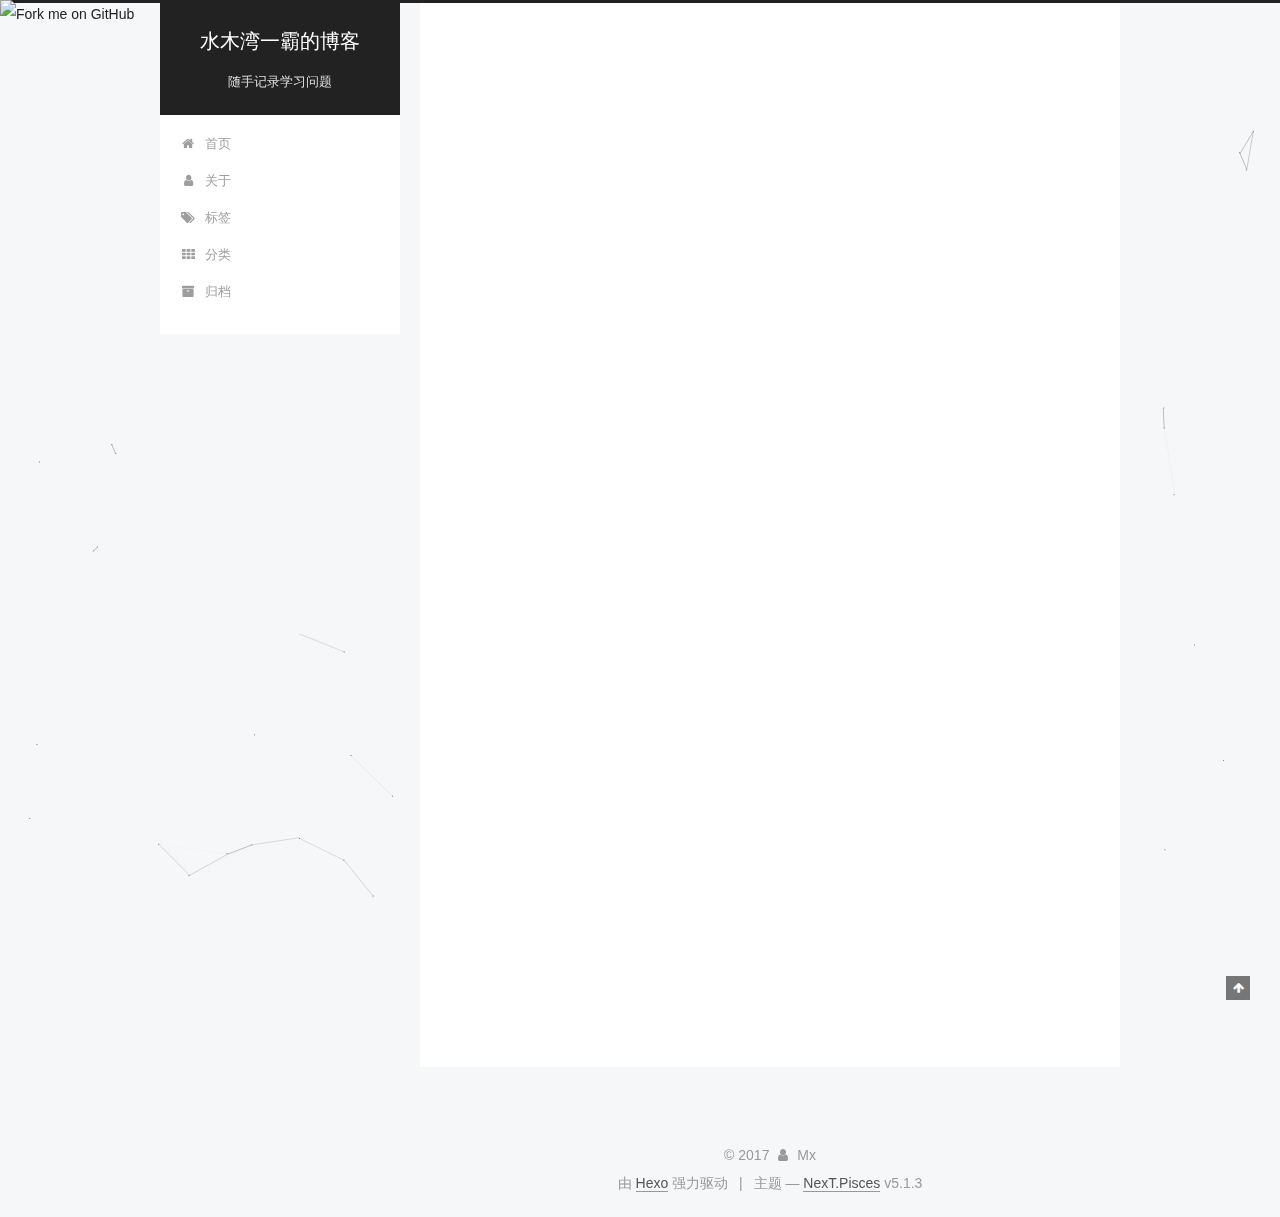
==== index.html @ 84d8e72b "Site updated: 2017-10-18 23:03:13" ====
<!DOCTYPE html>



  


<html class="theme-next pisces use-motion" lang="zh-Hans">
<head>
  <meta charset="UTF-8"/>
<meta http-equiv="X-UA-Compatible" content="IE=edge" />
<meta name="viewport" content="width=device-width, initial-scale=1, maximum-scale=1"/>
<meta name="theme-color" content="#222">









<meta http-equiv="Cache-Control" content="no-transform" />
<meta http-equiv="Cache-Control" content="no-siteapp" />
















  
  
  <link href="/lib/fancybox/source/jquery.fancybox.css?v=2.1.5" rel="stylesheet" type="text/css" />







<link href="/lib/font-awesome/css/font-awesome.min.css?v=4.6.2" rel="stylesheet" type="text/css" />

<link href="/css/main.css?v=5.1.3" rel="stylesheet" type="text/css" />


  <link rel="apple-touch-icon" sizes="180x180" href="/images/apple-touch-icon-next.png?v=5.1.3">


  <link rel="icon" type="image/png" sizes="32x32" href="/images/favicon-32x32-next.png?v=5.1.3">


  <link rel="icon" type="image/png" sizes="16x16" href="/images/favicon-16x16-next.png?v=5.1.3">


  <link rel="mask-icon" href="/images/logo.svg?v=5.1.3" color="#222">





  <meta name="keywords" content="Hexo, NexT" />










<meta name="description" content="这不是一个普通的博客。">
<meta property="og:type" content="website">
<meta property="og:title" content="水木湾一霸的博客">
<meta property="og:url" content="http://yoursite.com/index.html">
<meta property="og:site_name" content="水木湾一霸的博客">
<meta property="og:description" content="这不是一个普通的博客。">
<meta property="og:locale" content="zh-Hans">
<meta name="twitter:card" content="summary">
<meta name="twitter:title" content="水木湾一霸的博客">
<meta name="twitter:description" content="这不是一个普通的博客。">



<script type="text/javascript" id="hexo.configurations">
  var NexT = window.NexT || {};
  var CONFIG = {
    root: '/',
    scheme: 'Pisces',
    version: '5.1.3',
    sidebar: {"position":"left","display":"post","offset":12,"b2t":false,"scrollpercent":false,"onmobile":false},
    fancybox: true,
    tabs: true,
    motion: {"enable":true,"async":false,"transition":{"post_block":"fadeIn","post_header":"slideDownIn","post_body":"slideDownIn","coll_header":"slideLeftIn","sidebar":"slideUpIn"}},
    duoshuo: {
      userId: '0',
      author: '博主'
    },
    algolia: {
      applicationID: '',
      apiKey: '',
      indexName: '',
      hits: {"per_page":10},
      labels: {"input_placeholder":"Search for Posts","hits_empty":"We didn't find any results for the search: ${query}","hits_stats":"${hits} results found in ${time} ms"}
    }
  };
</script>



  <link rel="canonical" href="http://yoursite.com/"/>





  <title>水木湾一霸的博客</title>
  








</head>

<body itemscope itemtype="http://schema.org/WebPage" lang="zh-Hans">

  
  
    
  

  <div class="container sidebar-position-left 
  page-home">
    <div class="headband">
    <a href="https://github.com/mingxiaoxu"><img style="position: absolute; top: 0; left: 0; border: 0;" src="https://camo.githubusercontent.com/82b228a3648bf44fc1163ef44c62fcc60081495e/68747470733a2f2f73332e616d617a6f6e6177732e636f6d2f6769746875622f726962626f6e732f666f726b6d655f6c6566745f7265645f6161303030302e706e67" alt="Fork me on GitHub" data-canonical-src="https://s3.amazonaws.com/github/ribbons/forkme_left_red_aa0000.png"></a>
    </div>
    

    <header id="header" class="header" itemscope itemtype="http://schema.org/WPHeader">
      <div class="header-inner"><div class="site-brand-wrapper">
  <div class="site-meta ">
    

    <div class="custom-logo-site-title">
      <a href="/"  class="brand" rel="start">
        <span class="logo-line-before"><i></i></span>
        <span class="site-title">水木湾一霸的博客</span>
        <span class="logo-line-after"><i></i></span>
      </a>
    </div>
      
        <p class="site-subtitle">随手记录学习问题</p>
      
  </div>

  <div class="site-nav-toggle">
    <button>
      <span class="btn-bar"></span>
      <span class="btn-bar"></span>
      <span class="btn-bar"></span>
    </button>
  </div>
</div>

<nav class="site-nav">
  

  
    <ul id="menu" class="menu">
      
        
        <li class="menu-item menu-item-home">
          <a href="/" rel="section">
            
              <i class="menu-item-icon fa fa-fw fa-home"></i> <br />
            
            首页
          </a>
        </li>
      
        
        <li class="menu-item menu-item-about">
          <a href="/about/" rel="section">
            
              <i class="menu-item-icon fa fa-fw fa-user"></i> <br />
            
            关于
          </a>
        </li>
      
        
        <li class="menu-item menu-item-tags">
          <a href="/tags/" rel="section">
            
              <i class="menu-item-icon fa fa-fw fa-tags"></i> <br />
            
            标签
          </a>
        </li>
      
        
        <li class="menu-item menu-item-categories">
          <a href="/categories/" rel="section">
            
              <i class="menu-item-icon fa fa-fw fa-th"></i> <br />
            
            分类
          </a>
        </li>
      
        
        <li class="menu-item menu-item-archives">
          <a href="/archives/" rel="section">
            
              <i class="menu-item-icon fa fa-fw fa-archive"></i> <br />
            
            归档
          </a>
        </li>
      

      
    </ul>
  

  
</nav>



 </div>
    </header>

    <main id="main" class="main">
      <div class="main-inner">
        <div class="content-wrap">
          <div id="content" class="content">
            
  <section id="posts" class="posts-expand">
    
      

  

  
  
  

  <article class="post post-type-normal" itemscope itemtype="http://schema.org/Article">
  
  
  
  <div class="post-block">
    <link itemprop="mainEntityOfPage" href="http://yoursite.com/2017/10/17/hello-world/">

    <span hidden itemprop="author" itemscope itemtype="http://schema.org/Person">
      <meta itemprop="name" content="Mx">
      <meta itemprop="description" content="">
      <meta itemprop="image" content="/images/avatar.gif">
    </span>

    <span hidden itemprop="publisher" itemscope itemtype="http://schema.org/Organization">
      <meta itemprop="name" content="水木湾一霸的博客">
    </span>

    
      <header class="post-header">

        
        
          <h1 class="post-title" itemprop="name headline">
                
                <a class="post-title-link" href="/2017/10/17/hello-world/" itemprop="url">Hello World</a></h1>
        

        <div class="post-meta">
          <span class="post-time">
            
              <span class="post-meta-item-icon">
                <i class="fa fa-calendar-o"></i>
              </span>
              
                <span class="post-meta-item-text">发表于</span>
              
              <time title="创建于" itemprop="dateCreated datePublished" datetime="2017-10-17T18:55:17+08:00">
                2017-10-17
              </time>
            

            

            
          </span>

          

          
            
          

          
          

          

          

          

        </div>
      </header>
    

    
    
    
    <div class="post-body" itemprop="articleBody">

      
      

      
        
          
            <p>Welcome to <a href="https://hexo.io/" target="_blank" rel="external">Hexo</a>! This is your very first post. Check <a href="https://hexo.io/docs/" target="_blank" rel="external">documentation</a> for more info. If you get any problems when using Hexo, you can find the answer in <a href="https://hexo.io/docs/troubleshooting.html" target="_blank" rel="external">troubleshooting</a> or you can ask me on <a href="https://github.com/hexojs/hexo/issues" target="_blank" rel="external">GitHub</a>.</p>
<h2 id="Quick-Start"><a href="#Quick-Start" class="headerlink" title="Quick Start"></a>Quick Start</h2><h3 id="Create-a-new-post"><a href="#Create-a-new-post" class="headerlink" title="Create a new post"></a>Create a new post</h3><figure class="highlight bash"><table><tr><td class="gutter"><pre><div class="line">1</div></pre></td><td class="code"><pre><div class="line">$ hexo new <span class="string">"My New Post"</span></div></pre></td></tr></table></figure>
<p>More info: <a href="https://hexo.io/docs/writing.html" target="_blank" rel="external">Writing</a></p>
<h3 id="Run-server"><a href="#Run-server" class="headerlink" title="Run server"></a>Run server</h3><figure class="highlight bash"><table><tr><td class="gutter"><pre><div class="line">1</div></pre></td><td class="code"><pre><div class="line">$ hexo server</div></pre></td></tr></table></figure>
<p>More info: <a href="https://hexo.io/docs/server.html" target="_blank" rel="external">Server</a></p>
<h3 id="Generate-static-files"><a href="#Generate-static-files" class="headerlink" title="Generate static files"></a>Generate static files</h3><figure class="highlight bash"><table><tr><td class="gutter"><pre><div class="line">1</div></pre></td><td class="code"><pre><div class="line">$ hexo generate</div></pre></td></tr></table></figure>
<p>More info: <a href="https://hexo.io/docs/generating.html" target="_blank" rel="external">Generating</a></p>
<h3 id="Deploy-to-remote-sites"><a href="#Deploy-to-remote-sites" class="headerlink" title="Deploy to remote sites"></a>Deploy to remote sites</h3><figure class="highlight bash"><table><tr><td class="gutter"><pre><div class="line">1</div></pre></td><td class="code"><pre><div class="line">$ hexo deploy</div></pre></td></tr></table></figure>
<p>More info: <a href="https://hexo.io/docs/deployment.html" target="_blank" rel="external">Deployment</a></p>

          
        
      
    </div>
    
    
    

    

    

    

    <footer class="post-footer">
      

      

      

      
      
        <div class="post-eof"></div>
      
    </footer>
  </div>
  
  
  
  </article>


    
  </section>

  


          </div>
          


          

        </div>
        
          
  
  <div class="sidebar-toggle">
    <div class="sidebar-toggle-line-wrap">
      <span class="sidebar-toggle-line sidebar-toggle-line-first"></span>
      <span class="sidebar-toggle-line sidebar-toggle-line-middle"></span>
      <span class="sidebar-toggle-line sidebar-toggle-line-last"></span>
    </div>
  </div>

  <aside id="sidebar" class="sidebar">
    
    <div class="sidebar-inner">

      

      

      <section class="site-overview-wrap sidebar-panel sidebar-panel-active">
        <div class="site-overview">
          <div class="site-author motion-element" itemprop="author" itemscope itemtype="http://schema.org/Person">
            
              <img class="site-author-image" itemprop="image"
                src="/images/avatar.gif"
                alt="Mx" />
            
              <p class="site-author-name" itemprop="name">Mx</p>
              <p class="site-description motion-element" itemprop="description">这不是一个普通的博客。</p>
          </div>

          <nav class="site-state motion-element">

            
              <div class="site-state-item site-state-posts">
              
                <a href="/archives/">
              
                  <span class="site-state-item-count">1</span>
                  <span class="site-state-item-name">日志</span>
                </a>
              </div>
            

            

            

          </nav>

          

          <div class="links-of-author motion-element">
            
              
                <span class="links-of-author-item">
                  <a href="https://github.com/mingxiaoxu" target="_blank" title="GitHub">
                    
                      <i class="fa fa-fw fa-github"></i>GitHub</a>
                </span>
              
            
          </div>

          
          

          
          

          

        </div>
      </section>

      

      

    </div>
  </aside>


        
      </div>
    </main>

    <footer id="footer" class="footer">
      <div class="footer-inner">
        <div class="copyright">&copy; <span itemprop="copyrightYear">2017</span>
  <span class="with-love">
    <i class="fa fa-user"></i>
  </span>
  <span class="author" itemprop="copyrightHolder">Mx</span>

  
</div>


  <div class="powered-by">由 <a class="theme-link" target="_blank" href="https://hexo.io">Hexo</a> 强力驱动</div>



  <span class="post-meta-divider">|</span>



  <div class="theme-info">主题 &mdash; <a class="theme-link" target="_blank" href="https://github.com/iissnan/hexo-theme-next">NexT.Pisces</a> v5.1.3</div>




        







        
      </div>
    </footer>

    
      <div class="back-to-top">
        <i class="fa fa-arrow-up"></i>
        
      </div>
    

    

  </div>

  

<script type="text/javascript">
  if (Object.prototype.toString.call(window.Promise) !== '[object Function]') {
    window.Promise = null;
  }
</script>









  


  











  
  
    <script type="text/javascript" src="/lib/jquery/index.js?v=2.1.3"></script>
  

  
  
    <script type="text/javascript" src="/lib/fastclick/lib/fastclick.min.js?v=1.0.6"></script>
  

  
  
    <script type="text/javascript" src="/lib/jquery_lazyload/jquery.lazyload.js?v=1.9.7"></script>
  

  
  
    <script type="text/javascript" src="/lib/velocity/velocity.min.js?v=1.2.1"></script>
  

  
  
    <script type="text/javascript" src="/lib/velocity/velocity.ui.min.js?v=1.2.1"></script>
  

  
  
    <script type="text/javascript" src="/lib/fancybox/source/jquery.fancybox.pack.js?v=2.1.5"></script>
  

  
  
    <script type="text/javascript" src="/lib/canvas-nest/canvas-nest.min.js"></script>
  


  


  <script type="text/javascript" src="/js/src/utils.js?v=5.1.3"></script>

  <script type="text/javascript" src="/js/src/motion.js?v=5.1.3"></script>





  
  


  <script type="text/javascript" src="/js/src/affix.js?v=5.1.3"></script>

  <script type="text/javascript" src="/js/src/schemes/pisces.js?v=5.1.3"></script>



  

  


  <script type="text/javascript" src="/js/src/bootstrap.js?v=5.1.3"></script>



  


  




	





  
    

    
  





  












  





  

  

  
  

  

  

  

</body>
</html>
---- css/main.css ----
/* normalize.css v3.0.2 | MIT License | git.io/normalize */
html {
  font-family: sans-serif; /* 1 */
  -ms-text-size-adjust: 100%; /* 2 */
  -webkit-text-size-adjust: 100%; /* 2 */
}
body {
  margin: 0;
}
article,
aside,
details,
figcaption,
figure,
footer,
header,
hgroup,
main,
menu,
nav,
section,
summary {
  display: block;
}
audio,
canvas,
progress,
video {
  display: inline-block; /* 1 */
  vertical-align: baseline; /* 2 */
}
audio:not([controls]) {
  display: none;
  height: 0;
}
[hidden],
template {
  display: none;
}
a {
  background-color: transparent;
}
a:active,
a:hover {
  outline: 0;
}
abbr[title] {
  border-bottom: 1px dotted;
}
b,
strong {
  font-weight: bold;
}
dfn {
  font-style: italic;
}
h1 {
  font-size: 2em;
  margin: 0.67em 0;
}
mark {
  background: #ff0;
  color: #000;
}
small {
  font-size: 80%;
}
sub,
sup {
  font-size: 75%;
  line-height: 0;
  position: relative;
  vertical-align: baseline;
}
sup {
  top: -0.5em;
}
sub {
  bottom: -0.25em;
}
img {
  border: 0;
}
svg:not(:root) {
  overflow: hidden;
}
figure {
  margin: 1em 40px;
}
hr {
  -moz-box-sizing: content-box;
  box-sizing: content-box;
  height: 0;
}
pre {
  overflow: auto;
}
code,
kbd,
pre,
samp {
  font-family: monospace, monospace;
  font-size: 1em;
}
button,
input,
optgroup,
select,
textarea {
  color: inherit; /* 1 */
  font: inherit; /* 2 */
  margin: 0; /* 3 */
}
button {
  overflow: visible;
}
button,
select {
  text-transform: none;
}
button,
html input[type="button"],
input[type="reset"],
input[type="submit"] {
  -webkit-appearance: button; /* 2 */
  cursor: pointer; /* 3 */
}
button[disabled],
html input[disabled] {
  cursor: default;
}
button::-moz-focus-inner,
input::-moz-focus-inner {
  border: 0;
  padding: 0;
}
input {
  line-height: normal;
}
input[type="checkbox"],
input[type="radio"] {
  box-sizing: border-box; /* 1 */
  padding: 0; /* 2 */
}
input[type="number"]::-webkit-inner-spin-button,
input[type="number"]::-webkit-outer-spin-button {
  height: auto;
}
input[type="search"] {
  -webkit-appearance: textfield; /* 1 */
  -moz-box-sizing: content-box;
  -webkit-box-sizing: content-box; /* 2 */
  box-sizing: content-box;
}
input[type="search"]::-webkit-search-cancel-button,
input[type="search"]::-webkit-search-decoration {
  -webkit-appearance: none;
}
fieldset {
  border: 1px solid #c0c0c0;
  margin: 0 2px;
  padding: 0.35em 0.625em 0.75em;
}
legend {
  border: 0; /* 1 */
  padding: 0; /* 2 */
}
textarea {
  overflow: auto;
}
optgroup {
  font-weight: bold;
}
table {
  border-collapse: collapse;
  border-spacing: 0;
}
td,
th {
  padding: 0;
}
::selection {
  background: #262a30;
  color: #fff;
}
body {
  position: relative;
  font-family: 'Lato', "PingFang SC", "Microsoft YaHei", sans-serif;
  font-size: 14px;
  line-height: 2;
  color: #555;
  background: #f5f7f9;
}
@media (max-width: 767px) {
  body {
    padding-right: 0 !important;
  }
}
@media (min-width: 768px) and (max-width: 991px) {
  body {
    padding-right: 0 !important;
  }
}
@media (min-width: 1600px) {
  body {
    font-size: 16px;
  }
}
h1,
h2,
h3,
h4,
h5,
h6 {
  margin: 0;
  padding: 0;
  font-weight: bold;
  line-height: 1.5;
  font-family: 'Lato', "PingFang SC", "Microsoft YaHei", sans-serif;
}
h2,
h3,
h4,
h5,
h6 {
  margin: 20px 0 15px;
}
h1 {
  font-size: 22px;
}
@media (max-width: 767px) {
  h1 {
    font-size: 18px;
  }
}
h2 {
  font-size: 20px;
}
@media (max-width: 767px) {
  h2 {
    font-size: 16px;
  }
}
h3 {
  font-size: 18px;
}
@media (max-width: 767px) {
  h3 {
    font-size: 14px;
  }
}
h4 {
  font-size: 16px;
}
@media (max-width: 767px) {
  h4 {
    font-size: 12px;
  }
}
h5 {
  font-size: 14px;
}
@media (max-width: 767px) {
  h5 {
    font-size: 10px;
  }
}
h6 {
  font-size: 12px;
}
@media (max-width: 767px) {
  h6 {
    font-size: 8px;
  }
}
p {
  margin: 0 0 20px 0;
}
a {
  color: #555;
  text-decoration: none;
  outline: none;
  border-bottom: 1px solid #999;
  word-wrap: break-word;
}
a:hover {
  color: #222;
  border-bottom-color: #222;
}
blockquote {
  margin: 0;
  padding: 0;
}
img {
  display: block;
  margin: auto;
  max-width: 100%;
  height: auto;
}
hr {
  margin: 40px 0;
  height: 3px;
  border: none;
  background-color: #ddd;
  background-image: repeating-linear-gradient(-45deg, #fff, #fff 4px, transparent 4px, transparent 8px);
}
blockquote {
  padding: 0 15px;
  color: #666;
  border-left: 4px solid #ddd;
}
blockquote cite::before {
  content: "-";
  padding: 0 5px;
}
dt {
  font-weight: 700;
}
dd {
  margin: 0;
  padding: 0;
}
kbd {
  border: 1px solid #ccc;
  border-radius: 0.2em;
  box-shadow: 0.1em 0.1em 0.2em rgba(0,0,0,0.1);
  background-color: #f9f9f9;
  font-family: inherit;
  background-image: -webkit-linear-gradient(top, #eee, #fff, #eee);
  padding: 0.1em 0.3em;
  white-space: nowrap;
}
.text-left {
  text-align: left;
}
.text-center {
  text-align: center;
}
.text-right {
  text-align: right;
}
.text-justify {
  text-align: justify;
}
.text-nowrap {
  white-space: nowrap;
}
.text-lowercase {
  text-transform: lowercase;
}
.text-uppercase {
  text-transform: uppercase;
}
.text-capitalize {
  text-transform: capitalize;
}
.center-block {
  display: block;
  margin-left: auto;
  margin-right: auto;
}
.clearfix:before,
.clearfix:after {
  content: " ";
  display: table;
}
.clearfix:after {
  clear: both;
}
.pullquote {
  width: 45%;
}
.pullquote.left {
  float: left;
  margin-left: 5px;
  margin-right: 10px;
}
.pullquote.right {
  float: right;
  margin-left: 10px;
  margin-right: 5px;
}
.affix.affix.affix {
  position: fixed;
}
.translation {
  margin-top: -20px;
  font-size: 14px;
  color: #999;
}
.scrollbar-measure {
  width: 100px;
  height: 100px;
  overflow: scroll;
  position: absolute;
  top: -9999px;
}
.use-motion .motion-element {
  opacity: 0;
}
table {
  margin: 20px 0;
  width: 100%;
  border-collapse: collapse;
  border-spacing: 0;
  border: 1px solid #ddd;
  font-size: 14px;
  table-layout: fixed;
  word-wrap: break-all;
}
table>tbody>tr:nth-of-type(odd) {
  background-color: #f9f9f9;
}
table>tbody>tr:hover {
  background-color: #f5f5f5;
}
caption,
th,
td {
  padding: 8px;
  text-align: left;
  vertical-align: middle;
  font-weight: normal;
}
th,
td {
  border-bottom: 3px solid #ddd;
  border-right: 1px solid #eee;
}
th {
  padding-bottom: 10px;
  font-weight: 700;
}
td {
  border-bottom-width: 1px;
}
html,
body {
  height: 100%;
}
.container {
  position: relative;
  min-height: 100%;
}
.header-inner {
  margin: 0 auto;
  padding: 100px 0 70px;
  width: 700px;
}
@media (min-width: 1600px) {
  .container .header-inner {
    width: 900px;
  }
}
.main {
  padding-bottom: 150px;
}
.main-inner {
  margin: 0 auto;
  width: 700px;
}
@media (min-width: 1600px) {
  .container .main-inner {
    width: 900px;
  }
}
.footer {
  position: absolute;
  left: 0;
  bottom: 0;
  width: 100%;
  min-height: 50px;
}
.footer-inner {
  box-sizing: border-box;
  margin: 20px auto;
  width: 700px;
}
@media (min-width: 1600px) {
  .container .footer-inner {
    width: 900px;
  }
}
pre,
.highlight {
  overflow: auto;
  margin: 20px 0;
  padding: 0;
  font-size: 13px;
  color: #c5c8c6;
  background: #1d1f21;
  line-height: 1.6;
}
pre,
code {
  font-family: consolas, Menlo, "PingFang SC", "Microsoft YaHei", monospace;
}
code {
  padding: 2px 4px;
  word-wrap: break-word;
  color: #555;
  background: #eee;
  border-radius: 3px;
  font-size: 13px;
}
pre {
  padding: 10px;
}
pre code {
  padding: 0;
  color: #c5c8c6;
  background: none;
  text-shadow: none;
}
.highlight {
  border-radius: 1px;
}
.highlight pre {
  border: none;
  margin: 0;
  padding: 10px 0;
}
.highlight table {
  margin: 0;
  width: auto;
  border: none;
}
.highlight td {
  border: none;
  padding: 0;
}
.highlight figcaption {
  font-size: 1em;
  color: #c5c8c6;
  line-height: 1em;
  margin-bottom: 1em;
}
.highlight figcaption:before,
.highlight figcaption:after {
  content: " ";
  display: table;
}
.highlight figcaption:after {
  clear: both;
}
.highlight figcaption a {
  float: right;
  color: #c5c8c6;
}
.highlight figcaption a:hover {
  border-bottom-color: #c5c8c6;
}
.highlight .gutter pre {
  padding-left: 10px;
  padding-right: 10px;
  color: #888f96;
  text-align: right;
  background-color: #000;
}
.highlight .code pre {
  width: 100%;
  padding-left: 10px;
  padding-right: 10px;
  background-color: #1d1f21;
}
.highlight .line {
  height: 20px;
}
.gutter {
  -webkit-user-select: none;
  -moz-user-select: none;
  -ms-user-select: none;
  user-select: none;
}
.gist table {
  width: auto;
}
.gist table td {
  border: none;
}
pre .deletion {
  background: #008000;
}
pre .addition {
  background: #800000;
}
pre .meta {
  color: #b294bb;
}
pre .comment {
  color: #969896;
}
pre .variable,
pre .attribute,
pre .tag,
pre .regexp,
pre .ruby .constant,
pre .xml .tag .title,
pre .xml .pi,
pre .xml .doctype,
pre .html .doctype,
pre .css .id,
pre .css .class,
pre .css .pseudo {
  color: #c66;
}
pre .number,
pre .preprocessor,
pre .built_in,
pre .literal,
pre .params,
pre .constant,
pre .command {
  color: #de935f;
}
pre .ruby .class .title,
pre .css .rules .attribute,
pre .string,
pre .value,
pre .inheritance,
pre .header,
pre .ruby .symbol,
pre .xml .cdata,
pre .special,
pre .number,
pre .formula {
  color: #b5bd68;
}
pre .title,
pre .css .hexcolor {
  color: #8abeb7;
}
pre .function,
pre .python .decorator,
pre .python .title,
pre .ruby .function .title,
pre .ruby .title .keyword,
pre .perl .sub,
pre .javascript .title,
pre .coffeescript .title {
  color: #81a2be;
}
pre .keyword,
pre .javascript .function {
  color: #b294bb;
}
.full-image.full-image.full-image {
  border: none;
  max-width: 100%;
  width: auto;
  margin: 20px auto;
}
@media (min-width: 992px) {
  .full-image.full-image.full-image {
    max-width: none;
    width: 118%;
    margin: 0 -9%;
  }
}
.blockquote-center,
.page-home .post-type-quote blockquote,
.page-post-detail .post-type-quote blockquote {
  position: relative;
  margin: 40px 0;
  padding: 0;
  border-left: none;
  text-align: center;
}
.blockquote-center::before,
.page-home .post-type-quote blockquote::before,
.page-post-detail .post-type-quote blockquote::before,
.blockquote-center::after,
.page-home .post-type-quote blockquote::after,
.page-post-detail .post-type-quote blockquote::after {
  position: absolute;
  content: ' ';
  display: block;
  width: 100%;
  height: 24px;
  opacity: 0.2;
  background-repeat: no-repeat;
  background-position: 0 -6px;
  background-size: 22px 22px;
}
.blockquote-center::before,
.page-home .post-type-quote blockquote::before,
.page-post-detail .post-type-quote blockquote::before {
  top: -20px;
  background-image: url("../images/quote-l.svg");
  border-top: 1px solid #ccc;
}
.blockquote-center::after,
.page-home .post-type-quote blockquote::after,
.page-post-detail .post-type-quote blockquote::after {
  bottom: -20px;
  background-image: url("../images/quote-r.svg");
  border-bottom: 1px solid #ccc;
  background-position: 100% 8px;
}
.blockquote-center p,
.page-home .post-type-quote blockquote p,
.page-post-detail .post-type-quote blockquote p,
.blockquote-center div,
.page-home .post-type-quote blockquote div,
.page-post-detail .post-type-quote blockquote div {
  text-align: center;
}
.post .post-body .group-picture img {
  box-sizing: border-box;
  padding: 0 3px;
  border: none;
}
.post .group-picture-row {
  overflow: hidden;
  margin-top: 6px;
}
.post .group-picture-row:first-child {
  margin-top: 0;
}
.post .group-picture-column {
  float: left;
}
.page-post-detail .post-body .group-picture-column {
  float: none;
  margin-top: 10px;
  width: auto !important;
}
.page-post-detail .post-body .group-picture-column img {
  margin: 0 auto;
}
.page-archive .group-picture-container {
  overflow: hidden;
}
.page-archive .group-picture-row {
  float: left;
}
.page-archive .group-picture-row:first-child {
  margin-top: 6px;
}
.page-archive .group-picture-column {
  max-width: 150px;
  max-height: 150px;
}
.post-body .note {
  position: relative;
  padding: 15px;
  margin-bottom: 20px;
  border: 1px solid #eee;
  border-left-width: 5px;
  border-radius: 3px;
}
.post-body .note h2,
.post-body .note h3,
.post-body .note h4,
.post-body .note h5,
.post-body .note h6 {
  margin-top: 0;
  margin-bottom: 0;
  border-bottom: initial;
  padding-top: 0 !important;
}
.post-body .note p:first-child,
.post-body .note ul:first-child,
.post-body .note ol:first-child,
.post-body .note table:first-child,
.post-body .note pre:first-child,
.post-body .note blockquote:first-child {
  margin-top: 0;
}
.post-body .note p:last-child,
.post-body .note ul:last-child,
.post-body .note ol:last-child,
.post-body .note table:last-child,
.post-body .note pre:last-child,
.post-body .note blockquote:last-child {
  margin-bottom: 0;
}
.post-body .note.default {
  border-left-color: #777;
}
.post-body .note.default h2,
.post-body .note.default h3,
.post-body .note.default h4,
.post-body .note.default h5,
.post-body .note.default h6 {
  color: #777;
}
.post-body .note.primary {
  border-left-color: #6f42c1;
}
.post-body .note.primary h2,
.post-body .note.primary h3,
.post-body .note.primary h4,
.post-body .note.primary h5,
.post-body .note.primary h6 {
  color: #6f42c1;
}
.post-body .note.info {
  border-left-color: #428bca;
}
.post-body .note.info h2,
.post-body .note.info h3,
.post-body .note.info h4,
.post-body .note.info h5,
.post-body .note.info h6 {
  color: #428bca;
}
.post-body .note.success {
  border-left-color: #5cb85c;
}
.post-body .note.success h2,
.post-body .note.success h3,
.post-body .note.success h4,
.post-body .note.success h5,
.post-body .note.success h6 {
  color: #5cb85c;
}
.post-body .note.warning {
  border-left-color: #f0ad4e;
}
.post-body .note.warning h2,
.post-body .note.warning h3,
.post-body .note.warning h4,
.post-body .note.warning h5,
.post-body .note.warning h6 {
  color: #f0ad4e;
}
.post-body .note.danger {
  border-left-color: #d9534f;
}
.post-body .note.danger h2,
.post-body .note.danger h3,
.post-body .note.danger h4,
.post-body .note.danger h5,
.post-body .note.danger h6 {
  color: #d9534f;
}
.post-body .label {
  display: inline;
  padding: 0 2px;
  white-space: nowrap;
}
.post-body .label.default {
  background-color: #f0f0f0;
}
.post-body .label.primary {
  background-color: #efe6f7;
}
.post-body .label.info {
  background-color: #e5f2f8;
}
.post-body .label.success {
  background-color: #e7f4e9;
}
.post-body .label.warning {
  background-color: #fcf6e1;
}
.post-body .label.danger {
  background-color: #fae8eb;
}
.post-body .tabs {
  position: relative;
  display: block;
  margin-bottom: 20px;
  padding-top: 10px;
}
.post-body .tabs ul.nav-tabs {
  margin: 0;
  padding: 0;
  display: flex;
  margin-bottom: -1px;
}
@media (max-width: 413px) {
  .post-body .tabs ul.nav-tabs {
    display: block;
    margin-bottom: 5px;
  }
}
.post-body .tabs ul.nav-tabs li.tab {
  list-style-type: none !important;
  margin: 0 0.25em 0 0;
  border-top: 3px solid transparent;
  border-left: 1px solid transparent;
  border-right: 1px solid transparent;
}
@media (max-width: 413px) {
  .post-body .tabs ul.nav-tabs li.tab {
    margin: initial;
    border-top: 1px solid transparent;
    border-left: 3px solid transparent;
    border-right: 1px solid transparent;
    border-bottom: 1px solid transparent;
  }
}
.post-body .tabs ul.nav-tabs li.tab a {
  outline: 0;
  border-bottom: initial;
  display: block;
  line-height: 1.8em;
  padding: 0.25em 0.75em;
  transition-duration: 0.2s;
  transition-timing-function: ease-out;
  transition-delay: 0s;
}
.post-body .tabs ul.nav-tabs li.tab a i {
  width: 1.285714285714286em;
}
.post-body .tabs ul.nav-tabs li.tab.active {
  border-top: 3px solid #fc6423;
  border-left: 1px solid #ddd;
  border-right: 1px solid #ddd;
  background-color: #fff;
}
@media (max-width: 413px) {
  .post-body .tabs ul.nav-tabs li.tab.active {
    border-top: 1px solid #ddd;
    border-left: 3px solid #fc6423;
    border-right: 1px solid #ddd;
    border-bottom: 1px solid #ddd;
  }
}
.post-body .tabs ul.nav-tabs li.tab.active a {
  cursor: default;
  color: #555;
}
.post-body .tabs .tab-content {
  background-color: #fff;
}
.post-body .tabs .tab-content .tab-pane {
  border: 1px solid #ddd;
  padding: 20px 20px 0 20px;
}
.post-body .tabs .tab-content .tab-pane:not(.active) {
  display: none !important;
}
.post-body .tabs .tab-content .tab-pane.active {
  display: block !important;
}
.btn {
  display: inline-block;
  padding: 0 20px;
  font-size: 14px;
  color: #555;
  background: #fff;
  border: 2px solid #555;
  text-decoration: none;
  border-radius: 2px;
  transition-property: background-color;
  transition-duration: 0.2s;
  transition-timing-function: ease-in-out;
  transition-delay: 0s;
  line-height: 2;
}
.btn:hover {
  border-color: #222;
  color: #fff;
  background: #222;
}
.btn +.btn {
  margin: 0 0 8px 8px;
}
.btn .fa-fw {
  width: 1.285714285714286em;
  text-align: left;
}
.btn-bar {
  display: block;
  width: 22px;
  height: 2px;
  background: #555;
  border-radius: 1px;
}
.btn-bar+.btn-bar {
  margin-top: 4px;
}
.pagination {
  margin: 120px 0 40px;
  text-align: center;
  border-top: 1px solid #eee;
}
.page-number-basic,
.pagination .prev,
.pagination .next,
.pagination .page-number,
.pagination .space {
  display: inline-block;
  position: relative;
  top: -1px;
  margin: 0 10px;
  padding: 0 11px;
}
@media (max-width: 767px) {
  .page-number-basic,
  .pagination .prev,
  .pagination .next,
  .pagination .page-number,
  .pagination .space {
    margin: 0 5px;
  }
}
.pagination .prev,
.pagination .next,
.pagination .page-number {
  border-bottom: 0;
  border-top: 1px solid #eee;
  transition-property: border-color;
  transition-duration: 0.2s;
  transition-timing-function: ease-in-out;
  transition-delay: 0s;
}
.pagination .prev:hover,
.pagination .next:hover,
.pagination .page-number:hover {
  border-top-color: #222;
}
.pagination .space {
  padding: 0;
  margin: 0;
}
.pagination .prev {
  margin-left: 0;
}
.pagination .next {
  margin-right: 0;
}
.pagination .page-number.current {
  color: #fff;
  background: #ccc;
  border-top-color: #ccc;
}
@media (max-width: 767px) {
  .pagination {
    border-top: none;
  }
  .pagination .prev,
  .pagination .next,
  .pagination .page-number {
    margin-bottom: 10px;
    border-top: 0;
    border-bottom: 1px solid #eee;
    padding: 0 10px;
  }
  .pagination .prev:hover,
  .pagination .next:hover,
  .pagination .page-number:hover {
    border-bottom-color: #222;
  }
}
.comments {
  margin: 60px 20px 0;
}
.tag-cloud {
  text-align: center;
}
.tag-cloud a {
  display: inline-block;
  margin: 10px;
}
.back-to-top {
  box-sizing: border-box;
  position: fixed;
  bottom: -100px;
  right: 30px;
  z-index: 1050;
  padding: 0 6px;
  width: 24px;
  background: #222;
  font-size: 12px;
  opacity: 0.6;
  color: #fff;
  cursor: pointer;
  text-align: center;
  -webkit-transform: translateZ(0);
  transition-property: bottom;
  transition-duration: 0.2s;
  transition-timing-function: ease-in-out;
  transition-delay: 0s;
}
@media (min-width: 768px) and (max-width: 991px) {
  .back-to-top {
    display: none !important;
  }
}
@media (max-width: 767px) {
  .back-to-top {
    display: none !important;
  }
}
.back-to-top.back-to-top-on {
  bottom: 30px;
}
.header {
  background: transparent;
}
.header-inner {
  position: relative;
}
.headband {
  height: 3px;
  background: #222;
}
.site-meta {
  margin: 0;
  text-align: center;
}
@media (max-width: 767px) {
  .site-meta {
    text-align: center;
  }
}
.brand {
  position: relative;
  display: inline-block;
  padding: 0 40px;
  color: #fff;
  background: #222;
  border-bottom: none;
}
.brand:hover {
  color: #fff;
}
.logo {
  display: inline-block;
  margin-right: 5px;
  line-height: 36px;
  vertical-align: top;
}
.site-title {
  display: inline-block;
  vertical-align: top;
  line-height: 36px;
  font-size: 20px;
  font-weight: normal;
  font-family: 'Lato', "PingFang SC", "Microsoft YaHei", sans-serif;
}
.site-subtitle {
  margin-top: 10px;
  font-size: 13px;
  color: #ddd;
}
.use-motion .brand {
  opacity: 0;
}
.use-motion .logo,
.use-motion .site-title,
.use-motion .site-subtitle {
  opacity: 0;
  position: relative;
  top: -10px;
}
.site-nav-toggle {
  display: none;
  position: absolute;
  top: 10px;
  left: 10px;
}
@media (max-width: 767px) {
  .site-nav-toggle {
    display: block;
  }
}
.site-nav-toggle button {
  margin-top: 2px;
  padding: 9px 10px;
  background: transparent;
  border: none;
}
@media (max-width: 767px) {
  .site-nav {
    display: none;
    margin: 0 -10px;
    padding: 0 10px;
    clear: both;
    border-top: 1px solid #ddd;
  }
}
@media (min-width: 768px) and (max-width: 991px) {
  .site-nav {
    display: block !important;
  }
}
@media (min-width: 992px) {
  .site-nav {
    display: block !important;
  }
}
.menu {
  margin-top: 20px;
  padding-left: 0;
  text-align: center;
}
.menu .menu-item {
  display: inline-block;
  margin: 0 10px;
  list-style: none;
}
@media screen and (max-width: 767px) {
  .menu .menu-item {
    margin-top: 10px;
  }
}
.menu .menu-item a {
  display: block;
  font-size: 13px;
  line-height: inherit;
  border-bottom: 1px solid transparent;
  transition-property: border-color;
  transition-duration: 0.2s;
  transition-timing-function: ease-in-out;
  transition-delay: 0s;
}
.menu .menu-item a:hover,
.menu-item-active a {
  border-bottom-color: #222;
}
.menu .menu-item .fa {
  margin-right: 5px;
}
.use-motion .menu-item {
  opacity: 0;
}
.post-body {
  font-family: 'Lato', "PingFang SC", "Microsoft YaHei", sans-serif;
}
@media (max-width: 767px) {
  .post-body {
    word-break: break-word;
  }
}
.post-body .fancybox img {
  display: block !important;
  margin: 0 auto;
  cursor: pointer;
  cursor: zoom-in;
  cursor: -webkit-zoom-in;
}
.post-body .image-caption,
.post-body .figure .caption {
  margin: -20px auto 15px;
  text-align: center;
  font-size: 14px;
  color: #999;
  font-weight: bold;
  line-height: 1;
}
.post-sticky-flag {
  display: inline-block;
  font-size: 16px;
  -ms-transform: rotate(30deg);
  -webkit-transform: rotate(30deg);
  -moz-transform: rotate(30deg);
  -ms-transform: rotate(30deg);
  -o-transform: rotate(30deg);
  transform: rotate(30deg);
}
.use-motion .post-block,
.use-motion .pagination,
.use-motion .comments {
  opacity: 0;
}
.use-motion .post-header {
  opacity: 0;
}
.use-motion .post-body {
  opacity: 0;
}
.use-motion .collection-title {
  opacity: 0;
}
.posts-expand {
  padding-top: 40px;
}
@media (max-width: 767px) {
  .posts-expand {
    margin: 0 20px;
  }
  .post-body pre .gutter pre {
    padding-right: 10px;
  }
  .post-body .highlight {
    margin-left: 0px;
    margin-right: 0px;
    padding: 0;
  }
  .post-body .highlight .gutter pre {
    padding-right: 10px;
  }
}
@media (min-width: 992px) {
  .posts-expand .post-body {
    text-align: justify;
  }
}
.posts-expand .post-body h2,
.posts-expand .post-body h3,
.posts-expand .post-body h4,
.posts-expand .post-body h5,
.posts-expand .post-body h6 {
  padding-top: 10px;
}
.posts-expand .post-body h2 .header-anchor,
.posts-expand .post-body h3 .header-anchor,
.posts-expand .post-body h4 .header-anchor,
.posts-expand .post-body h5 .header-anchor,
.posts-expand .post-body h6 .header-anchor {
  float: right;
  margin-left: 10px;
  color: #ccc;
  border-bottom-style: none;
  visibility: hidden;
}
.posts-expand .post-body h2 .header-anchor:hover,
.posts-expand .post-body h3 .header-anchor:hover,
.posts-expand .post-body h4 .header-anchor:hover,
.posts-expand .post-body h5 .header-anchor:hover,
.posts-expand .post-body h6 .header-anchor:hover {
  color: inherit;
}
.posts-expand .post-body h2:hover .header-anchor,
.posts-expand .post-body h3:hover .header-anchor,
.posts-expand .post-body h4:hover .header-anchor,
.posts-expand .post-body h5:hover .header-anchor,
.posts-expand .post-body h6:hover .header-anchor {
  visibility: visible;
}
.posts-expand .post-body ul li {
  list-style: circle;
}
.posts-expand .post-body img {
  box-sizing: border-box;
  margin: auto;
  padding: 3px;
  border: 1px solid #ddd;
}
.posts-expand .post-body .fancybox img {
  margin: 0 auto 25px;
}
@media (max-width: 767px) {
  .posts-collapse {
    margin: 0 20px;
  }
  .posts-collapse .post-title,
  .posts-collapse .post-meta {
    display: block;
    width: auto;
    text-align: left;
  }
}
.posts-collapse {
  position: relative;
  z-index: 1010;
  margin-left: 55px;
}
.posts-collapse::after {
  content: " ";
  position: absolute;
  top: 20px;
  left: 0;
  margin-left: -2px;
  width: 4px;
  height: 100%;
  background: #f5f5f5;
  z-index: -1;
}
@media (max-width: 767px) {
  .posts-collapse {
    margin: 0 20px;
  }
}
.posts-collapse .collection-title {
  position: relative;
  margin: 60px 0;
}
.posts-collapse .collection-title h1,
.posts-collapse .collection-title h2 {
  margin-left: 20px;
}
.posts-collapse .collection-title small {
  color: #bbb;
  margin-left: 5px;
}
.posts-collapse .collection-title::before {
  content: " ";
  position: absolute;
  left: 0;
  top: 50%;
  margin-left: -4px;
  margin-top: -4px;
  width: 8px;
  height: 8px;
  background: #bbb;
  border-radius: 50%;
}
.posts-collapse .post {
  margin: 30px 0;
}
.posts-collapse .post-header {
  position: relative;
  transition-duration: 0.2s;
  transition-timing-function: ease-in-out;
  transition-delay: 0s;
  transition-property: border;
  border-bottom: 1px dashed #ccc;
}
.posts-collapse .post-header::before {
  content: " ";
  position: absolute;
  left: 0;
  top: 12px;
  width: 6px;
  height: 6px;
  margin-left: -4px;
  background: #bbb;
  border-radius: 50%;
  border: 1px solid #fff;
  transition-duration: 0.2s;
  transition-timing-function: ease-in-out;
  transition-delay: 0s;
  transition-property: background;
}
.posts-collapse .post-header:hover {
  border-bottom-color: #666;
}
.posts-collapse .post-header:hover::before {
  background: #222;
}
.posts-collapse .post-meta {
  position: absolute;
  font-size: 12px;
  left: 20px;
  top: 5px;
}
.posts-collapse .post-comments-count {
  display: none;
}
.posts-collapse .post-title {
  margin-left: 60px;
  font-size: 16px;
  font-weight: normal;
  line-height: inherit;
}
.posts-collapse .post-title::after {
  margin-left: 3px;
  opacity: 0.6;
}
.posts-collapse .post-title a {
  color: #666;
  border-bottom: none;
}
.page-home .post-type-quote .post-header,
.page-post-detail .post-type-quote .post-header,
.page-home .post-type-quote .post-tags,
.page-post-detail .post-type-quote .post-tags {
  display: none;
}
.posts-expand .post-title {
  text-align: center;
  word-break: break-word;
  font-weight: 400;
}
.posts-expand .post-title-link {
  display: inline-block;
  position: relative;
  color: #555;
  border-bottom: none;
  line-height: 1.2;
  vertical-align: top;
}
.posts-expand .post-title-link::before {
  content: "";
  position: absolute;
  width: 100%;
  height: 2px;
  bottom: 0;
  left: 0;
  background-color: #000;
  visibility: hidden;
  -webkit-transform: scaleX(0);
  -moz-transform: scaleX(0);
  -ms-transform: scaleX(0);
  -o-transform: scaleX(0);
  transform: scaleX(0);
  transition-duration: 0.2s;
  transition-timing-function: ease-in-out;
  transition-delay: 0s;
}
.posts-expand .post-title-link:hover::before {
  visibility: visible;
  -webkit-transform: scaleX(1);
  -moz-transform: scaleX(1);
  -ms-transform: scaleX(1);
  -o-transform: scaleX(1);
  transform: scaleX(1);
}
.posts-expand .post-title-link .fa {
  font-size: 16px;
}
.posts-expand .post-meta {
  margin: 3px 0 60px 0;
  color: #999;
  font-family: 'Lato', "PingFang SC", "Microsoft YaHei", sans-serif;
  font-size: 12px;
  text-align: center;
}
.posts-expand .post-meta .post-category-list {
  display: inline-block;
  margin: 0;
  padding: 3px;
}
.posts-expand .post-meta .post-category-list-link {
  color: #999;
}
.posts-expand .post-meta .post-description {
  font-size: 14px;
  margin-top: 2px;
}
.post-meta-divider {
  margin: 0 0.5em;
}
.post-meta-item-icon {
  margin-right: 3px;
}
@media (min-width: 768px) and (max-width: 991px) {
  .post-meta-item-icon {
    display: inline-block;
  }
}
@media (max-width: 767px) {
  .post-meta-item-icon {
    display: inline-block;
  }
}
@media (min-width: 768px) and (max-width: 991px) {
  .post-meta-item-text {
    display: none;
  }
}
@media (max-width: 767px) {
  .post-meta-item-text {
    display: none;
  }
}
@media (max-width: 767px) {
  .posts-expand .post-comments-count {
    display: none;
  }
}
.post-button {
  margin-top: 40px;
}
.posts-expand .post-tags {
  margin-top: 40px;
  text-align: center;
}
.posts-expand .post-tags a {
  display: inline-block;
  margin-right: 10px;
  font-size: 13px;
}
.post-nav {
  display: table;
  margin-top: 15px;
  width: 100%;
  border-top: 1px solid #eee;
}
.post-nav-divider {
  display: table-cell;
  width: 10%;
}
.post-nav-item {
  display: table-cell;
  padding: 10px 0 0 0;
  width: 45%;
  vertical-align: top;
}
.post-nav-item a {
  position: relative;
  display: block;
  line-height: 25px;
  font-size: 14px;
  color: #555;
  border-bottom: none;
}
.post-nav-item a:hover {
  color: #222;
  border-bottom: none;
}
.post-nav-item a:active {
  top: 2px;
}
.post-nav-item .fa {
  position: absolute;
  top: 8px;
  left: 0;
  font-size: 12px;
}
.post-nav-next a {
  padding-left: 15px;
}
.post-nav-prev {
  text-align: right;
}
.post-nav-prev a {
  padding-right: 15px;
}
.post-nav-prev .fa {
  right: 0;
  left: auto;
}
.posts-expand .post-eof {
  display: block;
  margin: 80px auto 60px;
  width: 8%;
  height: 1px;
  background: #ccc;
  text-align: center;
}
.post:last-child .post-eof.post-eof.post-eof {
  display: none;
}
.post-gallery {
  display: table;
  table-layout: fixed;
  width: 100%;
  border-collapse: separate;
}
.post-gallery-row {
  display: table-row;
}
.post-gallery .post-gallery-img {
  display: table-cell;
  text-align: center;
  vertical-align: middle;
  border: none;
}
.post-gallery .post-gallery-img img {
  max-width: 100%;
  max-height: 100%;
  border: none;
}
.fancybox-close,
.fancybox-close:hover {
  border: none;
}
.rtl.post-body p,
.rtl.post-body a,
.rtl.post-body h1,
.rtl.post-body h2,
.rtl.post-body h3,
.rtl.post-body h4,
.rtl.post-body h5,
.rtl.post-body h6,
.rtl.post-body li,
.rtl.post-body ul,
.rtl.post-body ol {
  direction: rtl;
  font-family: UKIJ Ekran;
}
.rtl.post-title {
  font-family: UKIJ Ekran;
}
.sidebar {
  position: fixed;
  right: 0;
  top: 0;
  bottom: 0;
  width: 0;
  z-index: 1040;
  box-shadow: inset 0 2px 6px #000;
  background: #222;
  -webkit-transform: translateZ(0);
}
.sidebar a {
  color: #999;
  border-bottom-color: #555;
}
.sidebar a:hover {
  color: #eee;
}
@media (min-width: 768px) and (max-width: 991px) {
  .sidebar {
    display: none !important;
  }
}
@media (max-width: 767px) {
  .sidebar {
    display: none !important;
  }
}
.sidebar-inner {
  position: relative;
  padding: 20px 10px;
  color: #999;
  text-align: center;
}
.site-overview-wrap {
  overflow: hidden;
}
.site-overview {
  overflow-y: auto;
  overflow-x: hidden;
}
.sidebar-toggle {
  position: fixed;
  right: 30px;
  bottom: 45px;
  width: 14px;
  height: 14px;
  padding: 5px;
  background: #222;
  line-height: 0;
  z-index: 1050;
  cursor: pointer;
  -webkit-transform: translateZ(0);
}
@media (min-width: 768px) and (max-width: 991px) {
  .sidebar-toggle {
    display: none !important;
  }
}
@media (max-width: 767px) {
  .sidebar-toggle {
    display: none !important;
  }
}
.sidebar-toggle-line {
  position: relative;
  display: inline-block;
  vertical-align: top;
  height: 2px;
  width: 100%;
  background: #fff;
  margin-top: 3px;
}
.sidebar-toggle-line:first-child {
  margin-top: 0;
}
.site-author-image {
  display: block;
  margin: 0 auto;
  padding: 2px;
  max-width: 120px;
  height: auto;
  border: 1px solid #eee;
}
.site-author-name {
  margin: 0;
  text-align: center;
  color: #222;
  font-weight: 600;
}
.site-description {
  margin-top: 0;
  text-align: center;
  font-size: 13px;
  color: #999;
}
.site-state {
  overflow: hidden;
  line-height: 1.4;
  white-space: nowrap;
  text-align: center;
}
.site-state-item {
  display: inline-block;
  padding: 0 15px;
  border-left: 1px solid #eee;
}
.site-state-item:first-child {
  border-left: none;
}
.site-state-item a {
  border-bottom: none;
}
.site-state-item-count {
  display: block;
  text-align: center;
  color: inherit;
  font-weight: 600;
  font-size: 16px;
}
.site-state-item-name {
  font-size: 13px;
  color: #999;
}
.feed-link {
  margin-top: 20px;
}
.feed-link a {
  display: inline-block;
  padding: 0 15px;
  color: #fc6423;
  border: 1px solid #fc6423;
  border-radius: 4px;
}
.feed-link a i {
  color: #fc6423;
  font-size: 14px;
}
.feed-link a:hover {
  color: #fff;
  background: #fc6423;
}
.feed-link a:hover i {
  color: #fff;
}
.links-of-author {
  margin-top: 20px;
}
.links-of-author a {
  display: inline-block;
  vertical-align: middle;
  margin-right: 10px;
  margin-bottom: 10px;
  border-bottom-color: #555;
  font-size: 13px;
}
.links-of-author a:before {
  display: inline-block;
  vertical-align: middle;
  margin-right: 3px;
  content: " ";
  width: 4px;
  height: 4px;
  border-radius: 50%;
  background: #24093e;
}
.links-of-blogroll {
  font-size: 13px;
}
.links-of-blogroll-title {
  margin-top: 20px;
  font-size: 14px;
  font-weight: 600;
}
.links-of-blogroll-list {
  margin: 0;
  padding: 0;
  list-style: none;
}
.links-of-blogroll-item {
  padding: 2px 10px;
}
.links-of-blogroll-item a {
  max-width: 280px;
  box-sizing: border-box;
  display: inline-block;
  overflow: hidden;
  white-space: nowrap;
  text-overflow: ellipsis;
}
.sidebar-nav {
  margin: 0 0 20px;
  padding-left: 0;
}
.sidebar-nav li {
  display: inline-block;
  cursor: pointer;
  border-bottom: 1px solid transparent;
  font-size: 14px;
  color: #555;
}
.sidebar-nav li:hover {
  color: #fc6423;
}
.page-post-detail .sidebar-nav-toc {
  padding: 0 5px;
}
.page-post-detail .sidebar-nav-overview {
  margin-left: 10px;
}
.sidebar-nav .sidebar-nav-active {
  color: #fc6423;
  border-bottom-color: #fc6423;
}
.sidebar-nav .sidebar-nav-active:hover {
  color: #fc6423;
}
.sidebar-panel {
  display: none;
}
.sidebar-panel-active {
  display: block;
}
.post-toc-empty {
  font-size: 14px;
  color: #666;
}
.post-toc-wrap {
  overflow: hidden;
}
.post-toc {
  overflow: auto;
}
.post-toc ol {
  margin: 0;
  padding: 0 2px 5px 10px;
  text-align: left;
  list-style: none;
  font-size: 14px;
}
.post-toc ol > ol {
  padding-left: 0;
}
.post-toc ol a {
  transition-duration: 0.2s;
  transition-timing-function: ease-in-out;
  transition-delay: 0s;
  transition-property: all;
  color: #666;
  border-bottom-color: #ccc;
}
.post-toc ol a:hover {
  color: #000;
  border-bottom-color: #000;
}
.post-toc .nav-item {
  overflow: hidden;
  text-overflow: ellipsis;
  white-space: nowrap;
  line-height: 1.8;
}
.post-toc .nav .nav-child {
  display: none;
}
.post-toc .nav .active > .nav-child {
  display: block;
}
.post-toc .nav .active-current > .nav-child {
  display: block;
}
.post-toc .nav .active-current > .nav-child > .nav-item {
  display: block;
}
.post-toc .nav .active > a {
  color: #fc6423;
  border-bottom-color: #fc6423;
}
.post-toc .nav .active-current > a {
  color: #fc6423;
}
.post-toc .nav .active-current > a:hover {
  color: #fc6423;
}
.footer {
  font-size: 14px;
  color: #999;
}
.footer img {
  border: none;
}
.footer-inner {
  text-align: center;
}
.with-love {
  display: inline-block;
  margin: 0 5px;
}
.powered-by,
.theme-info {
  display: inline-block;
}
.cc-license {
  margin-top: 10px;
  text-align: center;
}
.cc-license .cc-opacity {
  opacity: 0.7;
  border-bottom: none;
}
.cc-license .cc-opacity:hover {
  opacity: 0.9;
}
.cc-license img {
  display: inline-block;
}
.theme-next #ds-thread #ds-reset {
  color: #555;
}
.theme-next #ds-thread #ds-reset .ds-replybox {
  margin-bottom: 30px;
}
.theme-next #ds-thread #ds-reset .ds-replybox .ds-avatar,
.theme-next #ds-reset .ds-avatar img {
  box-shadow: none;
}
.theme-next #ds-thread #ds-reset .ds-textarea-wrapper {
  border-color: #c7d4e1;
  background: none;
  border-top-right-radius: 3px;
  border-top-left-radius: 3px;
}
.theme-next #ds-thread #ds-reset .ds-textarea-wrapper textarea {
  height: 60px;
}
.theme-next #ds-reset .ds-rounded-top {
  border-radius: 0;
}
.theme-next #ds-thread #ds-reset .ds-post-toolbar {
  box-sizing: border-box;
  border: 1px solid #c7d4e1;
  background: #f6f8fa;
}
.theme-next #ds-thread #ds-reset .ds-post-options {
  height: 40px;
  border: none;
  background: none;
}
.theme-next #ds-thread #ds-reset .ds-toolbar-buttons {
  top: 11px;
}
.theme-next #ds-thread #ds-reset .ds-sync {
  top: 5px;
}
.theme-next #ds-thread #ds-reset .ds-post-button {
  top: 4px;
  right: 5px;
  width: 90px;
  height: 30px;
  border: 1px solid #c5ced7;
  border-radius: 3px;
  background-image: linear-gradient(#fbfbfc, #f5f7f9);
  color: #60676d;
}
.theme-next #ds-thread #ds-reset .ds-post-button:hover {
  background-position: 0 -30px;
  color: #60676d;
}
.theme-next #ds-thread #ds-reset .ds-comments-info {
  padding: 10px 0;
}
.theme-next #ds-thread #ds-reset .ds-sort {
  display: none;
}
.theme-next #ds-thread #ds-reset li.ds-tab a.ds-current {
  border: none;
  background: #f6f8fa;
  color: #60676d;
}
.theme-next #ds-thread #ds-reset li.ds-tab a.ds-current:hover {
  background-color: #e9f0f7;
  color: #60676d;
}
.theme-next #ds-thread #ds-reset li.ds-tab a {
  border-radius: 2px;
  padding: 5px;
}
.theme-next #ds-thread #ds-reset .ds-login-buttons p {
  color: #999;
  line-height: 36px;
}
.theme-next #ds-thread #ds-reset .ds-login-buttons .ds-service-list li {
  height: 28px;
}
.theme-next #ds-thread #ds-reset .ds-service-list a {
  background: none;
  padding: 5px;
  border: 1px solid;
  border-radius: 3px;
  text-align: center;
}
.theme-next #ds-thread #ds-reset .ds-service-list a:hover {
  color: #fff;
  background: #666;
}
.theme-next #ds-thread #ds-reset .ds-service-list .ds-weibo {
  color: #fc9b00;
  border-color: #fc9b00;
}
.theme-next #ds-thread #ds-reset .ds-service-list .ds-weibo:hover {
  background: #fc9b00;
}
.theme-next #ds-thread #ds-reset .ds-service-list .ds-qq {
  color: #60a3ec;
  border-color: #60a3ec;
}
.theme-next #ds-thread #ds-reset .ds-service-list .ds-qq:hover {
  background: #60a3ec;
}
.theme-next #ds-thread #ds-reset .ds-service-list .ds-renren {
  color: #2e7ac4;
  border-color: #2e7ac4;
}
.theme-next #ds-thread #ds-reset .ds-service-list .ds-renren:hover {
  background: #2e7ac4;
}
.theme-next #ds-thread #ds-reset .ds-service-list .ds-douban {
  color: #37994c;
  border-color: #37994c;
}
.theme-next #ds-thread #ds-reset .ds-service-list .ds-douban:hover {
  background: #37994c;
}
.theme-next #ds-thread #ds-reset .ds-service-list .ds-kaixin {
  color: #fef20d;
  border-color: #fef20d;
}
.theme-next #ds-thread #ds-reset .ds-service-list .ds-kaixin:hover {
  background: #fef20d;
}
.theme-next #ds-thread #ds-reset .ds-service-list .ds-netease {
  color: #f00;
  border-color: #f00;
}
.theme-next #ds-thread #ds-reset .ds-service-list .ds-netease:hover {
  background: #f00;
}
.theme-next #ds-thread #ds-reset .ds-service-list .ds-sohu {
  color: #ffcb05;
  border-color: #ffcb05;
}
.theme-next #ds-thread #ds-reset .ds-service-list .ds-sohu:hover {
  background: #ffcb05;
}
.theme-next #ds-thread #ds-reset .ds-service-list .ds-baidu {
  color: #2831e0;
  border-color: #2831e0;
}
.theme-next #ds-thread #ds-reset .ds-service-list .ds-baidu:hover {
  background: #2831e0;
}
.theme-next #ds-thread #ds-reset .ds-service-list .ds-google {
  color: #166bec;
  border-color: #166bec;
}
.theme-next #ds-thread #ds-reset .ds-service-list .ds-google:hover {
  background: #166bec;
}
.theme-next #ds-thread #ds-reset .ds-service-list .ds-weixin {
  color: #00ce0d;
  border-color: #00ce0d;
}
.theme-next #ds-thread #ds-reset .ds-service-list .ds-weixin:hover {
  background: #00ce0d;
}
.theme-next #ds-thread #ds-reset .ds-service-list .ds-more-services {
  border: none;
}
.theme-next #ds-thread #ds-reset .ds-service-list .ds-more-services:hover {
  background: none;
}
.theme-next #ds-reset .duoshuo-ua-admin {
  display: inline-block;
  color: #f00;
}
.theme-next #ds-reset .duoshuo-ua-platform,
.theme-next #ds-reset .duoshuo-ua-browser {
  color: #ccc;
}
.theme-next #ds-reset .duoshuo-ua-platform .fa,
.theme-next #ds-reset .duoshuo-ua-browser .fa {
  display: inline-block;
  margin-right: 3px;
}
.theme-next #ds-reset .duoshuo-ua-separator {
  display: inline-block;
  margin-left: 5px;
}
.theme-next .this_ua {
  background-color: #ccc !important;
  border-radius: 4px;
  padding: 0 5px !important;
  margin: 1px 1px !important;
  border: 1px solid #bbb !important;
  color: #fff;
  display: inline-block !important;
}
.theme-next .this_ua.admin {
  background-color: #d9534f !important;
  border-color: #d9534f !important;
}
.theme-next .this_ua.platform.iOS,
.theme-next .this_ua.platform.Mac,
.theme-next .this_ua.platform.Windows {
  background-color: #39b3d7 !important;
  border-color: #46b8da !important;
}
.theme-next .this_ua.platform.Linux {
  background-color: #3a3a3a !important;
  border-color: #1f1f1f !important;
}
.theme-next .this_ua.platform.Android {
  background-color: #00c47d !important;
  border-color: #01b171 !important;
}
.theme-next .this_ua.browser.Mobile,
.theme-next .this_ua.browser.Chrome {
  background-color: #5cb85c !important;
  border-color: #4cae4c !important;
}
.theme-next .this_ua.browser.Firefox {
  background-color: #f0ad4e !important;
  border-color: #eea236 !important;
}
.theme-next .this_ua.browser.Maxthon,
.theme-next .this_ua.browser.IE {
  background-color: #428bca !important;
  border-color: #357ebd !important;
}
.theme-next .this_ua.browser.baidu,
.theme-next .this_ua.browser.UCBrowser,
.theme-next .this_ua.browser.Opera {
  background-color: #d9534f !important;
  border-color: #d43f3a !important;
}
.theme-next .this_ua.browser.Android,
.theme-next .this_ua.browser.QQBrowser {
  background-color: #78ace9 !important;
  border-color: #4cae4c !important;
}
.post-spread {
  margin-top: 20px;
  text-align: center;
}
.jiathis_style {
  display: inline-block;
}
.jiathis_style a {
  border: none;
}
.fa {
  font-family: FontAwesome !important;
}
.post-spread {
  margin-top: 20px;
  text-align: center;
}
.bdshare-slide-button-box a {
  border: none;
}
.bdsharebuttonbox {
  display: inline-block;
}
.bdsharebuttonbox a {
  border: none;
}
.local-search-pop-overlay {
  position: fixed;
  width: 100%;
  height: 100%;
  top: 0;
  left: 0;
  z-index: 2080;
  background-color: rgba(0,0,0,0.3);
}
.local-search-popup {
  display: none;
  position: fixed;
  top: 10%;
  left: 50%;
  margin-left: -350px;
  width: 700px;
  height: 80%;
  padding: 0;
  background: #fff;
  color: #333;
  z-index: 9999;
  border-radius: 5px;
}
@media (max-width: 767px) {
  .local-search-popup {
    padding: 0;
    top: 0;
    left: 0;
    margin: 0;
    width: 100%;
    height: 100%;
    border-radius: 0;
  }
}
.local-search-popup ul.search-result-list {
  padding: 0;
  margin: 0 5px;
}
.local-search-popup p.search-result {
  border-bottom: 1px dashed #ccc;
  padding: 5px 0;
}
.local-search-popup a.search-result-title {
  font-weight: bold;
  font-size: 16px;
}
.local-search-popup .search-keyword {
  border-bottom: 1px dashed #f00;
  font-weight: bold;
  color: #f00;
}
.local-search-popup .local-search-header {
  padding: 5px;
  height: 36px;
  background: #f5f5f5;
  border-top-left-radius: 5px;
  border-top-right-radius: 5px;
}
.local-search-popup #local-search-result {
  overflow: auto;
  position: relative;
  padding: 5px 25px;
  height: calc(100% - 55px);
}
.local-search-popup .local-search-input-wrapper {
  display: inline-block;
  width: calc(100% - 90px);
  height: 36px;
  line-height: 36px;
  padding: 0 5px;
}
.local-search-popup .local-search-input-wrapper input {
  padding: 8px 0;
  height: 20px;
  display: block;
  width: 100%;
  outline: none;
  border: none;
  background: transparent;
  vertical-align: middle;
}
.local-search-popup .search-icon,
.local-search-popup .popup-btn-close {
  display: inline-block;
  font-size: 18px;
  color: #999;
  height: 36px;
  width: 18px;
  padding-left: 10px;
  padding-right: 10px;
}
.local-search-popup .search-icon {
  float: left;
}
.local-search-popup .popup-btn-close {
  border-left: 1px solid #eee;
  float: right;
  cursor: pointer;
}
.local-search-popup #no-result {
  position: absolute;
  left: 50%;
  top: 50%;
  -webkit-transform: translate(-50%, -50%);
  -webkit-transform: translate(-50%, -50%);
  -moz-transform: translate(-50%, -50%);
  -ms-transform: translate(-50%, -50%);
  -o-transform: translate(-50%, -50%);
  transform: translate(-50%, -50%);
  color: #ccc;
}
@media (min-width: 768px) and (max-width: 991px) {
  .busuanzi-count {
    width: auto;
  }
}
@media (max-width: 767px) {
  .busuanzi-count {
    width: auto;
  }
}
.site-uv,
.site-pv,
.page-pv {
  display: inline-block;
}
.site-uv .busuanzi-value,
.site-pv .busuanzi-value,
.page-pv .busuanzi-value {
  margin: 0 5px;
}
.site-uv {
  margin-right: 10px;
}
.site-uv::after {
  content: "|";
  padding-left: 10px;
}
.page-archive .archive-page-counter {
  position: relative;
  top: 3px;
  left: 20px;
}
@media (max-width: 767px) {
  .page-archive .archive-page-counter {
    top: 5px;
  }
}
.page-archive .posts-collapse .archive-move-on {
  position: absolute;
  top: 11px;
  left: 0;
  margin-left: -6px;
  width: 10px;
  height: 10px;
  opacity: 0.5;
  background: #555;
  border: 1px solid #fff;
  border-radius: 50%;
}
.category-all-page .category-all-title {
  text-align: center;
}
.category-all-page .category-all {
  margin-top: 20px;
}
.category-all-page .category-list {
  margin: 0;
  padding: 0;
  list-style: none;
}
.category-all-page .category-list-item {
  margin: 5px 10px;
}
.category-all-page .category-list-count {
  color: #bbb;
}
.category-all-page .category-list-count:before {
  display: inline;
  content: " (";
}
.category-all-page .category-list-count:after {
  display: inline;
  content: ") ";
}
.category-all-page .category-list-child {
  padding-left: 10px;
}
#schedule ul#event-list {
  padding-left: 30px;
}
#schedule ul#event-list hr {
  margin: 20px 0 45px 0 !important;
  background: #222;
}
#schedule ul#event-list hr:after {
  display: inline-block;
  content: 'NOW';
  background: #222;
  color: #fff;
  font-weight: bold;
  text-align: right;
  padding: 0 5px;
}
#schedule ul#event-list li.event {
  margin: 20px 0px;
  background: #f9f9f9;
  padding-left: 10px;
  min-height: 40px;
}
#schedule ul#event-list li.event h2.event-summary {
  margin: 0;
  padding-bottom: 3px;
}
#schedule ul#event-list li.event h2.event-summary:before {
  display: inline-block;
  font-family: FontAwesome;
  font-size: 8px;
  content: '\f111';
  vertical-align: middle;
  margin-right: 25px;
  color: #bbb;
}
#schedule ul#event-list li.event span.event-relative-time {
  display: inline-block;
  font-size: 12px;
  font-weight: 400;
  padding-left: 12px;
  color: #bbb;
}
#schedule ul#event-list li.event span.event-details {
  display: block;
  color: #bbb;
  margin-left: 56px;
  padding-top: 3px;
  padding-bottom: 6px;
  text-indent: -24px;
  line-height: 18px;
}
#schedule ul#event-list li.event span.event-details:before {
  text-indent: 0;
  display: inline-block;
  width: 14px;
  font-family: FontAwesome;
  text-align: center;
  margin-right: 9px;
  color: #bbb;
}
#schedule ul#event-list li.event span.event-details.event-location:before {
  content: '\f041';
}
#schedule ul#event-list li.event span.event-details.event-duration:before {
  content: '\f017';
}
#schedule ul#event-list li.event-past {
  background: #fcfcfc;
}
#schedule ul#event-list li.event-past > * {
  opacity: 0.6;
}
#schedule ul#event-list li.event-past h2.event-summary {
  color: #bbb;
}
#schedule ul#event-list li.event-past h2.event-summary:before {
  color: #dfdfdf;
}
#schedule ul#event-list li.event-now {
  background: #222;
  color: #fff;
  padding: 15px 0 15px 10px;
}
#schedule ul#event-list li.event-now h2.event-summary:before {
  -webkit-transform: scale(1.2);
  -moz-transform: scale(1.2);
  -ms-transform: scale(1.2);
  -o-transform: scale(1.2);
  transform: scale(1.2);
  color: #fff;
  animation: dot-flash 1s alternate infinite ease-in-out;
}
#schedule ul#event-list li.event-now * {
  color: #fff !important;
}
@-moz-keyframes dot-flash {
  from {
    opacity: 1;
    -webkit-transform: scale(1.1);
    -moz-transform: scale(1.1);
    -ms-transform: scale(1.1);
    -o-transform: scale(1.1);
    transform: scale(1.1);
  }
  to {
    opacity: 0;
    -webkit-transform: scale(1);
    -moz-transform: scale(1);
    -ms-transform: scale(1);
    -o-transform: scale(1);
    transform: scale(1);
  }
}
@-webkit-keyframes dot-flash {
  from {
    opacity: 1;
    -webkit-transform: scale(1.1);
    -moz-transform: scale(1.1);
    -ms-transform: scale(1.1);
    -o-transform: scale(1.1);
    transform: scale(1.1);
  }
  to {
    opacity: 0;
    -webkit-transform: scale(1);
    -moz-transform: scale(1);
    -ms-transform: scale(1);
    -o-transform: scale(1);
    transform: scale(1);
  }
}
@-o-keyframes dot-flash {
  from {
    opacity: 1;
    -webkit-transform: scale(1.1);
    -moz-transform: scale(1.1);
    -ms-transform: scale(1.1);
    -o-transform: scale(1.1);
    transform: scale(1.1);
  }
  to {
    opacity: 0;
    -webkit-transform: scale(1);
    -moz-transform: scale(1);
    -ms-transform: scale(1);
    -o-transform: scale(1);
    transform: scale(1);
  }
}
@keyframes dot-flash {
  from {
    opacity: 1;
    -webkit-transform: scale(1.1);
    -moz-transform: scale(1.1);
    -ms-transform: scale(1.1);
    -o-transform: scale(1.1);
    transform: scale(1.1);
  }
  to {
    opacity: 0;
    -webkit-transform: scale(1);
    -moz-transform: scale(1);
    -ms-transform: scale(1);
    -o-transform: scale(1);
    transform: scale(1);
  }
}
.page-post-detail .sidebar-toggle-line {
  background: #fc6423;
}
.page-post-detail .comments {
  overflow: hidden;
}
.header {
  position: relative;
  margin: 0 auto;
  width: 960px;
}
@media (min-width: 768px) and (max-width: 991px) {
  .header {
    width: auto;
  }
}
@media (max-width: 767px) {
  .header {
    width: auto;
  }
}
.header-inner {
  position: absolute;
  top: 0;
  overflow: hidden;
  padding: 0;
  width: 240px;
  background: #fff;
  box-shadow: initial;
  border-radius: initial;
}
@media (min-width: 1600px) {
  .container .header-inner {
    width: 240px;
  }
}
@media (min-width: 768px) and (max-width: 991px) {
  .header-inner {
    position: relative;
    width: auto;
    border-radius: initial;
  }
}
@media (max-width: 767px) {
  .header-inner {
    position: relative;
    width: auto;
    border-radius: initial;
  }
}
.main:before,
.main:after {
  content: " ";
  display: table;
}
.main:after {
  clear: both;
}
@media (min-width: 768px) and (max-width: 991px) {
  .main {
    padding-bottom: 100px;
  }
}
@media (max-width: 767px) {
  .main {
    padding-bottom: 100px;
  }
}
.container .main-inner {
  width: 960px;
}
@media (min-width: 768px) and (max-width: 991px) {
  .container .main-inner {
    width: auto;
  }
}
@media (max-width: 767px) {
  .container .main-inner {
    width: auto;
  }
}
.content-wrap {
  float: right;
  box-sizing: border-box;
  padding: 40px;
  width: 700px;
  background: #fff;
  min-height: 700px;
  box-shadow: initial;
  border-radius: initial;
}
@media (min-width: 768px) and (max-width: 991px) {
  .content-wrap {
    width: 100%;
    padding: 20px;
    border-radius: initial;
  }
}
@media (max-width: 767px) {
  .content-wrap {
    width: 100%;
    padding: 20px;
    min-height: auto;
    border-radius: initial;
  }
}
.sidebar {
  position: static;
  float: left;
  margin-top: 300px;
  width: 240px;
  background: #f5f7f9;
  box-shadow: none;
}
@media (min-width: 768px) and (max-width: 991px) {
  .sidebar {
    display: none;
  }
}
@media (max-width: 767px) {
  .sidebar {
    display: none;
  }
}
.sidebar-toggle {
  display: none;
}
.footer-inner {
  width: 960px;
  padding-left: 260px;
}
@media (min-width: 768px) and (max-width: 991px) {
  .footer-inner {
    width: auto;
    padding-left: 0 !important;
    padding-right: 0 !important;
  }
}
@media (max-width: 767px) {
  .footer-inner {
    width: auto;
    padding-left: 0 !important;
    padding-right: 0 !important;
  }
}
.sidebar-position-right .header-inner {
  right: 0;
}
.sidebar-position-right .content-wrap {
  float: left;
}
.sidebar-position-right .sidebar {
  float: right;
}
.sidebar-position-right .footer-inner {
  padding-left: 0;
  padding-right: 260px;
}
.site-brand-wrapper {
  position: relative;
}
.site-meta {
  padding: 20px 0;
  color: #fff;
  background: #222;
}
@media (min-width: 768px) and (max-width: 991px) {
  .site-meta {
    box-shadow: 0 0 16px rgba(0,0,0,0.5);
  }
}
@media (max-width: 767px) {
  .site-meta {
    box-shadow: 0 0 16px rgba(0,0,0,0.5);
  }
}
.brand {
  padding: 0;
  background: none;
}
.brand:hover {
  color: #fff;
}
.site-subtitle {
  margin: 10px 10px 0;
  font-weight: initial;
}
.site-search form {
  display: none;
}
.site-nav {
  border-top: none;
}
@media (min-width: 768px) and (max-width: 991px) {
  .site-nav {
    display: none !important;
  }
}
@media (min-width: 768px) and (max-width: 991px) {
  .site-nav-on {
    display: block !important;
  }
}
.menu .menu-item {
  display: block;
  margin: 0;
}
.menu .menu-item a {
  position: relative;
  box-sizing: border-box;
  padding: 5px 20px;
  text-align: left;
  line-height: inherit;
  transition-property: background-color;
  transition-duration: 0.2s;
  transition-timing-function: ease-in-out;
  transition-delay: 0s;
}
.menu .menu-item a:hover,
.menu-item-active a {
  background: #f9f9f9;
  border-bottom-color: #fff;
}
.menu .menu-item br {
  display: none;
}
.menu-item-active a:after {
  content: " ";
  position: absolute;
  top: 50%;
  margin-top: -3px;
  right: 15px;
  width: 6px;
  height: 6px;
  border-radius: 50%;
  background-color: #bbb;
}
.btn-bar {
  background-color: #fff;
}
.site-nav-toggle {
  left: 20px;
  top: 50%;
  -webkit-transform: translateY(-50%);
  -webkit-transform: translateY(-50%);
  -moz-transform: translateY(-50%);
  -ms-transform: translateY(-50%);
  -o-transform: translateY(-50%);
  transform: translateY(-50%);
}
@media (min-width: 768px) and (max-width: 991px) {
  .site-nav-toggle {
    display: block;
  }
}
.use-motion .sidebar .motion-element {
  opacity: 1;
}
.sidebar {
  margin-left: -100%;
  right: auto;
  bottom: auto;
  -webkit-transform: none;
}
.sidebar-inner {
  box-sizing: border-box;
  width: 240px;
  color: #555;
  background: #fff;
  box-shadow: initial;
  border-radius: initial;
  opacity: 0;
}
.sidebar-inner.affix {
  position: fixed;
  top: 12px;
}
.sidebar-inner.affix-bottom {
  position: absolute;
}
.site-overview {
  margin: 0 2px;
  text-align: left;
}
.site-author:before,
.site-author:after {
  content: " ";
  display: table;
}
.site-author:after {
  clear: both;
}
.sidebar a {
  color: #555;
}
.sidebar a:hover {
  color: #222;
}
.site-state-item {
  padding: 0 10px;
}
.links-of-author-item a:before {
  display: none;
}
.links-of-author-item a {
  border-bottom: none;
  text-decoration: underline;
}
.feed-link {
  border-top: 1px dotted #ccc;
  border-bottom: 1px dotted #ccc;
  text-align: center;
}
.feed-link a {
  display: block;
  color: #fc6423;
  border: none;
}
.feed-link a:hover {
  background: none;
  color: #e34603;
}
.feed-link a:hover i {
  color: #e34603;
}
.links-of-author {
  display: flex;
  flex-wrap: wrap;
  justify-content: center;
}
.links-of-author-item {
  margin: 5px 0 0;
  width: 50%;
}
.links-of-author-item a {
  max-width: 216px;
  box-sizing: border-box;
  display: inline-block;
  margin-right: 0;
  margin-bottom: 0;
  padding: 0 5px;
  overflow: hidden;
  white-space: nowrap;
  text-overflow: ellipsis;
}
.links-of-author-item a {
  display: block;
  text-decoration: none;
}
.links-of-author-item a:hover {
  border-radius: 4px;
  background: #eee;
}
.links-of-author-item .fa {
  margin-right: 2px;
  font-size: 16px;
}
.links-of-author-item .fa-globe {
  font-size: 15px;
}
.links-of-blogroll {
  text-align: center;
  margin-top: 20px;
  padding: 3px 0 0;
  border-top: 1px dotted #ccc;
}
.links-of-blogroll-title {
  margin-top: 0;
}
.links-of-blogroll-item {
  padding: 0;
}
.links-of-blogroll-inline:before,
.links-of-blogroll-inline:after {
  content: " ";
  display: table;
}
.links-of-blogroll-inline:after {
  clear: both;
}
.links-of-blogroll-inline .links-of-blogroll-item {
  margin: 5px 0 0;
  width: 50%;
  display: inline-block;
  width: unset;
}
.links-of-blogroll-inline .links-of-blogroll-item a {
  max-width: 216px;
  box-sizing: border-box;
  display: inline-block;
  margin-right: 0;
  margin-bottom: 0;
  padding: 0 5px;
  overflow: hidden;
  white-space: nowrap;
  text-overflow: ellipsis;
}
@media (max-width: 767px) {
  .post-body {
    text-align: justify;
  }
}
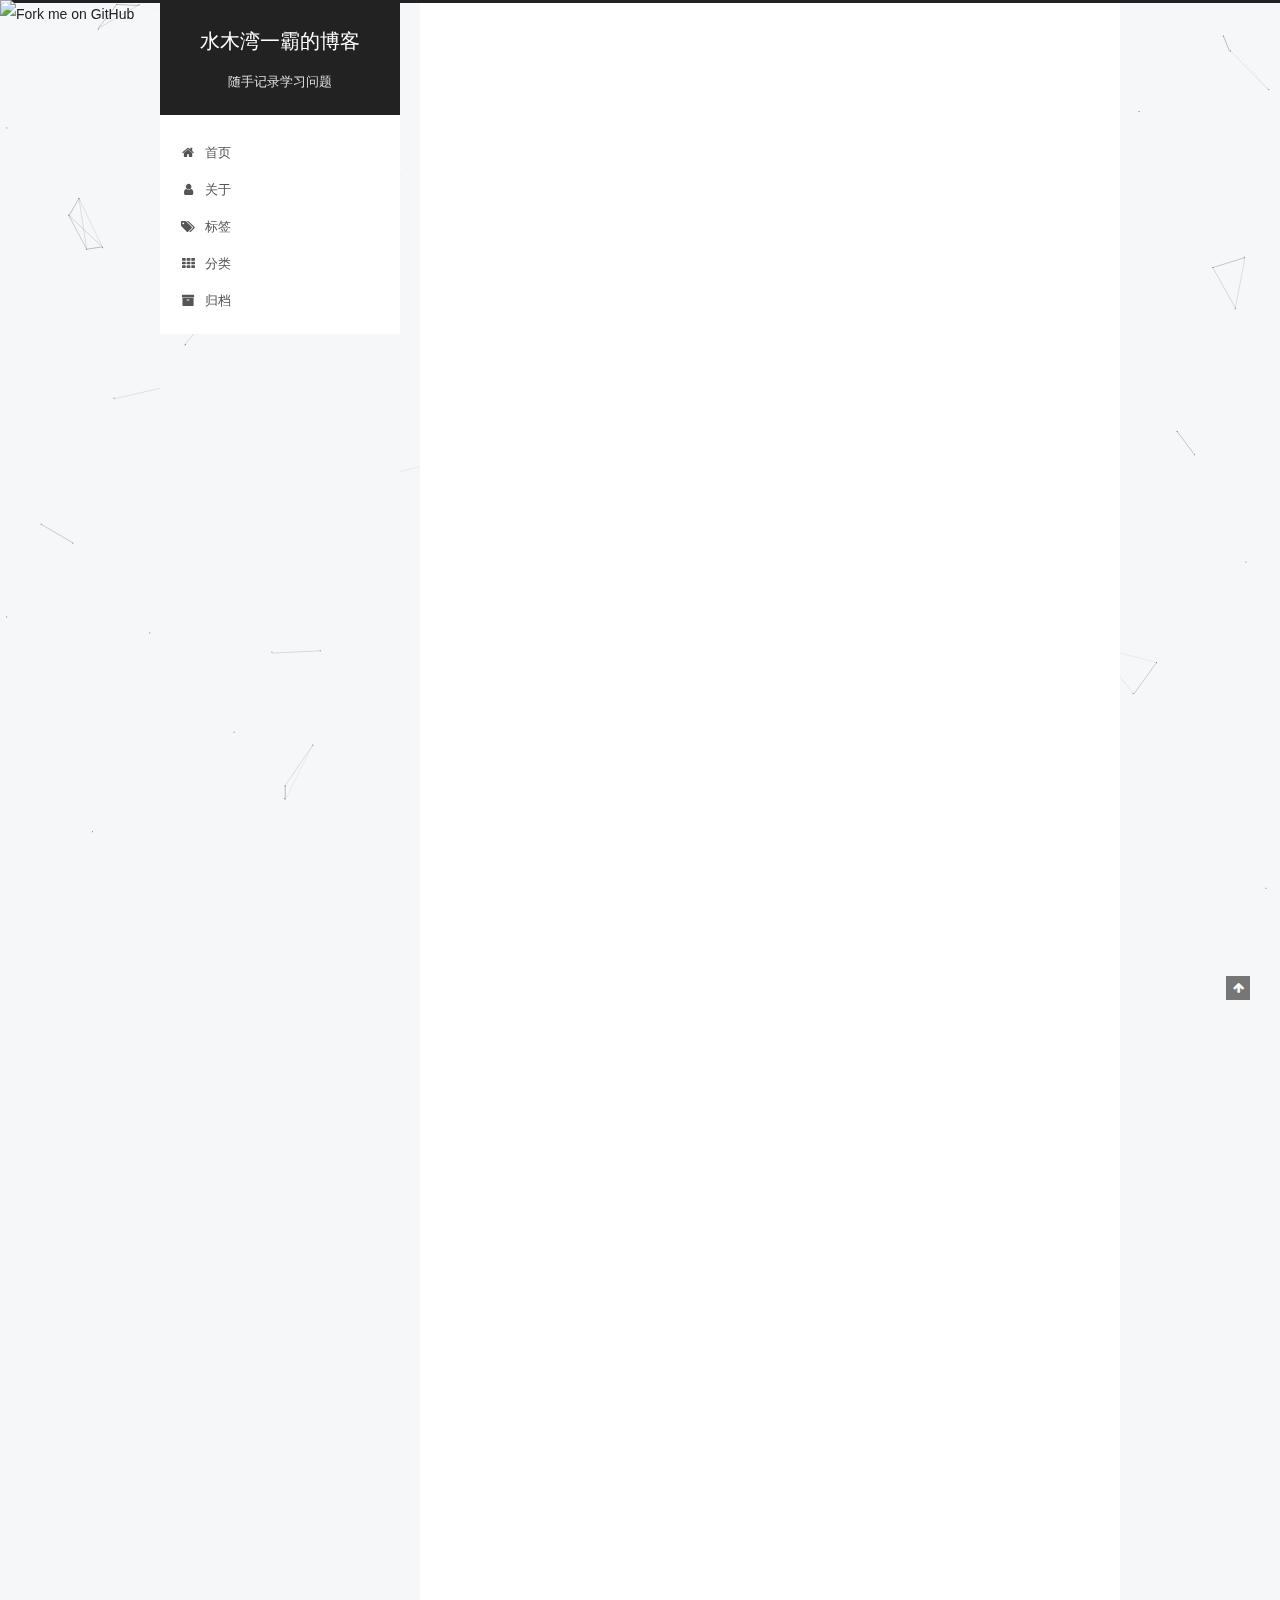
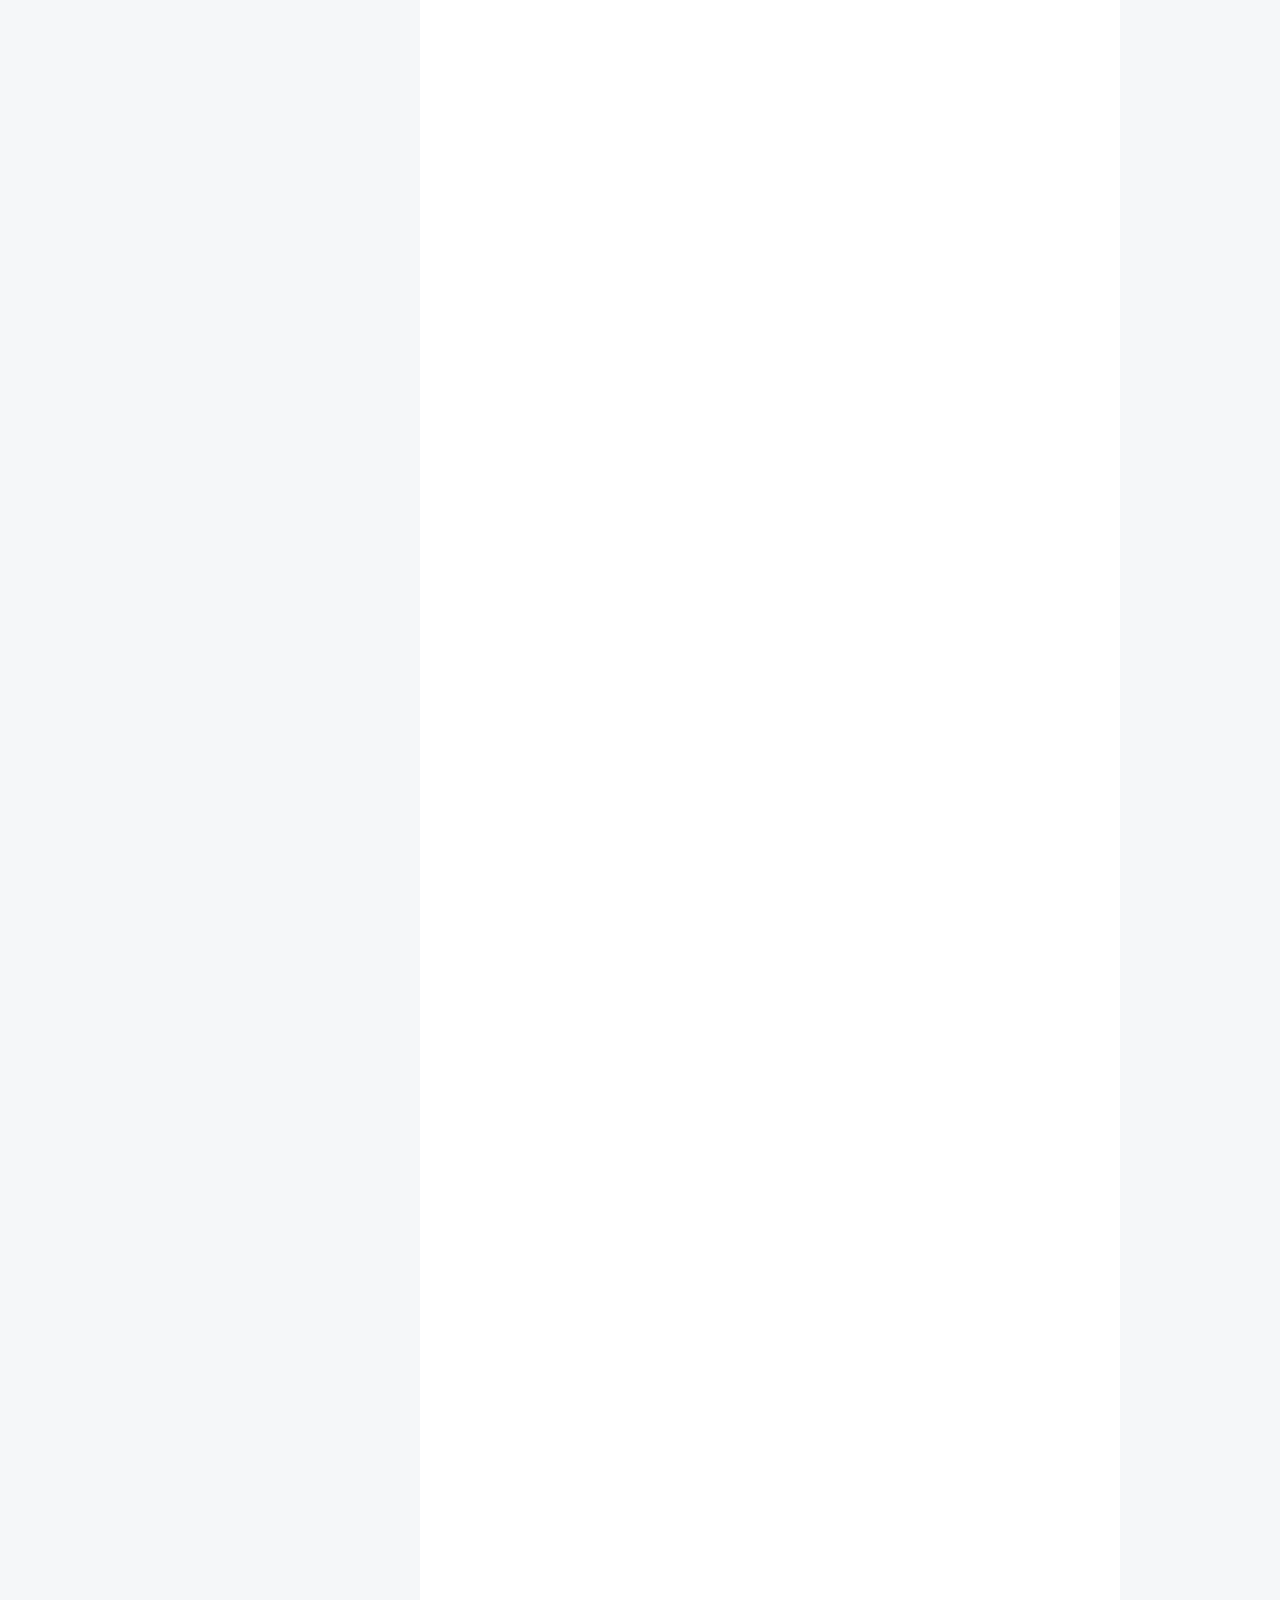
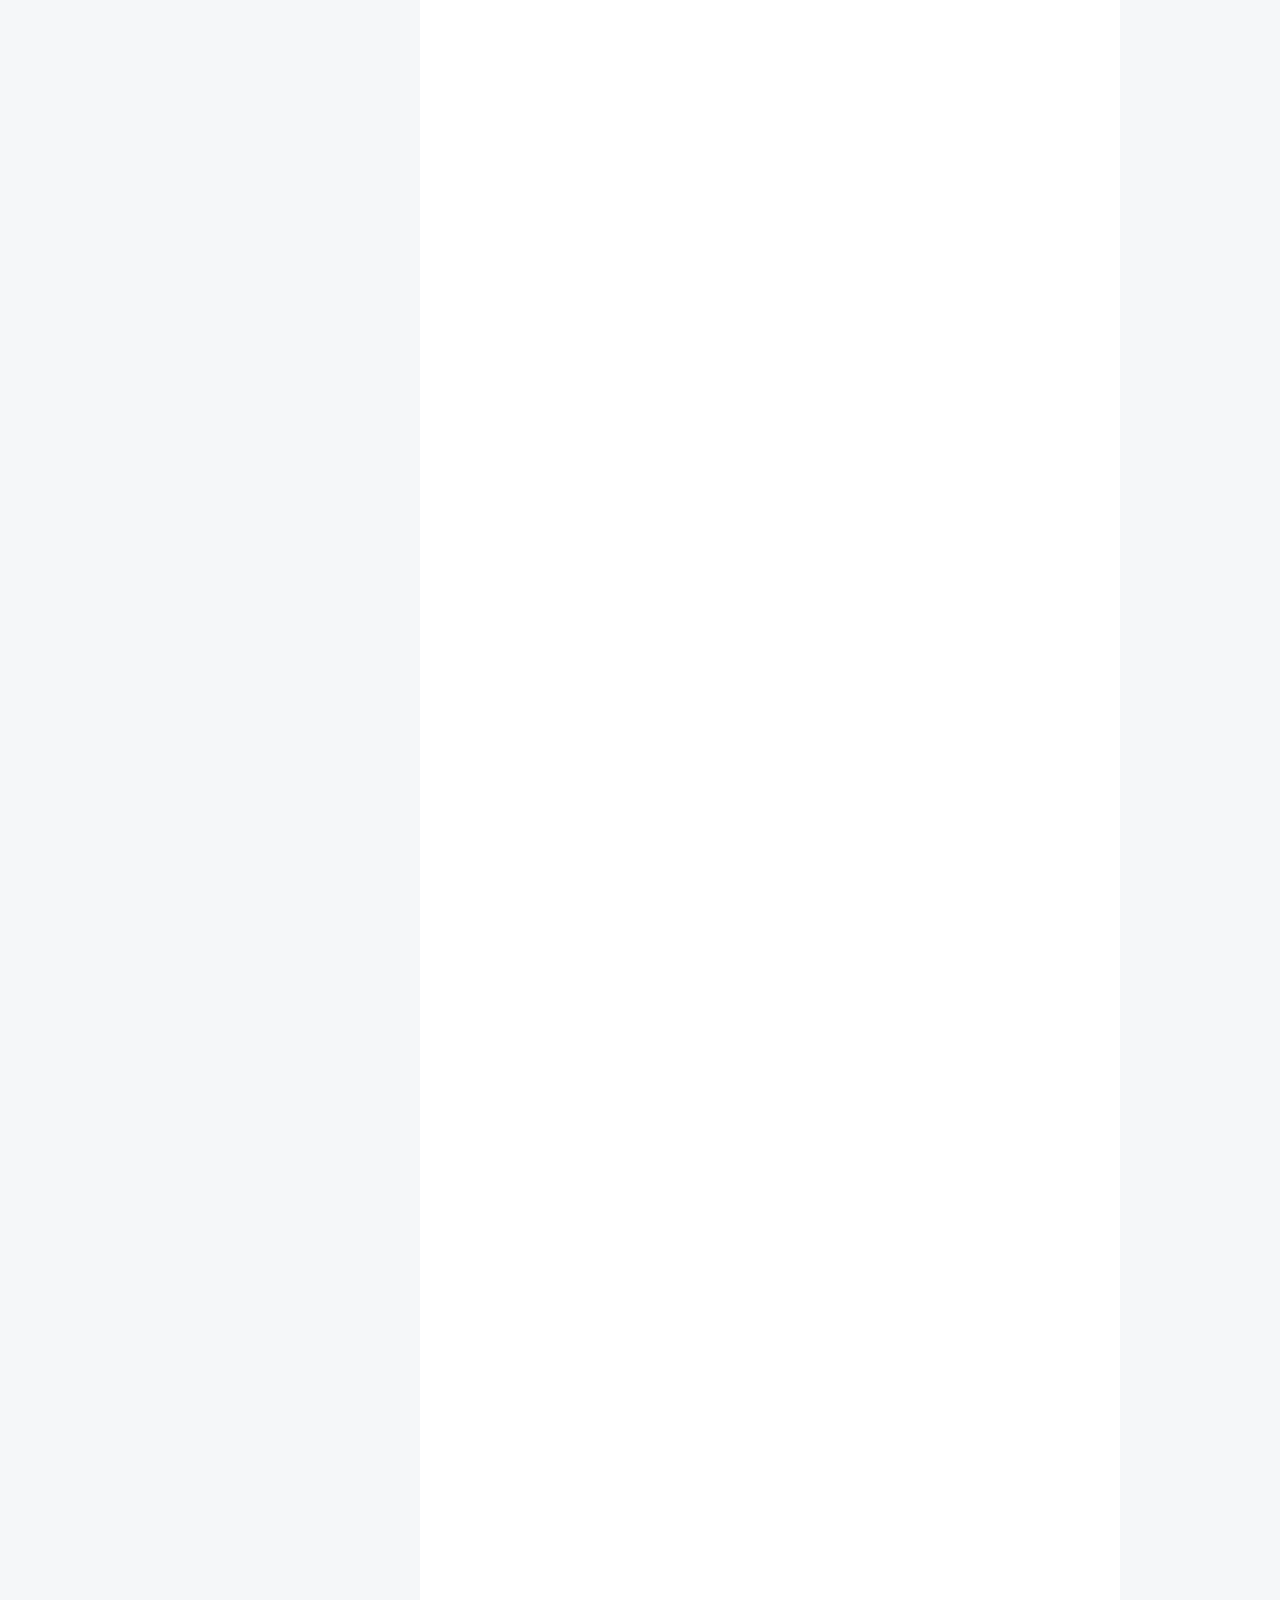
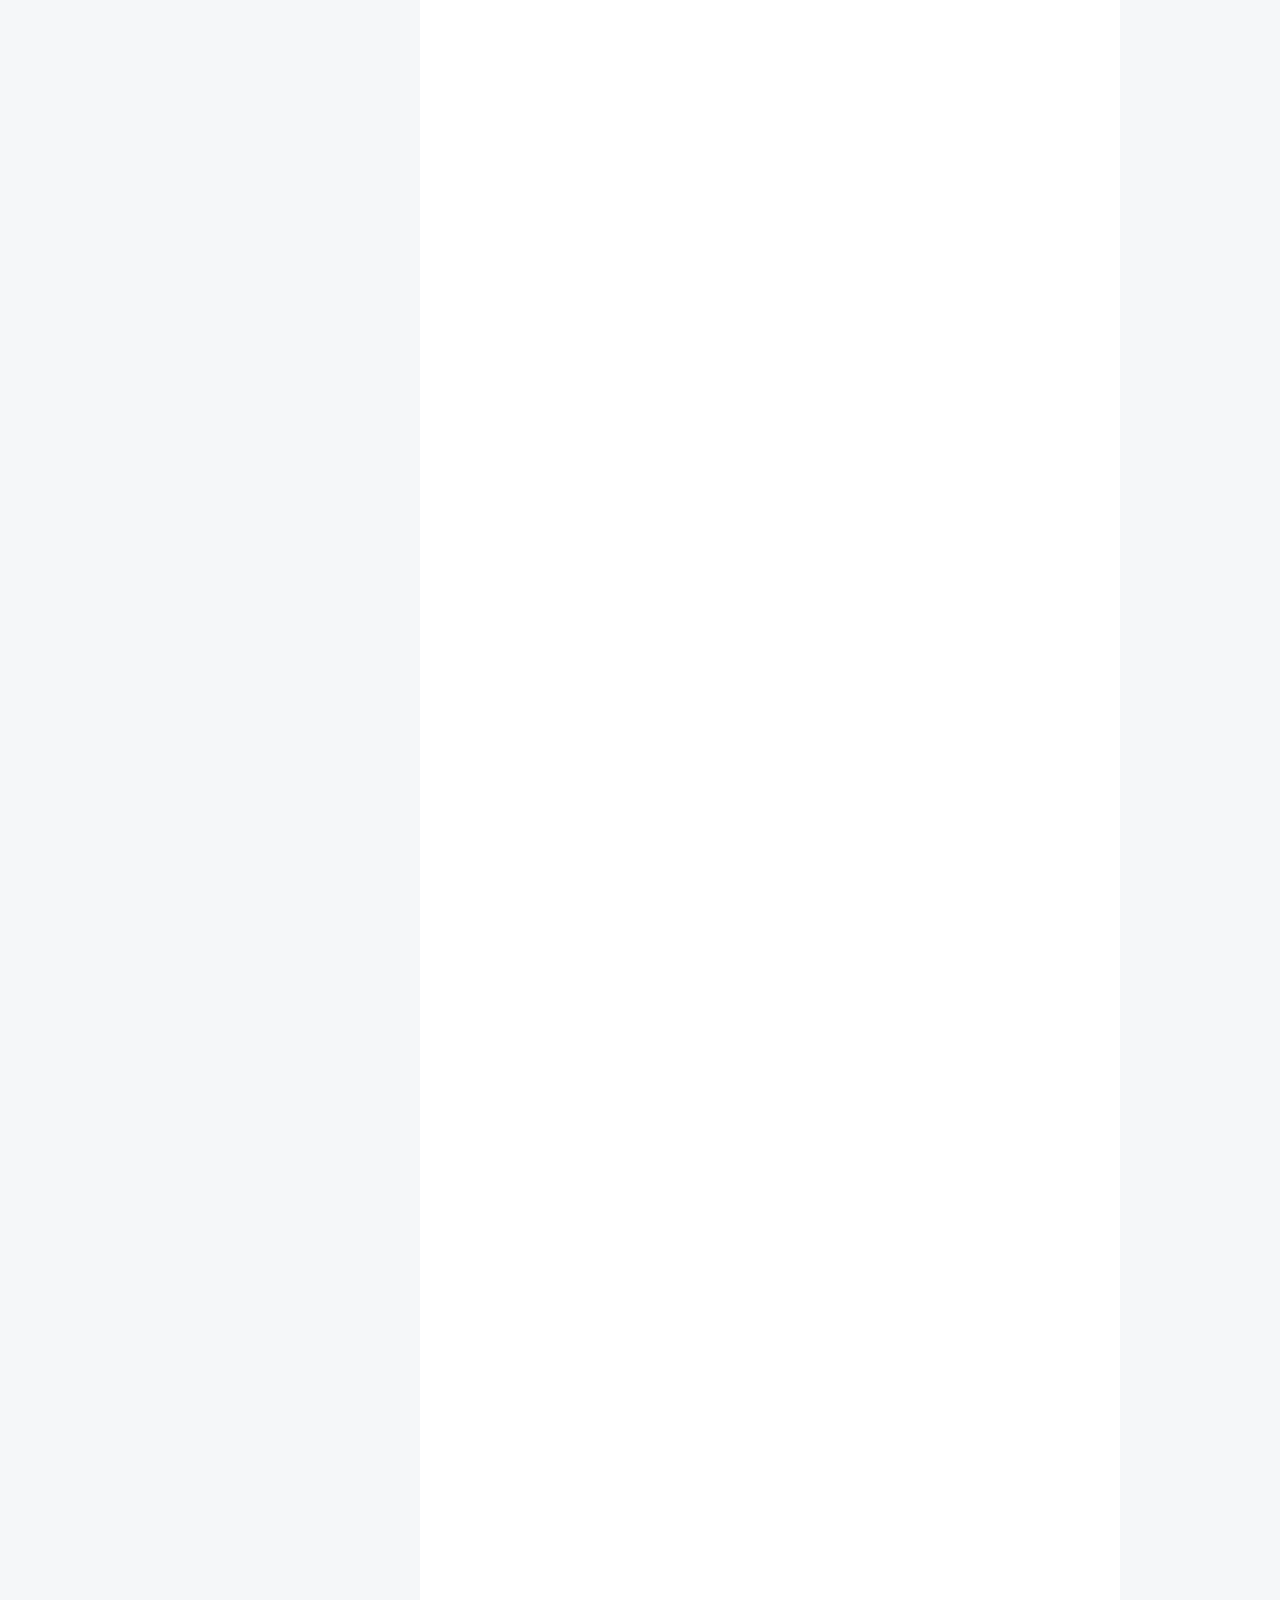
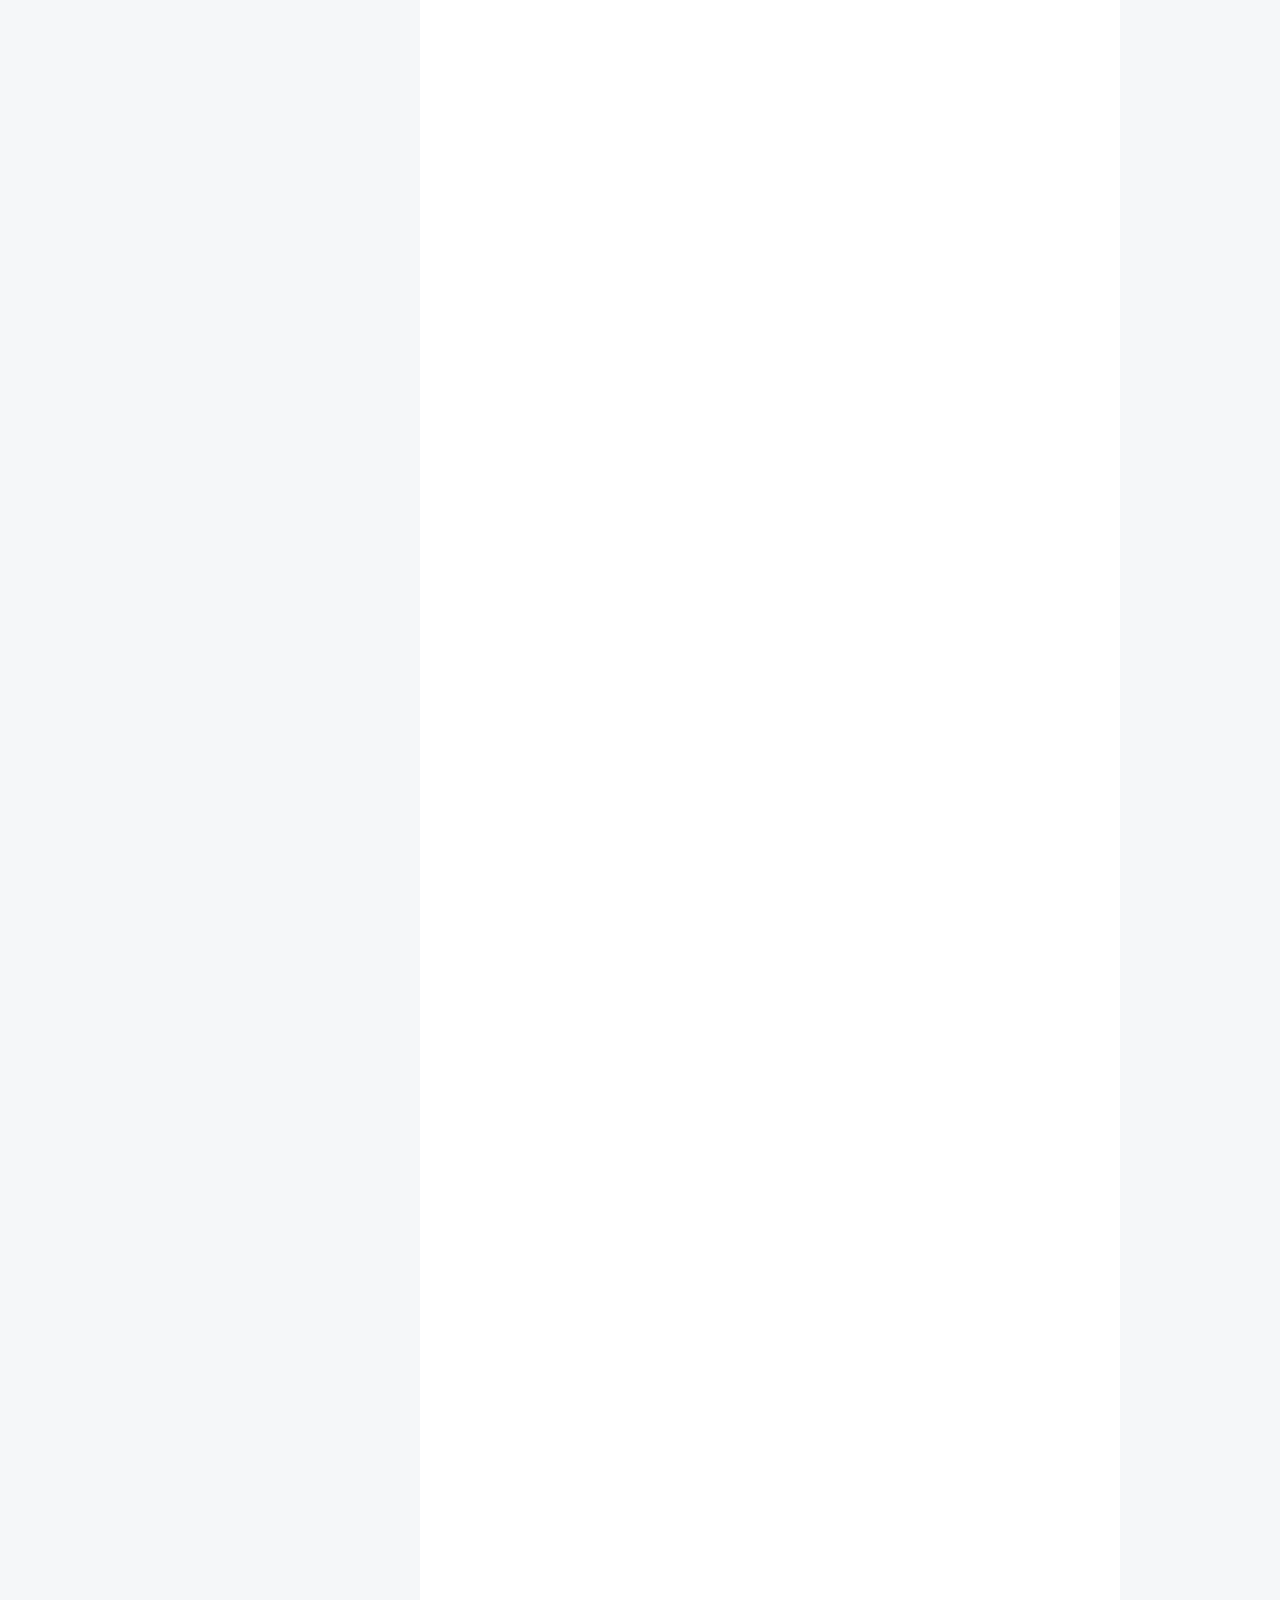
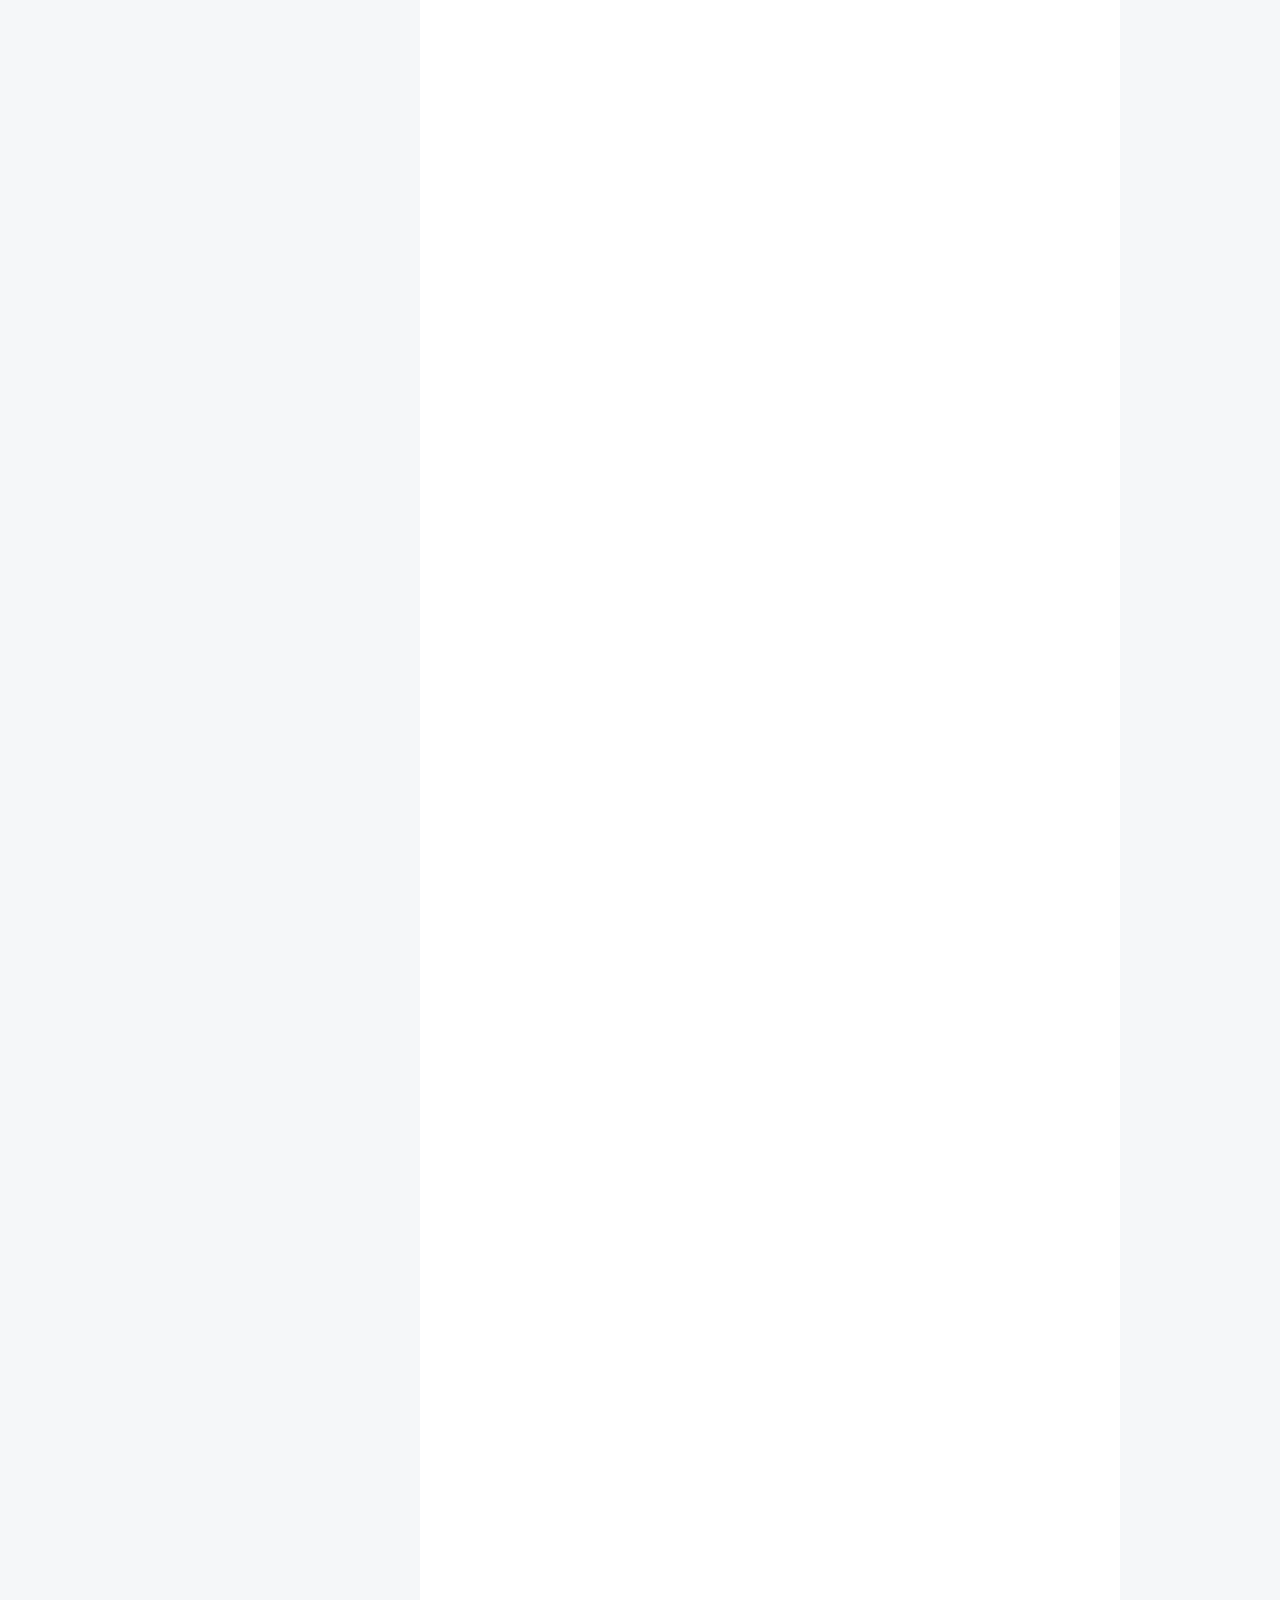
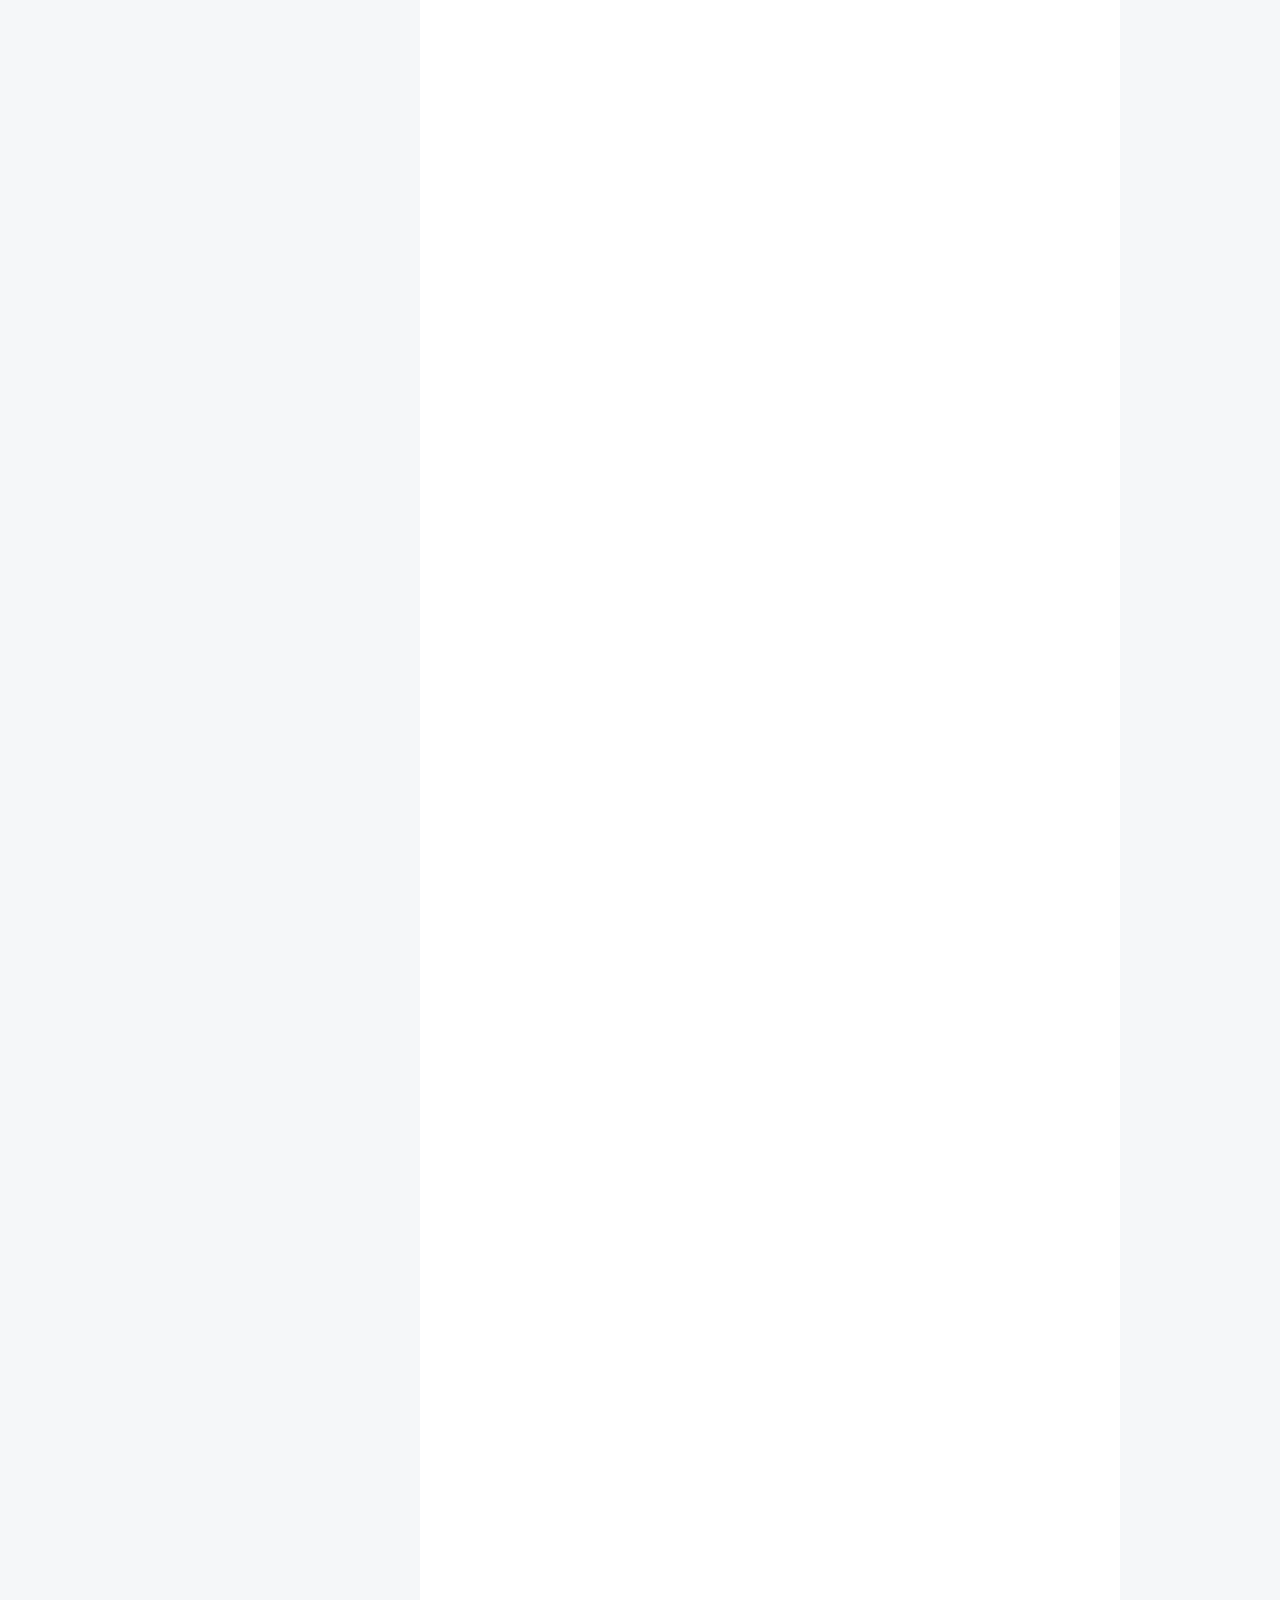
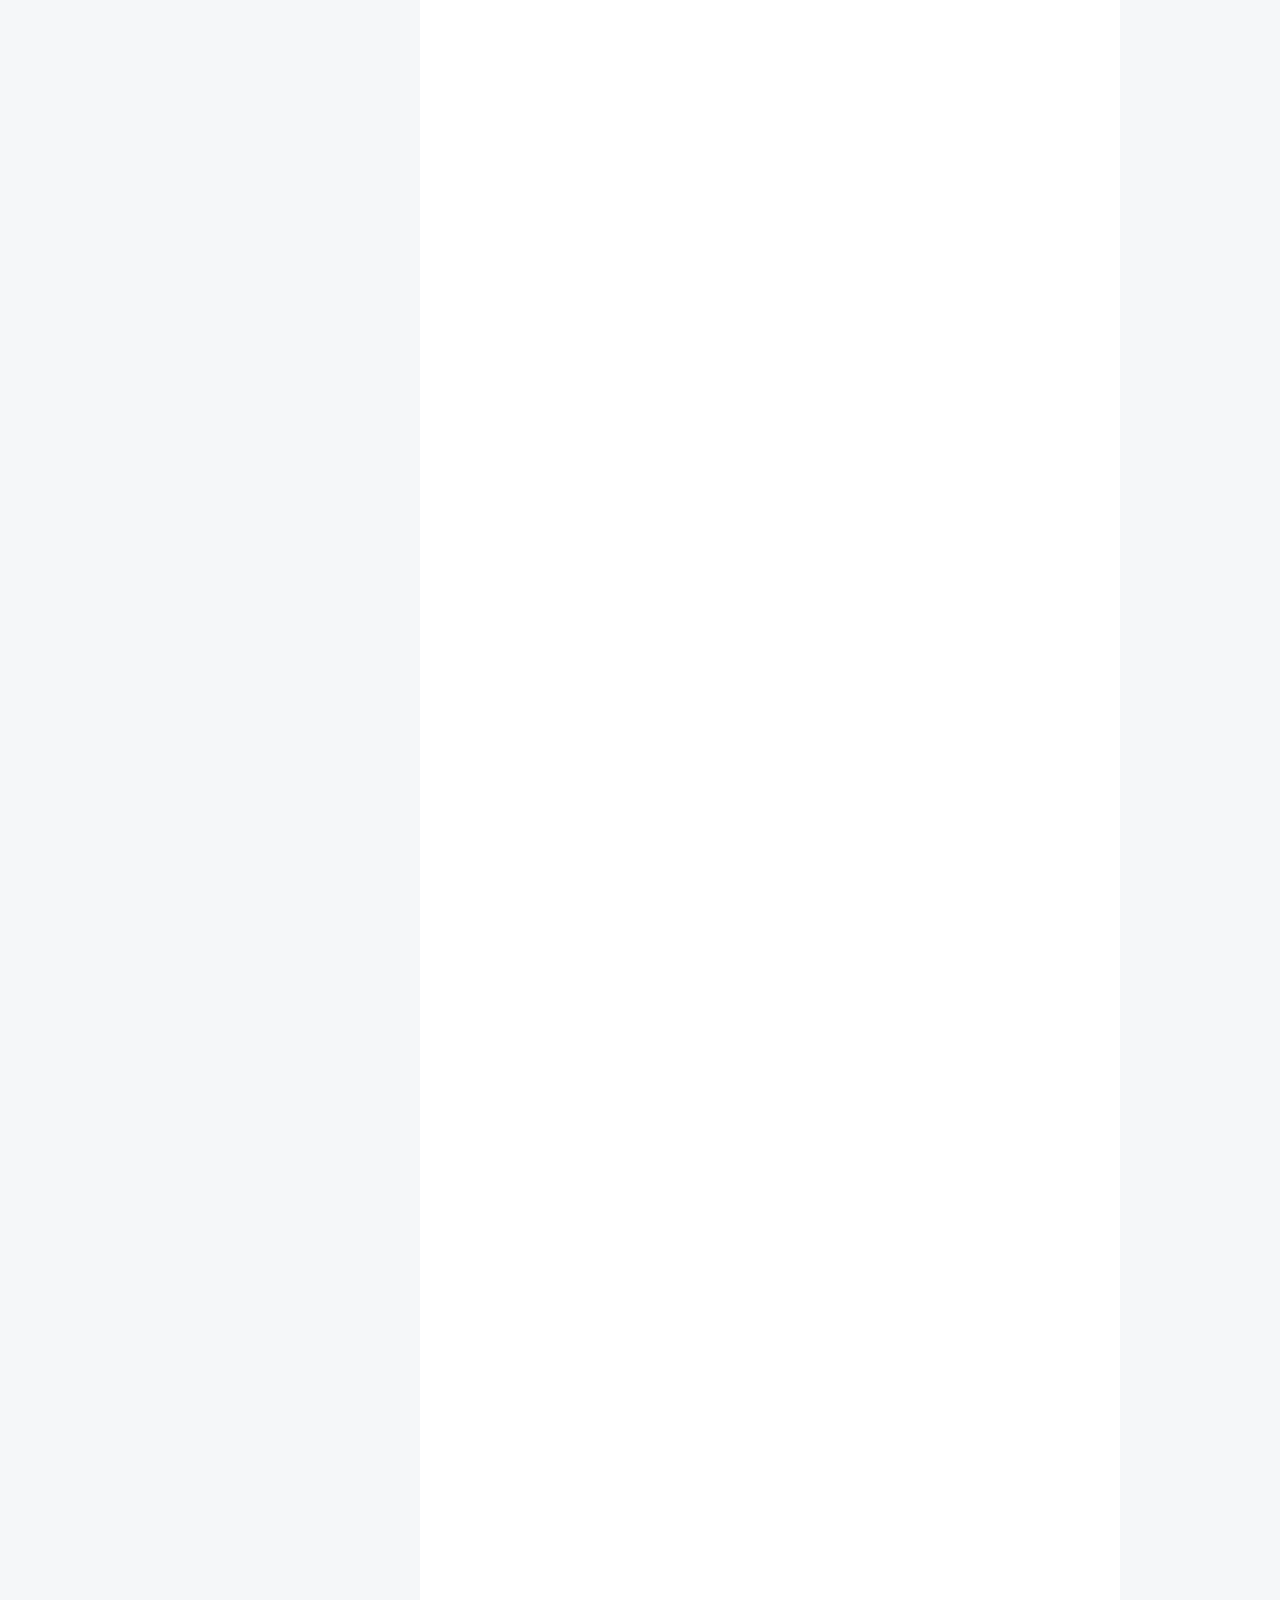
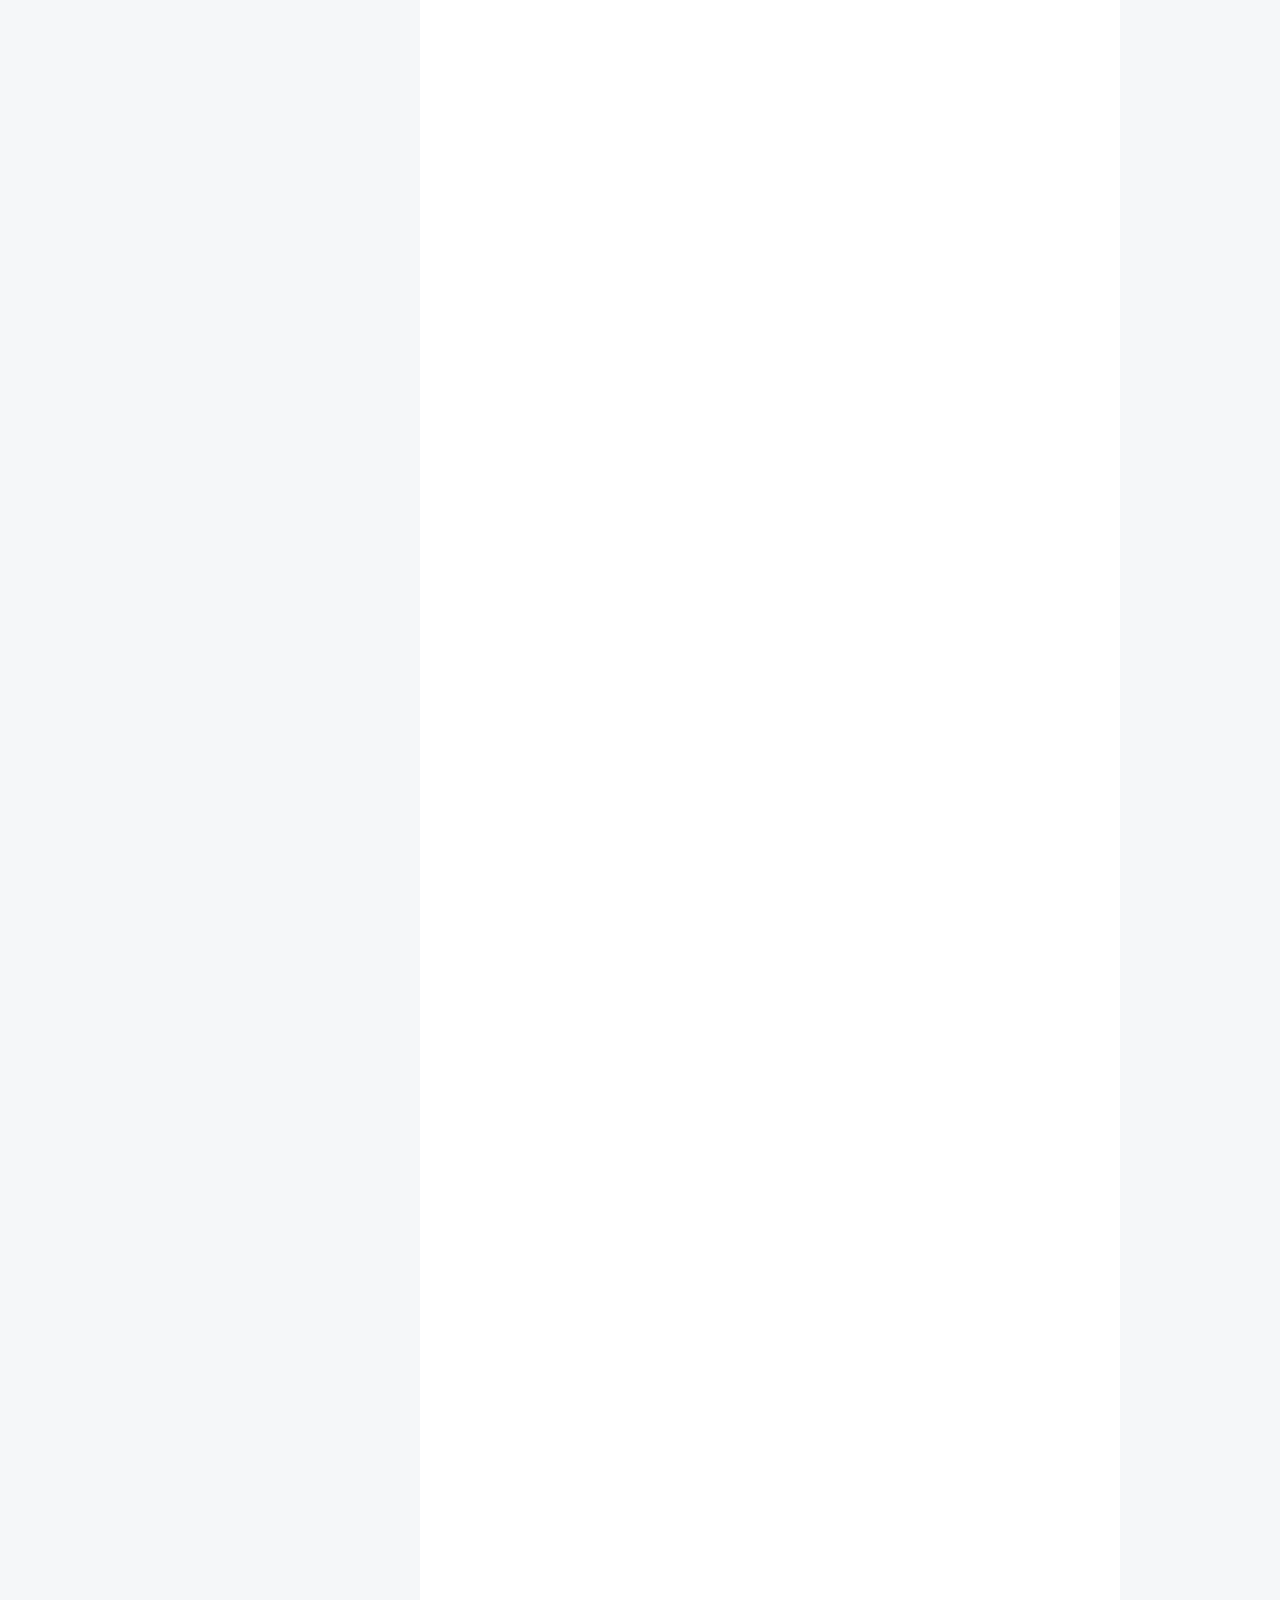
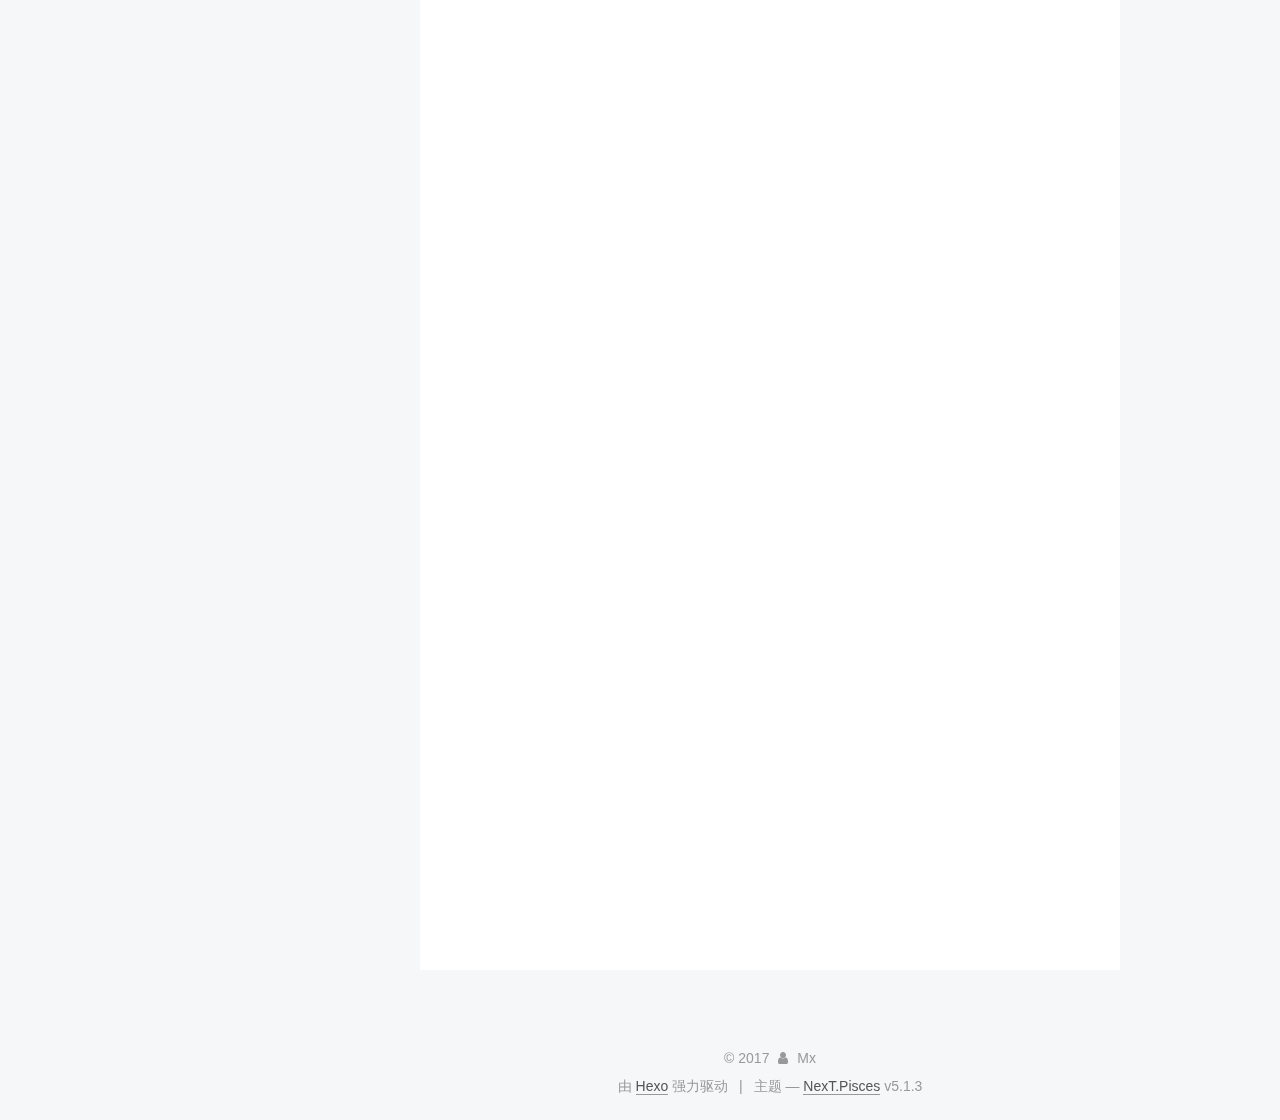
==== commit a466fd08: "Site updated: 2017-10-28 11:14:18" ====
--- a/index.html
+++ b/index.html
@@ -265,6 +265,489 @@
   
   
   <div class="post-block">
+    <link itemprop="mainEntityOfPage" href="http://yoursite.com/2017/10/26/Django第二部分/">
+
+    <span hidden itemprop="author" itemscope itemtype="http://schema.org/Person">
+      <meta itemprop="name" content="Mx">
+      <meta itemprop="description" content="">
+      <meta itemprop="image" content="/images/avatar.gif">
+    </span>
+
+    <span hidden itemprop="publisher" itemscope itemtype="http://schema.org/Organization">
+      <meta itemprop="name" content="水木湾一霸的博客">
+    </span>
+
+    
+      <header class="post-header">
+
+        
+        
+          <h1 class="post-title" itemprop="name headline">
+                
+                <a class="post-title-link" href="/2017/10/26/Django第二部分/" itemprop="url">Django第二部分</a></h1>
+        
+
+        <div class="post-meta">
+          <span class="post-time">
+            
+              <span class="post-meta-item-icon">
+                <i class="fa fa-calendar-o"></i>
+              </span>
+              
+                <span class="post-meta-item-text">发表于</span>
+              
+              <time title="创建于" itemprop="dateCreated datePublished" datetime="2017-10-26T11:24:31+08:00">
+                2017-10-26
+              </time>
+            
+
+            
+
+            
+          </span>
+
+          
+            <span class="post-category" >
+            
+              <span class="post-meta-divider">|</span>
+            
+              <span class="post-meta-item-icon">
+                <i class="fa fa-folder-o"></i>
+              </span>
+              
+                <span class="post-meta-item-text">分类于</span>
+              
+              
+                <span itemprop="about" itemscope itemtype="http://schema.org/Thing">
+                  <a href="/categories/Django/" itemprop="url" rel="index">
+                    <span itemprop="name">Django</span>
+                  </a>
+                </span>
+
+                
+                
+              
+            </span>
+          
+
+          
+            
+          
+
+          
+          
+
+          
+
+          
+
+          
+
+        </div>
+      </header>
+    
+
+    
+    
+    
+    <div class="post-body" itemprop="articleBody">
+
+      
+      
+
+      
+        
+          
+            <h2 id="创建数据库"><a href="#创建数据库" class="headerlink" title="创建数据库"></a>创建数据库</h2><h3 id="数据库的建立"><a href="#数据库的建立" class="headerlink" title="数据库的建立"></a>数据库的建立</h3><p>django框架中自带了一个SQLite数据库，你可以不用安装新的数据库即可进行应用开发，如果你需要使用其他的数据库，你需要先安装数据库，然后再mysite/setting.py中配置相关的数据库连接信息，最后才能在django中使用数据库。</p>
+<p>在mysite/setting 中你还可以配置所在时区，比如中国的时区配置为：<br>time_zone:Shanghai/Asia.</p>
+<p>在INSTALLED_APPS 中配置自己的app应用。在INSTALLED_APPS中，django已经默认配置了很多应用，如果你不需要这些应用，你可以把它删掉。默认包含的应用有：<br><strong>django.contrib.admin</strong> —— 管理站点。你可以快捷地使用它。<br><strong>django.contrib.auth</strong> —— 认证系统。<br><strong>django.contrib.contenttypes</strong> —— 内容类型框架。<br><strong>django.contrib.sessions</strong> —— session 框架。<br><strong>django.contrib.messages</strong> —— 消息框架。<br><strong>django.contrib.staticfiles</strong> —— 静态文件管理框架。<br>这些应用至少使用了一张表，所以在使用这些应用之前，我们首先要在数据库中建立表。<br><figure class="highlight plain"><table><tr><td class="gutter"><pre><div class="line">1</div></pre></td><td class="code"><pre><div class="line">python manage.py migrate</div></pre></td></tr></table></figure></p>
+<p>使用数据库迁移指令，迁移数据库。<br>migrate 命令在 mysite/settings.py 文件的 INSTALLED_APPS 设置中寻找，并根据数据库设置创建一些必要的数据库表和随应用迁移的数据库。</p>
+<h3 id="创建模型"><a href="#创建模型" class="headerlink" title="创建模型"></a>创建模型</h3><p>在polls/model.py中设计自己的模型，django通过migrate指令将模型自动映射在数据库中，并生成相关的表。如果有学过java的Hibernate的同学可能会感觉很类似，但是配置却比hibernate简单。<br>创建model对象,我们的项目是一个投票系统，则需要的模型有两个，一个问卷模型，一个答案模型。具体代码如下：<br><figure class="highlight plain"><table><tr><td class="gutter"><pre><div class="line">1</div><div class="line">2</div><div class="line">3</div><div class="line">4</div><div class="line">5</div><div class="line">6</div><div class="line">7</div><div class="line">8</div><div class="line">9</div><div class="line">10</div><div class="line">11</div></pre></td><td class="code"><pre><div class="line"># polls/models.py</div><div class="line">from django.db import models</div><div class="line"></div><div class="line">Class Question(models.Model):</div><div class="line">　　question_test = models.CharField(max_length = 200)</div><div class="line">　　pub_date = models.DateTimeField(&apos;date published&apos;)</div><div class="line"></div><div class="line">Class Choise(models.Model):</div><div class="line">　　choise_text = models.CharField(max_length = 200)</div><div class="line">　　vote = models.IntegerField(defualt = 0)</div><div class="line">　　question = models.ForeignKey(Question,on_dele te = Models.CASCADE)</div></pre></td></tr></table></figure></p>
+<h3 id="激活模型"><a href="#激活模型" class="headerlink" title="激活模型"></a>激活模型</h3><p>通过上面的模型，Django可以在数据库中生成对应的表结构。<br>首先要在INSTALLED_APPS中添加自己的app应用，这样Django才会生成迁移数据的信息，知道模型发生改变。<br><figure class="highlight plain"><table><tr><td class="gutter"><pre><div class="line">1</div><div class="line">2</div><div class="line">3</div><div class="line">4</div><div class="line">5</div><div class="line">6</div><div class="line">7</div><div class="line">8</div><div class="line">9</div></pre></td><td class="code"><pre><div class="line">INSTALLED_APPS[         </div><div class="line">    &apos;polls.apps.PollsConfig&apos;</div><div class="line">    &apos;django.contrib.admin&apos;,</div><div class="line">    &apos;django.contrib.auth&apos;,</div><div class="line">    &apos;django.contrib.contenttypes&apos;,</div><div class="line">    &apos;django.contrib.sessions&apos;,</div><div class="line">    &apos;django.contrib.messages&apos;,</div><div class="line">    &apos;django.contrib.staticfiles&apos;,</div><div class="line">    ]</div></pre></td></tr></table></figure></p>
+<p>此时Django已经包含了此个app应用。<br>此时运行<br><figure class="highlight plain"><table><tr><td class="gutter"><pre><div class="line">1</div></pre></td><td class="code"><pre><div class="line">python manage.py makemigrations polls</div></pre></td></tr></table></figure></p>
+<p>Django会生成数据迁移的一些数据。这个命令告诉Django你对哪些模型文件做了修改。<br>migrate 命令选中所有还没有执行过的迁移（Django 通过在数据库中创建一个特殊的表 django_migrations 来跟踪执行过哪些迁移）并应用在数据库上 - 也就是将你对模型的更改同步到数据库结构上。<br>此时再执行：<br><figure class="highlight plain"><table><tr><td class="gutter"><pre><div class="line">1</div></pre></td><td class="code"><pre><div class="line">python manage.py migrate</div></pre></td></tr></table></figure></p>
+<p>在数据库里创建模型的数据表。</p>
+<p>迁移是非常强大的功能，它能让你在开发过程中持续的改变数据库结构而不需要重新删除和创建表 - 它专注于使数据库平滑升级而不会丢失数据。我们会在后面的教程中更加深入的学习这部分内容，现在，你只需要记住，改变模型需要这三步：</p>
+<p>编辑 models.py 文件，改变模型。<br>运行 python manage.py makemigrations 为模型的改变生成迁移文件。<br>运行 python manage.py migrate 来应用数据库迁移。</p>
+<h3 id="数据库API"><a href="#数据库API" class="headerlink" title="数据库API"></a>数据库API</h3><p>进入交互模式，可以使用Django为你提供的各种API。<br><figure class="highlight plain"><table><tr><td class="gutter"><pre><div class="line">1</div></pre></td><td class="code"><pre><div class="line">python manage.py shell</div></pre></td></tr></table></figure></p>
+<p>进入交互模式后，就可以测试数据库API啦。<br><figure class="highlight plain"><table><tr><td class="gutter"><pre><div class="line">1</div><div class="line">2</div><div class="line">3</div><div class="line">4</div><div class="line">5</div><div class="line">6</div><div class="line">7</div><div class="line">8</div><div class="line">9</div><div class="line">10</div><div class="line">11</div><div class="line">12</div><div class="line">13</div><div class="line">14</div><div class="line">15</div><div class="line">16</div><div class="line">17</div><div class="line">18</div><div class="line">19</div><div class="line">20</div><div class="line">21</div><div class="line">22</div><div class="line">23</div><div class="line">24</div><div class="line">25</div><div class="line">26</div><div class="line">27</div><div class="line">28</div><div class="line">29</div><div class="line">30</div></pre></td><td class="code"><pre><div class="line">&gt;&gt;&gt;from polls.models import &gt;&gt;&gt;Question,Choice</div><div class="line">&gt;&gt;&gt;Qusetion.objects.all()</div><div class="line">&lt;QuerySet[]&gt;</div><div class="line"></div><div class="line"># 现在系统中没有对象，所以得到一个空的set</div><div class="line"></div><div class="line"># 创建新的Question</div><div class="line">&gt;&gt;&gt;from django.utils import timezone</div><div class="line">&gt;&gt;&gt;q = Question(question_text = &quot;What&apos;s new?&quot;,pub_date = &quot;timezone.now()&quot;)</div><div class="line"></div><div class="line"># 保存对象</div><div class="line">&gt;&gt;&gt;q.save()</div><div class="line"></div><div class="line"># 现在数据库中已经有一个Qusetion实例。</div><div class="line">&gt;&gt;&gt;q.id</div><div class="line">1</div><div class="line"># 通过属性来获取模型字段的值</div><div class="line">&gt;&gt;&gt; q.question_test</div><div class="line">&quot;What&apos;s new&quot;</div><div class="line"></div><div class="line">&gt;&gt;&gt;q.pub_date</div><div class="line"></div><div class="line"># 通过改变属性的值改变模型字段，然后调用save()</div><div class="line"></div><div class="line">&gt;&gt;&gt;q.question_text = &quot;What&apos;s up&quot;</div><div class="line">&gt;&gt;&gt;q.save()</div><div class="line"></div><div class="line"># objects.all() 显示数据库中的所有Question</div><div class="line">&gt;&gt;&gt;Question.objects.all()</div><div class="line">&lt;Queryset [&lt;Question:Question object&gt;]&gt;</div></pre></td></tr></table></figure></p>
+<p>我们发现返回的的<queryset [<question:question="" object="">]&gt;的信息并不是我们所需要的信息。我们可以通过重写Question模型的<strong>str</strong>（）方法来解决这个问题。</queryset></p>
+<figure class="highlight plain"><table><tr><td class="gutter"><pre><div class="line">1</div><div class="line">2</div><div class="line">3</div><div class="line">4</div><div class="line">5</div><div class="line">6</div><div class="line">7</div><div class="line">8</div><div class="line">9</div><div class="line">10</div><div class="line">11</div><div class="line">12</div><div class="line">13</div><div class="line">14</div><div class="line">15</div></pre></td><td class="code"><pre><div class="line"># polls/models.py</div><div class="line">from django.db import models</div><div class="line">from django.utils.encoding import python_2_unicode_compatible、</div><div class="line"></div><div class="line">@python_2_unicode_compatible  # 如果你想支持 Python 2</div><div class="line">class Question(models.Model):</div><div class="line">    # ...</div><div class="line">    def __str__(self):</div><div class="line">        return self.question_text</div><div class="line"></div><div class="line">@python_2_unicode_compatible  # 如果你想支持 Python 2</div><div class="line">class Choice(models.Model):</div><div class="line">    # ...</div><div class="line">    def __str__(self):</div><div class="line">        return self.choice_text</div></pre></td></tr></table></figure>
+<p>保存文件然后通过 python manage.py shell 命令再次打开 Python 交互式命令行：<br><figure class="highlight plain"><table><tr><td class="gutter"><pre><div class="line">1</div><div class="line">2</div><div class="line">3</div><div class="line">4</div><div class="line">5</div><div class="line">6</div><div class="line">7</div><div class="line">8</div><div class="line">9</div><div class="line">10</div><div class="line">11</div><div class="line">12</div><div class="line">13</div><div class="line">14</div><div class="line">15</div><div class="line">16</div><div class="line">17</div><div class="line">18</div><div class="line">19</div><div class="line">20</div><div class="line">21</div><div class="line">22</div><div class="line">23</div><div class="line">24</div><div class="line">25</div><div class="line">26</div><div class="line">27</div><div class="line">28</div><div class="line">29</div><div class="line">30</div><div class="line">31</div><div class="line">32</div><div class="line">33</div><div class="line">34</div><div class="line">35</div><div class="line">36</div><div class="line">37</div><div class="line">38</div><div class="line">39</div><div class="line">40</div><div class="line">41</div><div class="line">42</div><div class="line">43</div><div class="line">44</div><div class="line">45</div><div class="line">46</div><div class="line">47</div><div class="line">48</div><div class="line">49</div><div class="line">50</div><div class="line">51</div><div class="line">52</div><div class="line">53</div><div class="line">54</div><div class="line">55</div><div class="line">56</div><div class="line">57</div><div class="line">58</div><div class="line">59</div><div class="line">60</div><div class="line">61</div><div class="line">62</div><div class="line">63</div><div class="line">64</div><div class="line">65</div><div class="line">66</div><div class="line">67</div><div class="line">68</div><div class="line">69</div><div class="line">70</div><div class="line">71</div><div class="line">72</div><div class="line">73</div><div class="line">74</div><div class="line">75</div><div class="line">76</div></pre></td><td class="code"><pre><div class="line">&gt;&gt;&gt; from polls.models import Question, Choice</div><div class="line"></div><div class="line"># 确认添加的 __str__() 是否正常工作。</div><div class="line">&gt;&gt;&gt; Question.objects.all()</div><div class="line">&lt;QuerySet [&lt;Question: What&apos;s up?&gt;]&gt;</div><div class="line"></div><div class="line"># Django 提供了丰富的数据库查找 API，</div><div class="line"># 通过关键字参数就能轻松使用。</div><div class="line">&gt;&gt;&gt; Question.objects.filter(id=1)</div><div class="line">&lt;QuerySet [&lt;Question: What&apos;s up?&gt;]&gt;</div><div class="line">&gt;&gt;&gt; Question.objects.filter(question_text__startswith=&apos;What&apos;)</div><div class="line">&lt;QuerySet [&lt;Question: What&apos;s up?&gt;]&gt;</div><div class="line"></div><div class="line"># 获取今年发布的问题</div><div class="line">&gt;&gt;&gt; from django.utils import timezone</div><div class="line">&gt;&gt;&gt; current_year = timezone.now().year</div><div class="line">&gt;&gt;&gt; Question.objects.get(pub_date__year=current_year)</div><div class="line">&lt;Question: What&apos;s up?&gt;</div><div class="line"></div><div class="line"># 查找一个不存在的 ID 将会引发异常</div><div class="line">&gt;&gt;&gt; Question.objects.get(id=2)</div><div class="line">Traceback (most recent call last):</div><div class="line">    ...</div><div class="line">DoesNotExist: Question matching query does not exist.</div><div class="line"></div><div class="line"># 通过主键来查找数据是非常常见的需求，所以 Django</div><div class="line"># 为这种需求专门制定了一个参数。</div><div class="line"># 以下代码等同于 Question.objects.get(id=1)。</div><div class="line">&gt;&gt;&gt; Question.objects.get(pk=1)</div><div class="line">&lt;Question: What&apos;s up?&gt;</div><div class="line"></div><div class="line"># 确认我们自定义的方法正常工作。</div><div class="line">&gt;&gt;&gt; q = Question.objects.get(pk=1)</div><div class="line">&gt;&gt;&gt; q.was_published_recently()</div><div class="line">True</div><div class="line"></div><div class="line"># 给这个问题添加几个选项。create 函数会创建一个新的</div><div class="line"># Choice 对象，执行 INSERT 语句，将 Choice 添加到</div><div class="line"># Question 的选项列表中，最后返回刚刚创建的</div><div class="line"># Choice 对象。Django 创建了一个集合 API 来使你可以从</div><div class="line"># 外键关系的另一方管理关联的数据。</div><div class="line"># （例如，可以获取问题的选项列表）</div><div class="line">&gt;&gt;&gt; q = Question.objects.get(pk=1)</div><div class="line"></div><div class="line"># 显示所有和当前问题关联的选项列表，现在是空的。</div><div class="line">&gt;&gt;&gt; q.choice_set.all()</div><div class="line">&lt;QuerySet []&gt;</div><div class="line"></div><div class="line"># 创建三个选项。</div><div class="line">&gt;&gt;&gt; q.choice_set.create(choice_text=&apos;Not much&apos;, votes=0)</div><div class="line">&lt;Choice: Not much&gt;</div><div class="line">&gt;&gt;&gt; q.choice_set.create(choice_text=&apos;The sky&apos;, votes=0)</div><div class="line">&lt;Choice: The sky&gt;</div><div class="line">&gt;&gt;&gt; c = q.choice_set.create(choice_text=&apos;Just hacking again&apos;, votes=0)</div><div class="line"></div><div class="line"># Choice 对象能通过 API 获取关联到的 Question 对象。</div><div class="line">&gt;&gt;&gt; c.question</div><div class="line">&lt;Question: What&apos;s up?&gt;</div><div class="line"></div><div class="line"># 反过来，Question 对象也可以获取 Choice 对象</div><div class="line">&gt;&gt;&gt; q.choice_set.all()</div><div class="line">[&lt;Choice: Not much&gt;, &lt;Choice: The sky&gt;, &lt;Choice: Just hacking again&gt;]</div><div class="line">&gt;&gt;&gt; q.choice_set.count()</div><div class="line">3</div><div class="line"></div><div class="line"># 查找 API 的关键字参数可以自动调用关系函数。</div><div class="line"># 只需使用双下划线来分隔关系函数。</div><div class="line"># 只要你想，这个调用链可以无限长。</div><div class="line"># 例如查找所有「所在问题的发布日期是今年」的选项</div><div class="line"># （重用我们之前创建的 &apos;current_year&apos; 变量）</div><div class="line">&gt;&gt;&gt; Choice.objects.filter(question__pub_date__year=current_year)</div><div class="line">[&lt;Choice: Not much&gt;, &lt;Choice: The sky&gt;, &lt;Choice: Just hacking again&gt;]</div><div class="line"></div><div class="line"># 试试删除一个选项，使用 delete() 函数。</div><div class="line">&gt;&gt;&gt; c = q.choice_set.filter(choice_text__startswith=&apos;Just hacking&apos;)</div><div class="line">&gt;&gt;&gt; c.delete()</div></pre></td></tr></table></figure></p>
+<h3 id="创建管理员账户"><a href="#创建管理员账户" class="headerlink" title="创建管理员账户"></a>创建管理员账户</h3><p>首先，我们得创建一个能登录管理页面的用户。请运行下面的命令：<br><figure class="highlight plain"><table><tr><td class="gutter"><pre><div class="line">1</div></pre></td><td class="code"><pre><div class="line">$ python manage.py createsuperuser</div></pre></td></tr></table></figure></p>
+<p>输入你想使用的用户名，然后回车。<br><figure class="highlight plain"><table><tr><td class="gutter"><pre><div class="line">1</div></pre></td><td class="code"><pre><div class="line">Username: admin</div></pre></td></tr></table></figure></p>
+<p>接着，你会被提示要求输入邮箱：<br><figure class="highlight plain"><table><tr><td class="gutter"><pre><div class="line">1</div></pre></td><td class="code"><pre><div class="line">Email address: admin@example.com</div></pre></td></tr></table></figure></p>
+<p>最后一步是输入密码。你会被要求输入两次密码，第二次的目的是为了确认第一次输入的确实是你想要的密码。<br><figure class="highlight plain"><table><tr><td class="gutter"><pre><div class="line">1</div><div class="line">2</div><div class="line">3</div></pre></td><td class="code"><pre><div class="line">Password: ********</div><div class="line">Password(again): ********</div><div class="line">Superuser created successfully.</div></pre></td></tr></table></figure></p>
+<h3 id="进入管理页面"><a href="#进入管理页面" class="headerlink" title="进入管理页面"></a>进入管理页面</h3><p>现在，试着使用你在上一步中创建的超级用户来登录。</p>
+<h3 id="向管理页面中加入投票应用"><a href="#向管理页面中加入投票应用" class="headerlink" title="向管理页面中加入投票应用"></a>向管理页面中加入投票应用</h3><p>但是我们的投票应用在哪呢？它没在索引页面里显示。</p>
+<p>只需要做一件事：我们得告诉管理页面，Question 对象需要被管理。打开 polls/admin.py 文件，把它编辑成下面这样：<br><figure class="highlight plain"><table><tr><td class="gutter"><pre><div class="line">1</div><div class="line">2</div><div class="line">3</div><div class="line">4</div><div class="line">5</div></pre></td><td class="code"><pre><div class="line"># polls/admin.py</div><div class="line"></div><div class="line">from django.contrib import admin</div><div class="line">from .models import Question</div><div class="line">admin.site.register(Question)</div></pre></td></tr></table></figure></p>
+<p>进入管理页面就可以享受快捷的管理功能了。</p>
+
+          
+        
+      
+    </div>
+    
+    
+    
+
+    
+
+    
+
+    
+
+    <footer class="post-footer">
+      
+
+      
+
+      
+
+      
+      
+        <div class="post-eof"></div>
+      
+    </footer>
+  </div>
+  
+  
+  
+  </article>
+
+
+    
+      
+
+  
+
+  
+  
+  
+
+  <article class="post post-type-normal" itemscope itemtype="http://schema.org/Article">
+  
+  
+  
+  <div class="post-block">
+    <link itemprop="mainEntityOfPage" href="http://yoursite.com/2017/10/25/Django第一部分/">
+
+    <span hidden itemprop="author" itemscope itemtype="http://schema.org/Person">
+      <meta itemprop="name" content="Mx">
+      <meta itemprop="description" content="">
+      <meta itemprop="image" content="/images/avatar.gif">
+    </span>
+
+    <span hidden itemprop="publisher" itemscope itemtype="http://schema.org/Organization">
+      <meta itemprop="name" content="水木湾一霸的博客">
+    </span>
+
+    
+      <header class="post-header">
+
+        
+        
+          <h1 class="post-title" itemprop="name headline">
+                
+                <a class="post-title-link" href="/2017/10/25/Django第一部分/" itemprop="url">Django第一部分</a></h1>
+        
+
+        <div class="post-meta">
+          <span class="post-time">
+            
+              <span class="post-meta-item-icon">
+                <i class="fa fa-calendar-o"></i>
+              </span>
+              
+                <span class="post-meta-item-text">发表于</span>
+              
+              <time title="创建于" itemprop="dateCreated datePublished" datetime="2017-10-25T14:18:03+08:00">
+                2017-10-25
+              </time>
+            
+
+            
+
+            
+          </span>
+
+          
+            <span class="post-category" >
+            
+              <span class="post-meta-divider">|</span>
+            
+              <span class="post-meta-item-icon">
+                <i class="fa fa-folder-o"></i>
+              </span>
+              
+                <span class="post-meta-item-text">分类于</span>
+              
+              
+                <span itemprop="about" itemscope itemtype="http://schema.org/Thing">
+                  <a href="/categories/Django/" itemprop="url" rel="index">
+                    <span itemprop="name">Django</span>
+                  </a>
+                </span>
+
+                
+                
+              
+            </span>
+          
+
+          
+            
+          
+
+          
+          
+
+          
+
+          
+
+          
+
+        </div>
+      </header>
+    
+
+    
+    
+    
+    <div class="post-body" itemprop="articleBody">
+
+      
+      
+
+      
+        
+          
+            <h2 id="开始一个项目"><a href="#开始一个项目" class="headerlink" title="开始一个项目"></a>开始一个项目</h2><h3 id="创建一个新项目"><a href="#创建一个新项目" class="headerlink" title="创建一个新项目"></a>创建一个新项目</h3><figure class="highlight plain"><table><tr><td class="gutter"><pre><div class="line">1</div></pre></td><td class="code"><pre><div class="line">Django-admin startproject projectname</div></pre></td></tr></table></figure>
+<p>生成目录情况如下：<br><figure class="highlight plain"><table><tr><td class="gutter"><pre><div class="line">1</div><div class="line">2</div><div class="line">3</div><div class="line">4</div><div class="line">5</div><div class="line">6</div><div class="line">7</div></pre></td><td class="code"><pre><div class="line">projectname/  </div><div class="line">　　manage.py  #用于管理项目</div><div class="line">　　projectname/  </div><div class="line">　　　　__init__.py #说明此文件夹是一个py包</div><div class="line">       setting.py #配置文件 用于添加相关配置</div><div class="line">       urls.py #url与view的映射文件</div><div class="line">       wsgi.py #当你部署项目到一个兼容 WSGI 的服务器上时所需要的入口点</div></pre></td></tr></table></figure></p>
+<h3 id="创建一个新应用"><a href="#创建一个新应用" class="headerlink" title="创建一个新应用"></a>创建一个新应用</h3><figure class="highlight plain"><table><tr><td class="gutter"><pre><div class="line">1</div></pre></td><td class="code"><pre><div class="line">python manage.py startapp appname</div></pre></td></tr></table></figure>
+<p>生成目录情况如下：<br><figure class="highlight plain"><table><tr><td class="gutter"><pre><div class="line">1</div><div class="line">2</div><div class="line">3</div><div class="line">4</div><div class="line">5</div><div class="line">6</div><div class="line">7</div><div class="line">8</div></pre></td><td class="code"><pre><div class="line">appname/  </div><div class="line">　　__init__.py</div><div class="line">　　admin.py</div><div class="line">　　migrations/  </div><div class="line">    　　__init__.py</div><div class="line">　　model.py   #模型</div><div class="line">　　tests.py   #测试</div><div class="line">　　views.py   #视图</div></pre></td></tr></table></figure></p>
+<h3 id="实战创建一个项目"><a href="#实战创建一个项目" class="headerlink" title="实战创建一个项目"></a>实战创建一个项目</h3><p>现在我们开始我们的第一个网站设计(设计一个简单的投票网站)，首先新建一个项目:<br><figure class="highlight plain"><table><tr><td class="gutter"><pre><div class="line">1</div></pre></td><td class="code"><pre><div class="line">Django-admin startproject mysite</div></pre></td></tr></table></figure></p>
+<p>然后生成项目文件：mysite<br>在mysite文件夹下生成了相关文件和文件夹。<br>实际目录结构为：<br><figure class="highlight plain"><table><tr><td class="gutter"><pre><div class="line">1</div><div class="line">2</div><div class="line">3</div><div class="line">4</div><div class="line">5</div><div class="line">6</div><div class="line">7</div></pre></td><td class="code"><pre><div class="line">mysite/  </div><div class="line">　　manage.py　　</div><div class="line">　　mysite/　　</div><div class="line">　　　　__init__.py</div><div class="line">　　　　urls.py  </div><div class="line">　　　　setting.py</div><div class="line">　　　　wsgi.py</div></pre></td></tr></table></figure></p>
+<h3 id="关于开发服务器"><a href="#关于开发服务器" class="headerlink" title="关于开发服务器"></a>关于开发服务器</h3><p>创建项目过后，可以启动开发服务器。进入项目文件，在manage.py 同层目录下运行命令：<br><figure class="highlight plain"><table><tr><td class="gutter"><pre><div class="line">1</div></pre></td><td class="code"><pre><div class="line">python manage.py runserver</div></pre></td></tr></table></figure></p>
+<p>当看到：Starting development server at <a href="http://127.0.0.1:8000/" target="_blank" rel="external">http://127.0.0.1:8000/</a> 这句日志时，代表服务器已经启动完毕。在浏览器中打开这个url地址，如果显示It worked! 则服务器启动成功。</p>
+<h3 id="创建一个应用"><a href="#创建一个应用" class="headerlink" title="创建一个应用"></a>创建一个应用</h3><p>当项目创建完成过后，就可以开始创建应用了。现在我们开始创建一个polls，用于投票的应用。<br><figure class="highlight plain"><table><tr><td class="gutter"><pre><div class="line">1</div></pre></td><td class="code"><pre><div class="line">python manage.py startapp polls</div></pre></td></tr></table></figure></p>
+<p>生成的目录结构为：<br><figure class="highlight plain"><table><tr><td class="gutter"><pre><div class="line">1</div><div class="line">2</div><div class="line">3</div><div class="line">4</div><div class="line">5</div><div class="line">6</div><div class="line">7</div><div class="line">8</div></pre></td><td class="code"><pre><div class="line">polls/  </div><div class="line">　　__init__.py  </div><div class="line">　　admin.py  </div><div class="line">　　migrations/  </div><div class="line">　　　　__init__.py  </div><div class="line">　　model.py</div><div class="line">　　tests.py</div><div class="line">　　views,py</div></pre></td></tr></table></figure></p>
+<p>总体目录为：<br><figure class="highlight plain"><table><tr><td class="gutter"><pre><div class="line">1</div><div class="line">2</div><div class="line">3</div><div class="line">4</div><div class="line">5</div><div class="line">6</div><div class="line">7</div><div class="line">8</div><div class="line">9</div><div class="line">10</div><div class="line">11</div><div class="line">12</div><div class="line">13</div><div class="line">14</div><div class="line">15</div></pre></td><td class="code"><pre><div class="line">mysite/  </div><div class="line">　　manage.py　　</div><div class="line">　　mysite/　　</div><div class="line">　　　　__init__.py</div><div class="line">　　　　urls.py  </div><div class="line">　　　　setting.py</div><div class="line">　　　　wsgi.py　</div><div class="line">　　polls/  </div><div class="line">　　　　__init__.py  </div><div class="line">　　　　admin.py  </div><div class="line">　　　　migrations/  </div><div class="line">　　　　　　__init__.py  </div><div class="line">　　　　model.py</div><div class="line">　　　　tests.py</div><div class="line">　　　　views,py</div></pre></td></tr></table></figure></p>
+<p>打开你的mysite的文件夹，可以发现里面多了一个polls文件夹，这就是你的应用。</p>
+<h4 id="应用和项目的区别"><a href="#应用和项目的区别" class="headerlink" title="应用和项目的区别"></a>应用和项目的区别</h4><p>项目和应用有什么区别？应用是一个专门做某件事的网络应用程序，比如博客系统、公共记录的数据库、或者简单的投票程序。项目则是一个网站使用的配置和应用的集合。项目可以包含很多个应用；而应用可以被很多个项目使用。　　</p>
+<h3 id="创建视图"><a href="#创建视图" class="headerlink" title="创建视图"></a>创建视图</h3><p>打开polls文件下的views.py文件，开始编写自己的第一个视图函数。<br><figure class="highlight plain"><table><tr><td class="gutter"><pre><div class="line">1</div><div class="line">2</div><div class="line">3</div><div class="line">4</div></pre></td><td class="code"><pre><div class="line">from django.http import Http.Response</div><div class="line"></div><div class="line">def index(request):</div><div class="line">    return HttpResponse(&apos;Hello Worlds,welcome to my polls webapp&apos;)</div></pre></td></tr></table></figure></p>
+<p>在polls文件夹下创建一个urls.py文件。在编写以下代码：<br><figure class="highlight plain"><table><tr><td class="gutter"><pre><div class="line">1</div><div class="line">2</div><div class="line">3</div><div class="line">4</div><div class="line">5</div><div class="line">6</div></pre></td><td class="code"><pre><div class="line">from  django.conf.urls import urls</div><div class="line">from . import views</div><div class="line"></div><div class="line">urlpatterns = [</div><div class="line"> url(r&apos;^$&apos;, views.index, name=&apos;index&apos;),</div><div class="line">]</div></pre></td></tr></table></figure></p>
+<p>然后将mysite目录下的urls.py文件导入polls下的目录文件。<br><figure class="highlight plain"><table><tr><td class="gutter"><pre><div class="line">1</div><div class="line">2</div><div class="line">3</div><div class="line">4</div><div class="line">5</div><div class="line">6</div><div class="line">7</div></pre></td><td class="code"><pre><div class="line">from django.conf.urls import include, url</div><div class="line">from django.contrib import admin</div><div class="line"></div><div class="line">urlpatterns = [</div><div class="line">    url(r&apos;^polls/&apos;, include(&apos;polls.urls&apos;)),</div><div class="line">    url(r&apos;^admin/&apos;, admin.site.urls),</div><div class="line">]</div></pre></td></tr></table></figure></p>
+<p>include()函数用户引用其他urls模块。<br>url参数：regex<br>表示url地址匹配的正则表达式。<br>url参数：view<br>与url地址对应的视图<br>url参数：name</p>
+
+          
+        
+      
+    </div>
+    
+    
+    
+
+    
+
+    
+
+    
+
+    <footer class="post-footer">
+      
+
+      
+
+      
+
+      
+      
+        <div class="post-eof"></div>
+      
+    </footer>
+  </div>
+  
+  
+  
+  </article>
+
+
+    
+      
+
+  
+
+  
+  
+  
+
+  <article class="post post-type-normal" itemscope itemtype="http://schema.org/Article">
+  
+  
+  
+  <div class="post-block">
+    <link itemprop="mainEntityOfPage" href="http://yoursite.com/2017/10/25/Django第三部分/">
+
+    <span hidden itemprop="author" itemscope itemtype="http://schema.org/Person">
+      <meta itemprop="name" content="Mx">
+      <meta itemprop="description" content="">
+      <meta itemprop="image" content="/images/avatar.gif">
+    </span>
+
+    <span hidden itemprop="publisher" itemscope itemtype="http://schema.org/Organization">
+      <meta itemprop="name" content="水木湾一霸的博客">
+    </span>
+
+    
+      <header class="post-header">
+
+        
+        
+          <h1 class="post-title" itemprop="name headline">
+                
+                <a class="post-title-link" href="/2017/10/25/Django第三部分/" itemprop="url">Django第三部分</a></h1>
+        
+
+        <div class="post-meta">
+          <span class="post-time">
+            
+              <span class="post-meta-item-icon">
+                <i class="fa fa-calendar-o"></i>
+              </span>
+              
+                <span class="post-meta-item-text">发表于</span>
+              
+              <time title="创建于" itemprop="dateCreated datePublished" datetime="2017-10-25T14:18:03+08:00">
+                2017-10-25
+              </time>
+            
+
+            
+
+            
+          </span>
+
+          
+            <span class="post-category" >
+            
+              <span class="post-meta-divider">|</span>
+            
+              <span class="post-meta-item-icon">
+                <i class="fa fa-folder-o"></i>
+              </span>
+              
+                <span class="post-meta-item-text">分类于</span>
+              
+              
+                <span itemprop="about" itemscope itemtype="http://schema.org/Thing">
+                  <a href="/categories/Django/" itemprop="url" rel="index">
+                    <span itemprop="name">Django</span>
+                  </a>
+                </span>
+
+                
+                
+              
+            </span>
+          
+
+          
+            
+          
+
+          
+          
+
+          
+
+          
+
+          
+
+        </div>
+      </header>
+    
+
+    
+    
+    
+    <div class="post-body" itemprop="articleBody">
+
+      
+      
+
+      
+        
+          
+            <h2 id="视图总概"><a href="#视图总概" class="headerlink" title="视图总概"></a>视图总概</h2><p>Django中视图的概念是[一类具有相同功能和模板的网页集合]，比如在一个博客应用中，你可能会创建如下几个视图：</p>
+<p>·博客首页–展示最近的一些记录<br>·内容详情页–详细展示某项记录<br>·归档页–根据时间归档<br>·评论页–为博客内容添加评论</p>
+<p>而在我们的投票应用中，我们需要以下几个视图：<br>·问题索引页–展示最近的几个投票问题<br>·问题详情页–展示某个投票的问题和不带结果的选项列表<br>·问题结果页–展示某个投票的结果<br>·投票页–用于响应用户为某个问题的特定选项的投票工作</p>
+<p>在Django中，在urlConfi中绑定url对应的视图的方法，Django会根据URL来判断使用哪个视图。</p>
+<p>在polls/views 中编写我们更多的视图：<br><figure class="highlight plain"><table><tr><td class="gutter"><pre><div class="line">1</div><div class="line">2</div><div class="line">3</div><div class="line">4</div><div class="line">5</div><div class="line">6</div><div class="line">7</div></pre></td><td class="code"><pre><div class="line"># polls/views.py</div><div class="line">def detail(requst.quesiton_id):</div><div class="line">    return HttpRespose(return HttpResponse(&quot;You&apos;re looking at question %s.&quot; % question_id))</div><div class="line">def results(request,question_id):</div><div class="line">    return HttpResponse(&quot;You&apos;re looking at the results of question %s.&quot; % question_id)</div><div class="line">def vote(request,question_id):</div><div class="line">    return HttpResponse(&quot;You&apos;re voting on question %s.&quot;,% question_id)</div></pre></td></tr></table></figure></p>
+<p>在polls/urls.py中将视图与url绑定：<br><figure class="highlight plain"><table><tr><td class="gutter"><pre><div class="line">1</div><div class="line">2</div><div class="line">3</div><div class="line">4</div><div class="line">5</div><div class="line">6</div><div class="line">7</div><div class="line">8</div><div class="line">9</div><div class="line">10</div><div class="line">11</div><div class="line">12</div></pre></td><td class="code"><pre><div class="line"># polls/urls.py</div><div class="line">from django.conf.urls import url</div><div class="line">from . import views</div><div class="line">urlpatterns = [</div><div class="line"># ex:/polls/</div><div class="line">url(r&apos;^$&apos;,views.index,name=&apos;index&apos;)</div><div class="line"># ex:/polls/5/</div><div class="line">url(r&apos;^(?P&lt;question_id&gt;[0-9])$&apos;,views.detail,name=&apos;detail&apos;),</div><div class="line"># ex:/polls/5/results/</div><div class="line">url(r&apos;^()?P&lt;question_id&gt;[0-9]+)/results$&apos;),</div><div class="line">#ex:/polls/5/votes/</div><div class="line">url(r&apos;^(?P&lt;question_id&gt;[0-9]+)/votes$&apos;)</div></pre></td></tr></table></figure></p>
+<p>然后在浏览器中地址中输入：<br>/polls/6/<br>/polls/6/results/<br>/polls/6/votes/<br>可以进入预占的结果网页和投票网页。</p>
+<h3 id="写一个真正有用的视图"><a href="#写一个真正有用的视图" class="headerlink" title="写一个真正有用的视图"></a>写一个真正有用的视图</h3><figure class="highlight plain"><table><tr><td class="gutter"><pre><div class="line">1</div><div class="line">2</div><div class="line">3</div><div class="line">4</div><div class="line">5</div><div class="line">6</div><div class="line">7</div></pre></td><td class="code"><pre><div class="line"># polls/views.py</div><div class="line">from django.http import HttpResponse</div><div class="line">from .models import Question</div><div class="line">def index(request):</div><div class="line">    latest_question_list = Question.objects.order_by(&apos;-pub_date&apos;)[:5]</div><div class="line">    output = &apos;,&apos;.join([q.question_text for q in latest_question_list])</div><div class="line">    return HttpResponse(output)</div></pre></td></tr></table></figure>
+<p>这里有个问题：页面的设计是硬编码在视图函数的代码里的。如果想改变页面的样式，我们需要引入Django的模板系统。引用Django模板系统过后，我们可以将页面设计从代码中分离出来。</p>
+<h3 id="如何创建模板"><a href="#如何创建模板" class="headerlink" title="如何创建模板"></a>如何创建模板</h3><p>首先，在你的polls目录中创建一个templates目录，Django会在这个目录中寻找模板文件。<br>在mysite/setting.py的TEMPLATES中，描述了Django如何查找模板文件，默认的设置文件设置了 DjangoTemplates 后端，并将 APP_DIRS 设置成了 True。这一选项将会让 DjangoTemplates 在每个 INSTALLED_APPS 中激活的应用文件夹中寻找 “templates” 子目录。<br>在templates目录建好过后，在templates文件夹下面在新建一个polls目录，在polls目录下新建index.html，这样Django就会自动搜索模板文件并加载。<br>templates 目录建好后，在里面再创建一个目录 polls，在这个 polls 的目录里再建立一个文件 index.html。换句话说，你的模版路径应该是 polls/templates/polls/index.html。由于 app_directories 模版加载器的工作原理如上所述，所以你使用简单的 polls/index.html 就能引用这模版了。</p>
+<h4 id="模板命名空间"><a href="#模板命名空间" class="headerlink" title="模板命名空间"></a>模板命名空间</h4><p>虽然我们现在可以将模板文件直接放在 polls/templates 文件夹中（而不是再建立一个 polls 子文件夹），但这不是个好办法。Django 将会选择第一个匹配的模板文件，如果你有一个模板文件正好和另一个应用中的某个模板文件重名，Django 没有办法区分它们。我们需要 Django 选择正确的模板，最简单的方法就是把他们放入各自的命名空间中，也就是把这些模板放入一个和自身应用重名的子文件夹里。将下面的代码考入index.html中:<br><figure class="highlight plain"><table><tr><td class="gutter"><pre><div class="line">1</div><div class="line">2</div><div class="line">3</div><div class="line">4</div><div class="line">5</div><div class="line">6</div><div class="line">7</div><div class="line">8</div><div class="line">9</div></pre></td><td class="code"><pre><div class="line">&#123;% if latest_question_list %&#125;</div><div class="line">    &lt;ul&gt;</div><div class="line">    &#123;% for question in latest_question_list %&#125;</div><div class="line">        &lt;li&gt;&lt;a href=&quot;/polls/&#123;&#123; question.id &#125;&#125;/&quot;&gt;&#123;&#123; question.question_text &#125;&#125;&lt;/a&gt;&lt;/li&gt;</div><div class="line">    &#123;% endfor %&#125;</div><div class="line">    &lt;/ul&gt;</div><div class="line">&#123;% else %&#125;</div><div class="line">    &lt;p&gt;No polls are available.&lt;/p&gt;</div><div class="line">&#123;% endif %&#125;</div></pre></td></tr></table></figure></p>
+<p>为了使用模板，我们需要引用render函数。<br><figure class="highlight plain"><table><tr><td class="gutter"><pre><div class="line">1</div><div class="line">2</div><div class="line">3</div><div class="line">4</div><div class="line">5</div><div class="line">6</div><div class="line">7</div><div class="line">8</div><div class="line">9</div><div class="line">10</div><div class="line">11</div></pre></td><td class="code"><pre><div class="line"># polls/views.py</div><div class="line"></div><div class="line">from django.shortcuts import render</div><div class="line"></div><div class="line">from .models import Question</div><div class="line"></div><div class="line"></div><div class="line">def index(request):</div><div class="line">    latest_question_list = Question.objects.order_by(&apos;-pub_date&apos;)[:5]</div><div class="line">    context = &#123;&apos;latest_question_list&apos;: latest_question_list&#125;</div><div class="line">    return render(request, &apos;polls/index.html&apos;, context)</div></pre></td></tr></table></figure></p>
+<h3 id="抛出404错误"><a href="#抛出404错误" class="headerlink" title="抛出404错误"></a>抛出404错误</h3><p>现在，让我们来处理下投票详情视图 —— 它会显示指定投票的问题标题。下面是这个视图的代码：<br><figure class="highlight plain"><table><tr><td class="gutter"><pre><div class="line">1</div><div class="line">2</div><div class="line">3</div><div class="line">4</div><div class="line">5</div><div class="line">6</div><div class="line">7</div><div class="line">8</div><div class="line">9</div><div class="line">10</div><div class="line">11</div><div class="line">12</div><div class="line">13</div></pre></td><td class="code"><pre><div class="line"># polls/views.py</div><div class="line"></div><div class="line">from django.http import Http404</div><div class="line">from django.shortcuts import render</div><div class="line"></div><div class="line">from .models import Question</div><div class="line"># ...</div><div class="line">def detail(request, question_id):</div><div class="line">    try:</div><div class="line">        question = Question.objects.get(pk=question_id)</div><div class="line">    except Question.DoesNotExist:</div><div class="line">        raise Http404(&quot;Question does not exist&quot;)</div><div class="line">    return render(request, &apos;polls/detail.html&apos;, &#123;&apos;question&apos;: question&#125;)</div></pre></td></tr></table></figure></p>
+<p>这里有个新概念：如果指定问题 ID 所对应的问题不存在，这个视图就会抛出一个 Http404 异常。</p>
+<h3 id="一个快捷函数：get-object-of-404"><a href="#一个快捷函数：get-object-of-404" class="headerlink" title="一个快捷函数：get_object_of_404()"></a>一个快捷函数：get_object_of_404()</h3><p>「用 get() 函数获取对象，抛出 Http404错误」也是一个常用流程。Django 也提供了一个快捷函数，下面是重写的 detail() 视图：<br><figure class="highlight plain"><table><tr><td class="gutter"><pre><div class="line">1</div><div class="line">2</div><div class="line">3</div><div class="line">4</div><div class="line">5</div><div class="line">6</div><div class="line">7</div><div class="line">8</div><div class="line">9</div></pre></td><td class="code"><pre><div class="line"># polls/views.py</div><div class="line"></div><div class="line">from django.shortcuts import get_object_or_404, render</div><div class="line"></div><div class="line">from .models import Question</div><div class="line"># ...</div><div class="line">def detail(request, question_id):</div><div class="line">    question = get_object_or_404(Question, pk=question_id)</div><div class="line">    return render(request, &apos;polls/detail.html&apos;, &#123;&apos;question&apos;: question&#125;)</div></pre></td></tr></table></figure></p>
+<p>get_object_of_404() 函数的第一个参数是一个 Django 模型。在此之后可以有任意个的关键字参数，他们会被直接传递给模型的 get() 函数。如果对象并不存在，此快捷函数将会抛出一个 Http404 异常。</p>
+<h3 id="为-URL-名称添加命名空间"><a href="#为-URL-名称添加命名空间" class="headerlink" title="为 URL 名称添加命名空间"></a>为 URL 名称添加命名空间</h3><p>本教程的项目只有一个应用，polls。在一个真实的 Django 项目中，可能会有五个，十个，二十个甚至更多应用。Django 如何分辨重名的 URL 呢？举个例子，polls 应用有 detail 视图，可能另一个博客应用也有同名的视图。Django 如何知道 url 标签到底对应哪一个应用的 URL 呢？</p>
+<p>答案是：在 URLconf 中添加命名空间。在 polls/urls.py 文件中添加 app_name 变量作为应用的命名空间：<br><figure class="highlight plain"><table><tr><td class="gutter"><pre><div class="line">1</div><div class="line">2</div><div class="line">3</div><div class="line">4</div><div class="line">5</div><div class="line">6</div><div class="line">7</div><div class="line">8</div><div class="line">9</div><div class="line">10</div><div class="line">11</div><div class="line">12</div><div class="line">13</div></pre></td><td class="code"><pre><div class="line"># polls/urls.py</div><div class="line"></div><div class="line">from django.conf.urls import url</div><div class="line"></div><div class="line">from . import views</div><div class="line"></div><div class="line">app_name = &apos;polls&apos;</div><div class="line">urlpatterns = [</div><div class="line">    url(r&apos;^$&apos;, views.index, name=&apos;index&apos;),</div><div class="line">    url(r&apos;^(?P&lt;question_id&gt;[0-9]+)/$&apos;, views.detail, name=&apos;detail&apos;),</div><div class="line">    url(r&apos;^(?P&lt;question_id&gt;[0-9]+)/results/$&apos;, views.results, name=&apos;results&apos;),</div><div class="line">    url(r&apos;^(?P&lt;question_id&gt;[0-9]+)/vote/$&apos;, views.vote, name=&apos;vote&apos;),</div><div class="line">]</div></pre></td></tr></table></figure></p>
+<p>现在，修改 polls/index.html 模版文件，从：<br><figure class="highlight plain"><table><tr><td class="gutter"><pre><div class="line">1</div><div class="line">2</div><div class="line">3</div><div class="line">4</div><div class="line">5</div><div class="line">6</div><div class="line">7</div><div class="line">8</div></pre></td><td class="code"><pre><div class="line">&lt;!--- polls/templates/polls/index.html --&gt;</div><div class="line"></div><div class="line">&lt;li&gt;&lt;a href=&quot;&#123;% url &apos;detail&apos; question.id %&#125;&quot;&gt;&#123;&#123; question.question_text &#125;&#125;&lt;/a&gt;&lt;/li&gt;</div><div class="line">修改成：</div><div class="line"></div><div class="line">&lt;!--- polls/templates/polls/index.html --&gt;</div><div class="line"></div><div class="line">&lt;li&gt;&lt;a href=&quot;&#123;% url &apos;polls:detail&apos; question.id %&#125;&quot;&gt;&#123;&#123; question.question_text &#125;&#125;&lt;/a&gt;&lt;/li&gt;</div></pre></td></tr></table></figure></p>
+
+          
+        
+      
+    </div>
+    
+    
+    
+
+    
+
+    
+
+    
+
+    <footer class="post-footer">
+      
+
+      
+
+      
+
+      
+      
+        <div class="post-eof"></div>
+      
+    </footer>
+  </div>
+  
+  
+  
+  </article>
+
+
+    
+      
+
+  
+
+  
+  
+  
+
+  <article class="post post-type-normal" itemscope itemtype="http://schema.org/Article">
+  
+  
+  
+  <div class="post-block">
     <link itemprop="mainEntityOfPage" href="http://yoursite.com/2017/10/17/hello-world/">
 
     <span hidden itemprop="author" itemscope itemtype="http://schema.org/Person">
@@ -430,14 +913,32 @@
               
                 <a href="/archives/">
               
-                  <span class="site-state-item-count">1</span>
+                  <span class="site-state-item-count">4</span>
                   <span class="site-state-item-name">日志</span>
                 </a>
               </div>
             
 
             
-
+              
+              
+              <div class="site-state-item site-state-categories">
+                <a href="/categories/index.html">
+                  <span class="site-state-item-count">1</span>
+                  <span class="site-state-item-name">分类</span>
+                </a>
+              </div>
+            
+
+            
+              
+              
+              <div class="site-state-item site-state-tags">
+                <a href="/tags/index.html">
+                  <span class="site-state-item-count">2</span>
+                  <span class="site-state-item-name">标签</span>
+                </a>
+              </div>
             
 
           </nav>
--- a/css/main.css
+++ b/css/main.css
@@ -935,6 +935,56 @@
 }
 .post-body .tabs .tab-content .tab-pane.active {
   display: block !important;
+}
+.gitment_title:hover {
+  color: #fff;
+  background: #0a9caf;
+  background-image: initial;
+  background-position-x: initial;
+  background-position-y: initial;
+  background-size: initial;
+  background-repeat-x: initial;
+  background-repeat-y: initial;
+  background-attachment: initial;
+  background-origin: initial;
+  background-clip: initial;
+  background-color: #0a9caf;
+}
+.gitment_title {
+  border: 1px solid #0a9caf;
+  border-top-color: #0a9caf;
+  border-top-style: solid;
+  border-top-width: 1px;
+  border-right-color: #0a9caf;
+  border-right-style: solid;
+  border-right-width: 1px;
+  border-bottom-color: #0a9caf;
+  border-bottom-style: solid;
+  border-bottom-width: 1px;
+  border-left-color: #0a9caf;
+  border-left-style: solid;
+  border-left-width: 1px;
+  border-image-source: initial;
+  border-image-slice: initial;
+  border-image-width: initial;
+  border-image-outset: initial;
+  border-image-repeat: initial;
+  border-radius: 4px;
+  border-top-left-radius: 4px;
+  border-top-right-radius: 4px;
+  border-bottom-right-radius: 4px;
+  border-bottom-left-radius: 4px;
+}
+.gitment_title {
+  display: inline-block;
+  padding: 0 15px;
+  padding-top: 0px;
+  padding-right: 15px;
+  padding-bottom: 0px;
+  padding-left: 15px;
+  color: #0a9caf;
+  cursor: pointer;
+  font-size: 14px;
 }
 .btn {
   display: inline-block;
@@ -1823,7 +1873,7 @@
   width: 4px;
   height: 4px;
   border-radius: 50%;
-  background: #24093e;
+  background: #ff8ed1;
 }
 .links-of-blogroll {
   font-size: 13px;
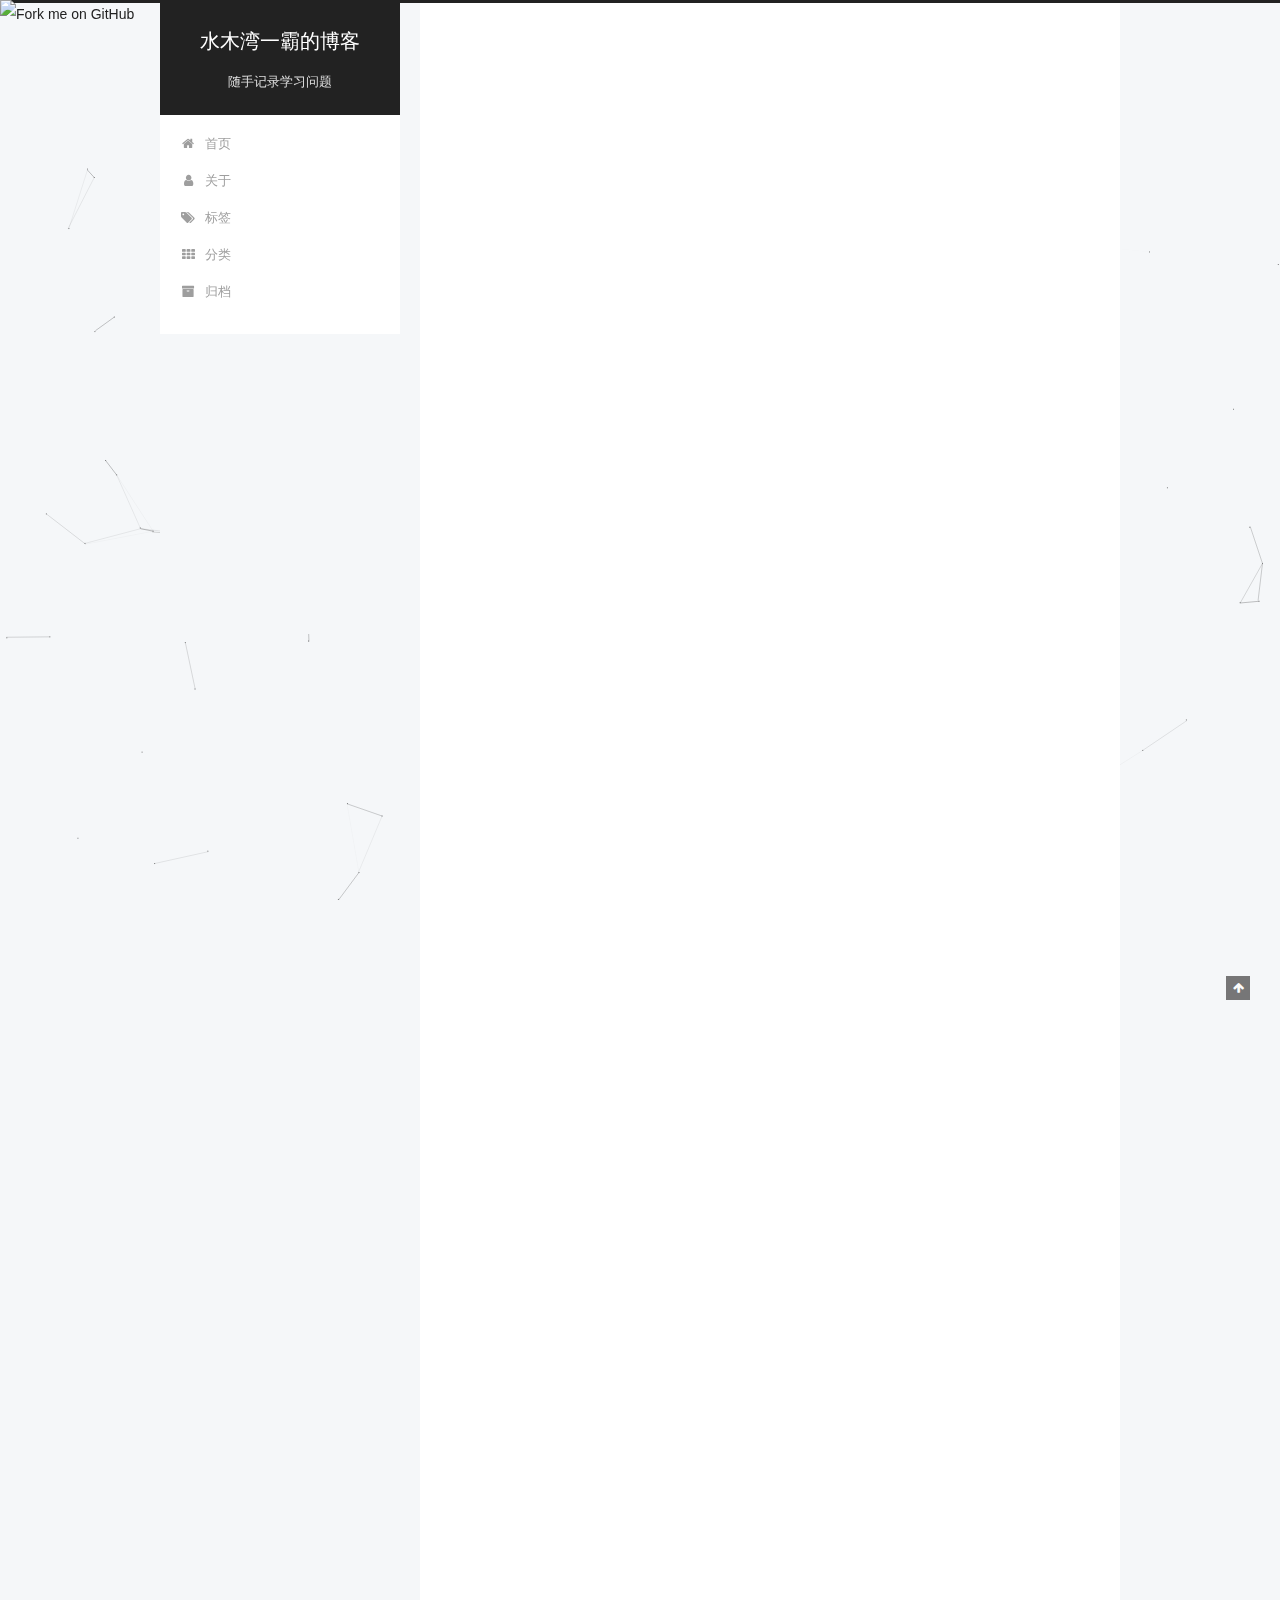
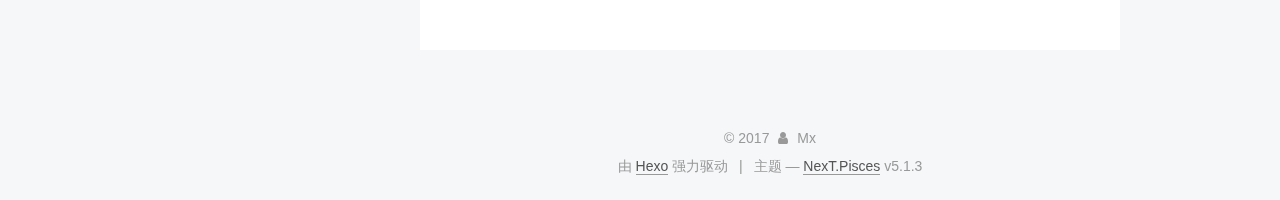
==== commit 9224d66d: "Site updated: 2017-10-28 15:18:02" ====
--- a/index.html
+++ b/index.html
@@ -358,32 +358,16 @@
       
         
           
-            <h2 id="创建数据库"><a href="#创建数据库" class="headerlink" title="创建数据库"></a>创建数据库</h2><h3 id="数据库的建立"><a href="#数据库的建立" class="headerlink" title="数据库的建立"></a>数据库的建立</h3><p>django框架中自带了一个SQLite数据库，你可以不用安装新的数据库即可进行应用开发，如果你需要使用其他的数据库，你需要先安装数据库，然后再mysite/setting.py中配置相关的数据库连接信息，最后才能在django中使用数据库。</p>
-<p>在mysite/setting 中你还可以配置所在时区，比如中国的时区配置为：<br>time_zone:Shanghai/Asia.</p>
-<p>在INSTALLED_APPS 中配置自己的app应用。在INSTALLED_APPS中，django已经默认配置了很多应用，如果你不需要这些应用，你可以把它删掉。默认包含的应用有：<br><strong>django.contrib.admin</strong> —— 管理站点。你可以快捷地使用它。<br><strong>django.contrib.auth</strong> —— 认证系统。<br><strong>django.contrib.contenttypes</strong> —— 内容类型框架。<br><strong>django.contrib.sessions</strong> —— session 框架。<br><strong>django.contrib.messages</strong> —— 消息框架。<br><strong>django.contrib.staticfiles</strong> —— 静态文件管理框架。<br>这些应用至少使用了一张表，所以在使用这些应用之前，我们首先要在数据库中建立表。<br><figure class="highlight plain"><table><tr><td class="gutter"><pre><div class="line">1</div></pre></td><td class="code"><pre><div class="line">python manage.py migrate</div></pre></td></tr></table></figure></p>
-<p>使用数据库迁移指令，迁移数据库。<br>migrate 命令在 mysite/settings.py 文件的 INSTALLED_APPS 设置中寻找，并根据数据库设置创建一些必要的数据库表和随应用迁移的数据库。</p>
-<h3 id="创建模型"><a href="#创建模型" class="headerlink" title="创建模型"></a>创建模型</h3><p>在polls/model.py中设计自己的模型，django通过migrate指令将模型自动映射在数据库中，并生成相关的表。如果有学过java的Hibernate的同学可能会感觉很类似，但是配置却比hibernate简单。<br>创建model对象,我们的项目是一个投票系统，则需要的模型有两个，一个问卷模型，一个答案模型。具体代码如下：<br><figure class="highlight plain"><table><tr><td class="gutter"><pre><div class="line">1</div><div class="line">2</div><div class="line">3</div><div class="line">4</div><div class="line">5</div><div class="line">6</div><div class="line">7</div><div class="line">8</div><div class="line">9</div><div class="line">10</div><div class="line">11</div></pre></td><td class="code"><pre><div class="line"># polls/models.py</div><div class="line">from django.db import models</div><div class="line"></div><div class="line">Class Question(models.Model):</div><div class="line">　　question_test = models.CharField(max_length = 200)</div><div class="line">　　pub_date = models.DateTimeField(&apos;date published&apos;)</div><div class="line"></div><div class="line">Class Choise(models.Model):</div><div class="line">　　choise_text = models.CharField(max_length = 200)</div><div class="line">　　vote = models.IntegerField(defualt = 0)</div><div class="line">　　question = models.ForeignKey(Question,on_dele te = Models.CASCADE)</div></pre></td></tr></table></figure></p>
-<h3 id="激活模型"><a href="#激活模型" class="headerlink" title="激活模型"></a>激活模型</h3><p>通过上面的模型，Django可以在数据库中生成对应的表结构。<br>首先要在INSTALLED_APPS中添加自己的app应用，这样Django才会生成迁移数据的信息，知道模型发生改变。<br><figure class="highlight plain"><table><tr><td class="gutter"><pre><div class="line">1</div><div class="line">2</div><div class="line">3</div><div class="line">4</div><div class="line">5</div><div class="line">6</div><div class="line">7</div><div class="line">8</div><div class="line">9</div></pre></td><td class="code"><pre><div class="line">INSTALLED_APPS[         </div><div class="line">    &apos;polls.apps.PollsConfig&apos;</div><div class="line">    &apos;django.contrib.admin&apos;,</div><div class="line">    &apos;django.contrib.auth&apos;,</div><div class="line">    &apos;django.contrib.contenttypes&apos;,</div><div class="line">    &apos;django.contrib.sessions&apos;,</div><div class="line">    &apos;django.contrib.messages&apos;,</div><div class="line">    &apos;django.contrib.staticfiles&apos;,</div><div class="line">    ]</div></pre></td></tr></table></figure></p>
-<p>此时Django已经包含了此个app应用。<br>此时运行<br><figure class="highlight plain"><table><tr><td class="gutter"><pre><div class="line">1</div></pre></td><td class="code"><pre><div class="line">python manage.py makemigrations polls</div></pre></td></tr></table></figure></p>
-<p>Django会生成数据迁移的一些数据。这个命令告诉Django你对哪些模型文件做了修改。<br>migrate 命令选中所有还没有执行过的迁移（Django 通过在数据库中创建一个特殊的表 django_migrations 来跟踪执行过哪些迁移）并应用在数据库上 - 也就是将你对模型的更改同步到数据库结构上。<br>此时再执行：<br><figure class="highlight plain"><table><tr><td class="gutter"><pre><div class="line">1</div></pre></td><td class="code"><pre><div class="line">python manage.py migrate</div></pre></td></tr></table></figure></p>
-<p>在数据库里创建模型的数据表。</p>
-<p>迁移是非常强大的功能，它能让你在开发过程中持续的改变数据库结构而不需要重新删除和创建表 - 它专注于使数据库平滑升级而不会丢失数据。我们会在后面的教程中更加深入的学习这部分内容，现在，你只需要记住，改变模型需要这三步：</p>
-<p>编辑 models.py 文件，改变模型。<br>运行 python manage.py makemigrations 为模型的改变生成迁移文件。<br>运行 python manage.py migrate 来应用数据库迁移。</p>
-<h3 id="数据库API"><a href="#数据库API" class="headerlink" title="数据库API"></a>数据库API</h3><p>进入交互模式，可以使用Django为你提供的各种API。<br><figure class="highlight plain"><table><tr><td class="gutter"><pre><div class="line">1</div></pre></td><td class="code"><pre><div class="line">python manage.py shell</div></pre></td></tr></table></figure></p>
-<p>进入交互模式后，就可以测试数据库API啦。<br><figure class="highlight plain"><table><tr><td class="gutter"><pre><div class="line">1</div><div class="line">2</div><div class="line">3</div><div class="line">4</div><div class="line">5</div><div class="line">6</div><div class="line">7</div><div class="line">8</div><div class="line">9</div><div class="line">10</div><div class="line">11</div><div class="line">12</div><div class="line">13</div><div class="line">14</div><div class="line">15</div><div class="line">16</div><div class="line">17</div><div class="line">18</div><div class="line">19</div><div class="line">20</div><div class="line">21</div><div class="line">22</div><div class="line">23</div><div class="line">24</div><div class="line">25</div><div class="line">26</div><div class="line">27</div><div class="line">28</div><div class="line">29</div><div class="line">30</div></pre></td><td class="code"><pre><div class="line">&gt;&gt;&gt;from polls.models import &gt;&gt;&gt;Question,Choice</div><div class="line">&gt;&gt;&gt;Qusetion.objects.all()</div><div class="line">&lt;QuerySet[]&gt;</div><div class="line"></div><div class="line"># 现在系统中没有对象，所以得到一个空的set</div><div class="line"></div><div class="line"># 创建新的Question</div><div class="line">&gt;&gt;&gt;from django.utils import timezone</div><div class="line">&gt;&gt;&gt;q = Question(question_text = &quot;What&apos;s new?&quot;,pub_date = &quot;timezone.now()&quot;)</div><div class="line"></div><div class="line"># 保存对象</div><div class="line">&gt;&gt;&gt;q.save()</div><div class="line"></div><div class="line"># 现在数据库中已经有一个Qusetion实例。</div><div class="line">&gt;&gt;&gt;q.id</div><div class="line">1</div><div class="line"># 通过属性来获取模型字段的值</div><div class="line">&gt;&gt;&gt; q.question_test</div><div class="line">&quot;What&apos;s new&quot;</div><div class="line"></div><div class="line">&gt;&gt;&gt;q.pub_date</div><div class="line"></div><div class="line"># 通过改变属性的值改变模型字段，然后调用save()</div><div class="line"></div><div class="line">&gt;&gt;&gt;q.question_text = &quot;What&apos;s up&quot;</div><div class="line">&gt;&gt;&gt;q.save()</div><div class="line"></div><div class="line"># objects.all() 显示数据库中的所有Question</div><div class="line">&gt;&gt;&gt;Question.objects.all()</div><div class="line">&lt;Queryset [&lt;Question:Question object&gt;]&gt;</div></pre></td></tr></table></figure></p>
-<p>我们发现返回的的<queryset [<question:question="" object="">]&gt;的信息并不是我们所需要的信息。我们可以通过重写Question模型的<strong>str</strong>（）方法来解决这个问题。</queryset></p>
-<figure class="highlight plain"><table><tr><td class="gutter"><pre><div class="line">1</div><div class="line">2</div><div class="line">3</div><div class="line">4</div><div class="line">5</div><div class="line">6</div><div class="line">7</div><div class="line">8</div><div class="line">9</div><div class="line">10</div><div class="line">11</div><div class="line">12</div><div class="line">13</div><div class="line">14</div><div class="line">15</div></pre></td><td class="code"><pre><div class="line"># polls/models.py</div><div class="line">from django.db import models</div><div class="line">from django.utils.encoding import python_2_unicode_compatible、</div><div class="line"></div><div class="line">@python_2_unicode_compatible  # 如果你想支持 Python 2</div><div class="line">class Question(models.Model):</div><div class="line">    # ...</div><div class="line">    def __str__(self):</div><div class="line">        return self.question_text</div><div class="line"></div><div class="line">@python_2_unicode_compatible  # 如果你想支持 Python 2</div><div class="line">class Choice(models.Model):</div><div class="line">    # ...</div><div class="line">    def __str__(self):</div><div class="line">        return self.choice_text</div></pre></td></tr></table></figure>
-<p>保存文件然后通过 python manage.py shell 命令再次打开 Python 交互式命令行：<br><figure class="highlight plain"><table><tr><td class="gutter"><pre><div class="line">1</div><div class="line">2</div><div class="line">3</div><div class="line">4</div><div class="line">5</div><div class="line">6</div><div class="line">7</div><div class="line">8</div><div class="line">9</div><div class="line">10</div><div class="line">11</div><div class="line">12</div><div class="line">13</div><div class="line">14</div><div class="line">15</div><div class="line">16</div><div class="line">17</div><div class="line">18</div><div class="line">19</div><div class="line">20</div><div class="line">21</div><div class="line">22</div><div class="line">23</div><div class="line">24</div><div class="line">25</div><div class="line">26</div><div class="line">27</div><div class="line">28</div><div class="line">29</div><div class="line">30</div><div class="line">31</div><div class="line">32</div><div class="line">33</div><div class="line">34</div><div class="line">35</div><div class="line">36</div><div class="line">37</div><div class="line">38</div><div class="line">39</div><div class="line">40</div><div class="line">41</div><div class="line">42</div><div class="line">43</div><div class="line">44</div><div class="line">45</div><div class="line">46</div><div class="line">47</div><div class="line">48</div><div class="line">49</div><div class="line">50</div><div class="line">51</div><div class="line">52</div><div class="line">53</div><div class="line">54</div><div class="line">55</div><div class="line">56</div><div class="line">57</div><div class="line">58</div><div class="line">59</div><div class="line">60</div><div class="line">61</div><div class="line">62</div><div class="line">63</div><div class="line">64</div><div class="line">65</div><div class="line">66</div><div class="line">67</div><div class="line">68</div><div class="line">69</div><div class="line">70</div><div class="line">71</div><div class="line">72</div><div class="line">73</div><div class="line">74</div><div class="line">75</div><div class="line">76</div></pre></td><td class="code"><pre><div class="line">&gt;&gt;&gt; from polls.models import Question, Choice</div><div class="line"></div><div class="line"># 确认添加的 __str__() 是否正常工作。</div><div class="line">&gt;&gt;&gt; Question.objects.all()</div><div class="line">&lt;QuerySet [&lt;Question: What&apos;s up?&gt;]&gt;</div><div class="line"></div><div class="line"># Django 提供了丰富的数据库查找 API，</div><div class="line"># 通过关键字参数就能轻松使用。</div><div class="line">&gt;&gt;&gt; Question.objects.filter(id=1)</div><div class="line">&lt;QuerySet [&lt;Question: What&apos;s up?&gt;]&gt;</div><div class="line">&gt;&gt;&gt; Question.objects.filter(question_text__startswith=&apos;What&apos;)</div><div class="line">&lt;QuerySet [&lt;Question: What&apos;s up?&gt;]&gt;</div><div class="line"></div><div class="line"># 获取今年发布的问题</div><div class="line">&gt;&gt;&gt; from django.utils import timezone</div><div class="line">&gt;&gt;&gt; current_year = timezone.now().year</div><div class="line">&gt;&gt;&gt; Question.objects.get(pub_date__year=current_year)</div><div class="line">&lt;Question: What&apos;s up?&gt;</div><div class="line"></div><div class="line"># 查找一个不存在的 ID 将会引发异常</div><div class="line">&gt;&gt;&gt; Question.objects.get(id=2)</div><div class="line">Traceback (most recent call last):</div><div class="line">    ...</div><div class="line">DoesNotExist: Question matching query does not exist.</div><div class="line"></div><div class="line"># 通过主键来查找数据是非常常见的需求，所以 Django</div><div class="line"># 为这种需求专门制定了一个参数。</div><div class="line"># 以下代码等同于 Question.objects.get(id=1)。</div><div class="line">&gt;&gt;&gt; Question.objects.get(pk=1)</div><div class="line">&lt;Question: What&apos;s up?&gt;</div><div class="line"></div><div class="line"># 确认我们自定义的方法正常工作。</div><div class="line">&gt;&gt;&gt; q = Question.objects.get(pk=1)</div><div class="line">&gt;&gt;&gt; q.was_published_recently()</div><div class="line">True</div><div class="line"></div><div class="line"># 给这个问题添加几个选项。create 函数会创建一个新的</div><div class="line"># Choice 对象，执行 INSERT 语句，将 Choice 添加到</div><div class="line"># Question 的选项列表中，最后返回刚刚创建的</div><div class="line"># Choice 对象。Django 创建了一个集合 API 来使你可以从</div><div class="line"># 外键关系的另一方管理关联的数据。</div><div class="line"># （例如，可以获取问题的选项列表）</div><div class="line">&gt;&gt;&gt; q = Question.objects.get(pk=1)</div><div class="line"></div><div class="line"># 显示所有和当前问题关联的选项列表，现在是空的。</div><div class="line">&gt;&gt;&gt; q.choice_set.all()</div><div class="line">&lt;QuerySet []&gt;</div><div class="line"></div><div class="line"># 创建三个选项。</div><div class="line">&gt;&gt;&gt; q.choice_set.create(choice_text=&apos;Not much&apos;, votes=0)</div><div class="line">&lt;Choice: Not much&gt;</div><div class="line">&gt;&gt;&gt; q.choice_set.create(choice_text=&apos;The sky&apos;, votes=0)</div><div class="line">&lt;Choice: The sky&gt;</div><div class="line">&gt;&gt;&gt; c = q.choice_set.create(choice_text=&apos;Just hacking again&apos;, votes=0)</div><div class="line"></div><div class="line"># Choice 对象能通过 API 获取关联到的 Question 对象。</div><div class="line">&gt;&gt;&gt; c.question</div><div class="line">&lt;Question: What&apos;s up?&gt;</div><div class="line"></div><div class="line"># 反过来，Question 对象也可以获取 Choice 对象</div><div class="line">&gt;&gt;&gt; q.choice_set.all()</div><div class="line">[&lt;Choice: Not much&gt;, &lt;Choice: The sky&gt;, &lt;Choice: Just hacking again&gt;]</div><div class="line">&gt;&gt;&gt; q.choice_set.count()</div><div class="line">3</div><div class="line"></div><div class="line"># 查找 API 的关键字参数可以自动调用关系函数。</div><div class="line"># 只需使用双下划线来分隔关系函数。</div><div class="line"># 只要你想，这个调用链可以无限长。</div><div class="line"># 例如查找所有「所在问题的发布日期是今年」的选项</div><div class="line"># （重用我们之前创建的 &apos;current_year&apos; 变量）</div><div class="line">&gt;&gt;&gt; Choice.objects.filter(question__pub_date__year=current_year)</div><div class="line">[&lt;Choice: Not much&gt;, &lt;Choice: The sky&gt;, &lt;Choice: Just hacking again&gt;]</div><div class="line"></div><div class="line"># 试试删除一个选项，使用 delete() 函数。</div><div class="line">&gt;&gt;&gt; c = q.choice_set.filter(choice_text__startswith=&apos;Just hacking&apos;)</div><div class="line">&gt;&gt;&gt; c.delete()</div></pre></td></tr></table></figure></p>
-<h3 id="创建管理员账户"><a href="#创建管理员账户" class="headerlink" title="创建管理员账户"></a>创建管理员账户</h3><p>首先，我们得创建一个能登录管理页面的用户。请运行下面的命令：<br><figure class="highlight plain"><table><tr><td class="gutter"><pre><div class="line">1</div></pre></td><td class="code"><pre><div class="line">$ python manage.py createsuperuser</div></pre></td></tr></table></figure></p>
-<p>输入你想使用的用户名，然后回车。<br><figure class="highlight plain"><table><tr><td class="gutter"><pre><div class="line">1</div></pre></td><td class="code"><pre><div class="line">Username: admin</div></pre></td></tr></table></figure></p>
-<p>接着，你会被提示要求输入邮箱：<br><figure class="highlight plain"><table><tr><td class="gutter"><pre><div class="line">1</div></pre></td><td class="code"><pre><div class="line">Email address: admin@example.com</div></pre></td></tr></table></figure></p>
-<p>最后一步是输入密码。你会被要求输入两次密码，第二次的目的是为了确认第一次输入的确实是你想要的密码。<br><figure class="highlight plain"><table><tr><td class="gutter"><pre><div class="line">1</div><div class="line">2</div><div class="line">3</div></pre></td><td class="code"><pre><div class="line">Password: ********</div><div class="line">Password(again): ********</div><div class="line">Superuser created successfully.</div></pre></td></tr></table></figure></p>
-<h3 id="进入管理页面"><a href="#进入管理页面" class="headerlink" title="进入管理页面"></a>进入管理页面</h3><p>现在，试着使用你在上一步中创建的超级用户来登录。</p>
-<h3 id="向管理页面中加入投票应用"><a href="#向管理页面中加入投票应用" class="headerlink" title="向管理页面中加入投票应用"></a>向管理页面中加入投票应用</h3><p>但是我们的投票应用在哪呢？它没在索引页面里显示。</p>
-<p>只需要做一件事：我们得告诉管理页面，Question 对象需要被管理。打开 polls/admin.py 文件，把它编辑成下面这样：<br><figure class="highlight plain"><table><tr><td class="gutter"><pre><div class="line">1</div><div class="line">2</div><div class="line">3</div><div class="line">4</div><div class="line">5</div></pre></td><td class="code"><pre><div class="line"># polls/admin.py</div><div class="line"></div><div class="line">from django.contrib import admin</div><div class="line">from .models import Question</div><div class="line">admin.site.register(Question)</div></pre></td></tr></table></figure></p>
-<p>进入管理页面就可以享受快捷的管理功能了。</p>
-
-          
+          创建数据库数据库的建立django框架中自带了一个SQLite数据库，你可以不用安装新的数据库即可进行应用开发，如果你需要使用其他的数据库，你需要先安装数据库，然后再mysite/setting.py中配置相关的数据库连接信息，最后才能在django中使用数据库。
+在mysite/setting 中
+          ...
+          <!--noindex-->
+          <div class="post-button text-center">
+            <a class="btn" href="/2017/10/26/Django第二部分/#more" rel="contents">
+              阅读全文 &raquo;
+            </a>
+          </div>
+          <!--/noindex-->
         
       
     </div>
@@ -523,25 +507,16 @@
       
         
           
-            <h2 id="开始一个项目"><a href="#开始一个项目" class="headerlink" title="开始一个项目"></a>开始一个项目</h2><h3 id="创建一个新项目"><a href="#创建一个新项目" class="headerlink" title="创建一个新项目"></a>创建一个新项目</h3><figure class="highlight plain"><table><tr><td class="gutter"><pre><div class="line">1</div></pre></td><td class="code"><pre><div class="line">Django-admin startproject projectname</div></pre></td></tr></table></figure>
-<p>生成目录情况如下：<br><figure class="highlight plain"><table><tr><td class="gutter"><pre><div class="line">1</div><div class="line">2</div><div class="line">3</div><div class="line">4</div><div class="line">5</div><div class="line">6</div><div class="line">7</div></pre></td><td class="code"><pre><div class="line">projectname/  </div><div class="line">　　manage.py  #用于管理项目</div><div class="line">　　projectname/  </div><div class="line">　　　　__init__.py #说明此文件夹是一个py包</div><div class="line">       setting.py #配置文件 用于添加相关配置</div><div class="line">       urls.py #url与view的映射文件</div><div class="line">       wsgi.py #当你部署项目到一个兼容 WSGI 的服务器上时所需要的入口点</div></pre></td></tr></table></figure></p>
-<h3 id="创建一个新应用"><a href="#创建一个新应用" class="headerlink" title="创建一个新应用"></a>创建一个新应用</h3><figure class="highlight plain"><table><tr><td class="gutter"><pre><div class="line">1</div></pre></td><td class="code"><pre><div class="line">python manage.py startapp appname</div></pre></td></tr></table></figure>
-<p>生成目录情况如下：<br><figure class="highlight plain"><table><tr><td class="gutter"><pre><div class="line">1</div><div class="line">2</div><div class="line">3</div><div class="line">4</div><div class="line">5</div><div class="line">6</div><div class="line">7</div><div class="line">8</div></pre></td><td class="code"><pre><div class="line">appname/  </div><div class="line">　　__init__.py</div><div class="line">　　admin.py</div><div class="line">　　migrations/  </div><div class="line">    　　__init__.py</div><div class="line">　　model.py   #模型</div><div class="line">　　tests.py   #测试</div><div class="line">　　views.py   #视图</div></pre></td></tr></table></figure></p>
-<h3 id="实战创建一个项目"><a href="#实战创建一个项目" class="headerlink" title="实战创建一个项目"></a>实战创建一个项目</h3><p>现在我们开始我们的第一个网站设计(设计一个简单的投票网站)，首先新建一个项目:<br><figure class="highlight plain"><table><tr><td class="gutter"><pre><div class="line">1</div></pre></td><td class="code"><pre><div class="line">Django-admin startproject mysite</div></pre></td></tr></table></figure></p>
-<p>然后生成项目文件：mysite<br>在mysite文件夹下生成了相关文件和文件夹。<br>实际目录结构为：<br><figure class="highlight plain"><table><tr><td class="gutter"><pre><div class="line">1</div><div class="line">2</div><div class="line">3</div><div class="line">4</div><div class="line">5</div><div class="line">6</div><div class="line">7</div></pre></td><td class="code"><pre><div class="line">mysite/  </div><div class="line">　　manage.py　　</div><div class="line">　　mysite/　　</div><div class="line">　　　　__init__.py</div><div class="line">　　　　urls.py  </div><div class="line">　　　　setting.py</div><div class="line">　　　　wsgi.py</div></pre></td></tr></table></figure></p>
-<h3 id="关于开发服务器"><a href="#关于开发服务器" class="headerlink" title="关于开发服务器"></a>关于开发服务器</h3><p>创建项目过后，可以启动开发服务器。进入项目文件，在manage.py 同层目录下运行命令：<br><figure class="highlight plain"><table><tr><td class="gutter"><pre><div class="line">1</div></pre></td><td class="code"><pre><div class="line">python manage.py runserver</div></pre></td></tr></table></figure></p>
-<p>当看到：Starting development server at <a href="http://127.0.0.1:8000/" target="_blank" rel="external">http://127.0.0.1:8000/</a> 这句日志时，代表服务器已经启动完毕。在浏览器中打开这个url地址，如果显示It worked! 则服务器启动成功。</p>
-<h3 id="创建一个应用"><a href="#创建一个应用" class="headerlink" title="创建一个应用"></a>创建一个应用</h3><p>当项目创建完成过后，就可以开始创建应用了。现在我们开始创建一个polls，用于投票的应用。<br><figure class="highlight plain"><table><tr><td class="gutter"><pre><div class="line">1</div></pre></td><td class="code"><pre><div class="line">python manage.py startapp polls</div></pre></td></tr></table></figure></p>
-<p>生成的目录结构为：<br><figure class="highlight plain"><table><tr><td class="gutter"><pre><div class="line">1</div><div class="line">2</div><div class="line">3</div><div class="line">4</div><div class="line">5</div><div class="line">6</div><div class="line">7</div><div class="line">8</div></pre></td><td class="code"><pre><div class="line">polls/  </div><div class="line">　　__init__.py  </div><div class="line">　　admin.py  </div><div class="line">　　migrations/  </div><div class="line">　　　　__init__.py  </div><div class="line">　　model.py</div><div class="line">　　tests.py</div><div class="line">　　views,py</div></pre></td></tr></table></figure></p>
-<p>总体目录为：<br><figure class="highlight plain"><table><tr><td class="gutter"><pre><div class="line">1</div><div class="line">2</div><div class="line">3</div><div class="line">4</div><div class="line">5</div><div class="line">6</div><div class="line">7</div><div class="line">8</div><div class="line">9</div><div class="line">10</div><div class="line">11</div><div class="line">12</div><div class="line">13</div><div class="line">14</div><div class="line">15</div></pre></td><td class="code"><pre><div class="line">mysite/  </div><div class="line">　　manage.py　　</div><div class="line">　　mysite/　　</div><div class="line">　　　　__init__.py</div><div class="line">　　　　urls.py  </div><div class="line">　　　　setting.py</div><div class="line">　　　　wsgi.py　</div><div class="line">　　polls/  </div><div class="line">　　　　__init__.py  </div><div class="line">　　　　admin.py  </div><div class="line">　　　　migrations/  </div><div class="line">　　　　　　__init__.py  </div><div class="line">　　　　model.py</div><div class="line">　　　　tests.py</div><div class="line">　　　　views,py</div></pre></td></tr></table></figure></p>
-<p>打开你的mysite的文件夹，可以发现里面多了一个polls文件夹，这就是你的应用。</p>
-<h4 id="应用和项目的区别"><a href="#应用和项目的区别" class="headerlink" title="应用和项目的区别"></a>应用和项目的区别</h4><p>项目和应用有什么区别？应用是一个专门做某件事的网络应用程序，比如博客系统、公共记录的数据库、或者简单的投票程序。项目则是一个网站使用的配置和应用的集合。项目可以包含很多个应用；而应用可以被很多个项目使用。　　</p>
-<h3 id="创建视图"><a href="#创建视图" class="headerlink" title="创建视图"></a>创建视图</h3><p>打开polls文件下的views.py文件，开始编写自己的第一个视图函数。<br><figure class="highlight plain"><table><tr><td class="gutter"><pre><div class="line">1</div><div class="line">2</div><div class="line">3</div><div class="line">4</div></pre></td><td class="code"><pre><div class="line">from django.http import Http.Response</div><div class="line"></div><div class="line">def index(request):</div><div class="line">    return HttpResponse(&apos;Hello Worlds,welcome to my polls webapp&apos;)</div></pre></td></tr></table></figure></p>
-<p>在polls文件夹下创建一个urls.py文件。在编写以下代码：<br><figure class="highlight plain"><table><tr><td class="gutter"><pre><div class="line">1</div><div class="line">2</div><div class="line">3</div><div class="line">4</div><div class="line">5</div><div class="line">6</div></pre></td><td class="code"><pre><div class="line">from  django.conf.urls import urls</div><div class="line">from . import views</div><div class="line"></div><div class="line">urlpatterns = [</div><div class="line"> url(r&apos;^$&apos;, views.index, name=&apos;index&apos;),</div><div class="line">]</div></pre></td></tr></table></figure></p>
-<p>然后将mysite目录下的urls.py文件导入polls下的目录文件。<br><figure class="highlight plain"><table><tr><td class="gutter"><pre><div class="line">1</div><div class="line">2</div><div class="line">3</div><div class="line">4</div><div class="line">5</div><div class="line">6</div><div class="line">7</div></pre></td><td class="code"><pre><div class="line">from django.conf.urls import include, url</div><div class="line">from django.contrib import admin</div><div class="line"></div><div class="line">urlpatterns = [</div><div class="line">    url(r&apos;^polls/&apos;, include(&apos;polls.urls&apos;)),</div><div class="line">    url(r&apos;^admin/&apos;, admin.site.urls),</div><div class="line">]</div></pre></td></tr></table></figure></p>
-<p>include()函数用户引用其他urls模块。<br>url参数：regex<br>表示url地址匹配的正则表达式。<br>url参数：view<br>与url地址对应的视图<br>url参数：name</p>
-
-          
+          开始一个项目创建一个新项目1Django-admin startproject projectname
+生成目录情况如下：1234567projectname/  　　manage.py  #用于管理项目　　projectname/  　　　　__init__.py #说明此文件夹是一个py包   
+          ...
+          <!--noindex-->
+          <div class="post-button text-center">
+            <a class="btn" href="/2017/10/25/Django第一部分/#more" rel="contents">
+              阅读全文 &raquo;
+            </a>
+          </div>
+          <!--/noindex-->
         
       
     </div>
@@ -681,27 +656,17 @@
       
         
           
-            <h2 id="视图总概"><a href="#视图总概" class="headerlink" title="视图总概"></a>视图总概</h2><p>Django中视图的概念是[一类具有相同功能和模板的网页集合]，比如在一个博客应用中，你可能会创建如下几个视图：</p>
-<p>·博客首页–展示最近的一些记录<br>·内容详情页–详细展示某项记录<br>·归档页–根据时间归档<br>·评论页–为博客内容添加评论</p>
-<p>而在我们的投票应用中，我们需要以下几个视图：<br>·问题索引页–展示最近的几个投票问题<br>·问题详情页–展示某个投票的问题和不带结果的选项列表<br>·问题结果页–展示某个投票的结果<br>·投票页–用于响应用户为某个问题的特定选项的投票工作</p>
-<p>在Django中，在urlConfi中绑定url对应的视图的方法，Django会根据URL来判断使用哪个视图。</p>
-<p>在polls/views 中编写我们更多的视图：<br><figure class="highlight plain"><table><tr><td class="gutter"><pre><div class="line">1</div><div class="line">2</div><div class="line">3</div><div class="line">4</div><div class="line">5</div><div class="line">6</div><div class="line">7</div></pre></td><td class="code"><pre><div class="line"># polls/views.py</div><div class="line">def detail(requst.quesiton_id):</div><div class="line">    return HttpRespose(return HttpResponse(&quot;You&apos;re looking at question %s.&quot; % question_id))</div><div class="line">def results(request,question_id):</div><div class="line">    return HttpResponse(&quot;You&apos;re looking at the results of question %s.&quot; % question_id)</div><div class="line">def vote(request,question_id):</div><div class="line">    return HttpResponse(&quot;You&apos;re voting on question %s.&quot;,% question_id)</div></pre></td></tr></table></figure></p>
-<p>在polls/urls.py中将视图与url绑定：<br><figure class="highlight plain"><table><tr><td class="gutter"><pre><div class="line">1</div><div class="line">2</div><div class="line">3</div><div class="line">4</div><div class="line">5</div><div class="line">6</div><div class="line">7</div><div class="line">8</div><div class="line">9</div><div class="line">10</div><div class="line">11</div><div class="line">12</div></pre></td><td class="code"><pre><div class="line"># polls/urls.py</div><div class="line">from django.conf.urls import url</div><div class="line">from . import views</div><div class="line">urlpatterns = [</div><div class="line"># ex:/polls/</div><div class="line">url(r&apos;^$&apos;,views.index,name=&apos;index&apos;)</div><div class="line"># ex:/polls/5/</div><div class="line">url(r&apos;^(?P&lt;question_id&gt;[0-9])$&apos;,views.detail,name=&apos;detail&apos;),</div><div class="line"># ex:/polls/5/results/</div><div class="line">url(r&apos;^()?P&lt;question_id&gt;[0-9]+)/results$&apos;),</div><div class="line">#ex:/polls/5/votes/</div><div class="line">url(r&apos;^(?P&lt;question_id&gt;[0-9]+)/votes$&apos;)</div></pre></td></tr></table></figure></p>
-<p>然后在浏览器中地址中输入：<br>/polls/6/<br>/polls/6/results/<br>/polls/6/votes/<br>可以进入预占的结果网页和投票网页。</p>
-<h3 id="写一个真正有用的视图"><a href="#写一个真正有用的视图" class="headerlink" title="写一个真正有用的视图"></a>写一个真正有用的视图</h3><figure class="highlight plain"><table><tr><td class="gutter"><pre><div class="line">1</div><div class="line">2</div><div class="line">3</div><div class="line">4</div><div class="line">5</div><div class="line">6</div><div class="line">7</div></pre></td><td class="code"><pre><div class="line"># polls/views.py</div><div class="line">from django.http import HttpResponse</div><div class="line">from .models import Question</div><div class="line">def index(request):</div><div class="line">    latest_question_list = Question.objects.order_by(&apos;-pub_date&apos;)[:5]</div><div class="line">    output = &apos;,&apos;.join([q.question_text for q in latest_question_list])</div><div class="line">    return HttpResponse(output)</div></pre></td></tr></table></figure>
-<p>这里有个问题：页面的设计是硬编码在视图函数的代码里的。如果想改变页面的样式，我们需要引入Django的模板系统。引用Django模板系统过后，我们可以将页面设计从代码中分离出来。</p>
-<h3 id="如何创建模板"><a href="#如何创建模板" class="headerlink" title="如何创建模板"></a>如何创建模板</h3><p>首先，在你的polls目录中创建一个templates目录，Django会在这个目录中寻找模板文件。<br>在mysite/setting.py的TEMPLATES中，描述了Django如何查找模板文件，默认的设置文件设置了 DjangoTemplates 后端，并将 APP_DIRS 设置成了 True。这一选项将会让 DjangoTemplates 在每个 INSTALLED_APPS 中激活的应用文件夹中寻找 “templates” 子目录。<br>在templates目录建好过后，在templates文件夹下面在新建一个polls目录，在polls目录下新建index.html，这样Django就会自动搜索模板文件并加载。<br>templates 目录建好后，在里面再创建一个目录 polls，在这个 polls 的目录里再建立一个文件 index.html。换句话说，你的模版路径应该是 polls/templates/polls/index.html。由于 app_directories 模版加载器的工作原理如上所述，所以你使用简单的 polls/index.html 就能引用这模版了。</p>
-<h4 id="模板命名空间"><a href="#模板命名空间" class="headerlink" title="模板命名空间"></a>模板命名空间</h4><p>虽然我们现在可以将模板文件直接放在 polls/templates 文件夹中（而不是再建立一个 polls 子文件夹），但这不是个好办法。Django 将会选择第一个匹配的模板文件，如果你有一个模板文件正好和另一个应用中的某个模板文件重名，Django 没有办法区分它们。我们需要 Django 选择正确的模板，最简单的方法就是把他们放入各自的命名空间中，也就是把这些模板放入一个和自身应用重名的子文件夹里。将下面的代码考入index.html中:<br><figure class="highlight plain"><table><tr><td class="gutter"><pre><div class="line">1</div><div class="line">2</div><div class="line">3</div><div class="line">4</div><div class="line">5</div><div class="line">6</div><div class="line">7</div><div class="line">8</div><div class="line">9</div></pre></td><td class="code"><pre><div class="line">&#123;% if latest_question_list %&#125;</div><div class="line">    &lt;ul&gt;</div><div class="line">    &#123;% for question in latest_question_list %&#125;</div><div class="line">        &lt;li&gt;&lt;a href=&quot;/polls/&#123;&#123; question.id &#125;&#125;/&quot;&gt;&#123;&#123; question.question_text &#125;&#125;&lt;/a&gt;&lt;/li&gt;</div><div class="line">    &#123;% endfor %&#125;</div><div class="line">    &lt;/ul&gt;</div><div class="line">&#123;% else %&#125;</div><div class="line">    &lt;p&gt;No polls are available.&lt;/p&gt;</div><div class="line">&#123;% endif %&#125;</div></pre></td></tr></table></figure></p>
-<p>为了使用模板，我们需要引用render函数。<br><figure class="highlight plain"><table><tr><td class="gutter"><pre><div class="line">1</div><div class="line">2</div><div class="line">3</div><div class="line">4</div><div class="line">5</div><div class="line">6</div><div class="line">7</div><div class="line">8</div><div class="line">9</div><div class="line">10</div><div class="line">11</div></pre></td><td class="code"><pre><div class="line"># polls/views.py</div><div class="line"></div><div class="line">from django.shortcuts import render</div><div class="line"></div><div class="line">from .models import Question</div><div class="line"></div><div class="line"></div><div class="line">def index(request):</div><div class="line">    latest_question_list = Question.objects.order_by(&apos;-pub_date&apos;)[:5]</div><div class="line">    context = &#123;&apos;latest_question_list&apos;: latest_question_list&#125;</div><div class="line">    return render(request, &apos;polls/index.html&apos;, context)</div></pre></td></tr></table></figure></p>
-<h3 id="抛出404错误"><a href="#抛出404错误" class="headerlink" title="抛出404错误"></a>抛出404错误</h3><p>现在，让我们来处理下投票详情视图 —— 它会显示指定投票的问题标题。下面是这个视图的代码：<br><figure class="highlight plain"><table><tr><td class="gutter"><pre><div class="line">1</div><div class="line">2</div><div class="line">3</div><div class="line">4</div><div class="line">5</div><div class="line">6</div><div class="line">7</div><div class="line">8</div><div class="line">9</div><div class="line">10</div><div class="line">11</div><div class="line">12</div><div class="line">13</div></pre></td><td class="code"><pre><div class="line"># polls/views.py</div><div class="line"></div><div class="line">from django.http import Http404</div><div class="line">from django.shortcuts import render</div><div class="line"></div><div class="line">from .models import Question</div><div class="line"># ...</div><div class="line">def detail(request, question_id):</div><div class="line">    try:</div><div class="line">        question = Question.objects.get(pk=question_id)</div><div class="line">    except Question.DoesNotExist:</div><div class="line">        raise Http404(&quot;Question does not exist&quot;)</div><div class="line">    return render(request, &apos;polls/detail.html&apos;, &#123;&apos;question&apos;: question&#125;)</div></pre></td></tr></table></figure></p>
-<p>这里有个新概念：如果指定问题 ID 所对应的问题不存在，这个视图就会抛出一个 Http404 异常。</p>
-<h3 id="一个快捷函数：get-object-of-404"><a href="#一个快捷函数：get-object-of-404" class="headerlink" title="一个快捷函数：get_object_of_404()"></a>一个快捷函数：get_object_of_404()</h3><p>「用 get() 函数获取对象，抛出 Http404错误」也是一个常用流程。Django 也提供了一个快捷函数，下面是重写的 detail() 视图：<br><figure class="highlight plain"><table><tr><td class="gutter"><pre><div class="line">1</div><div class="line">2</div><div class="line">3</div><div class="line">4</div><div class="line">5</div><div class="line">6</div><div class="line">7</div><div class="line">8</div><div class="line">9</div></pre></td><td class="code"><pre><div class="line"># polls/views.py</div><div class="line"></div><div class="line">from django.shortcuts import get_object_or_404, render</div><div class="line"></div><div class="line">from .models import Question</div><div class="line"># ...</div><div class="line">def detail(request, question_id):</div><div class="line">    question = get_object_or_404(Question, pk=question_id)</div><div class="line">    return render(request, &apos;polls/detail.html&apos;, &#123;&apos;question&apos;: question&#125;)</div></pre></td></tr></table></figure></p>
-<p>get_object_of_404() 函数的第一个参数是一个 Django 模型。在此之后可以有任意个的关键字参数，他们会被直接传递给模型的 get() 函数。如果对象并不存在，此快捷函数将会抛出一个 Http404 异常。</p>
-<h3 id="为-URL-名称添加命名空间"><a href="#为-URL-名称添加命名空间" class="headerlink" title="为 URL 名称添加命名空间"></a>为 URL 名称添加命名空间</h3><p>本教程的项目只有一个应用，polls。在一个真实的 Django 项目中，可能会有五个，十个，二十个甚至更多应用。Django 如何分辨重名的 URL 呢？举个例子，polls 应用有 detail 视图，可能另一个博客应用也有同名的视图。Django 如何知道 url 标签到底对应哪一个应用的 URL 呢？</p>
-<p>答案是：在 URLconf 中添加命名空间。在 polls/urls.py 文件中添加 app_name 变量作为应用的命名空间：<br><figure class="highlight plain"><table><tr><td class="gutter"><pre><div class="line">1</div><div class="line">2</div><div class="line">3</div><div class="line">4</div><div class="line">5</div><div class="line">6</div><div class="line">7</div><div class="line">8</div><div class="line">9</div><div class="line">10</div><div class="line">11</div><div class="line">12</div><div class="line">13</div></pre></td><td class="code"><pre><div class="line"># polls/urls.py</div><div class="line"></div><div class="line">from django.conf.urls import url</div><div class="line"></div><div class="line">from . import views</div><div class="line"></div><div class="line">app_name = &apos;polls&apos;</div><div class="line">urlpatterns = [</div><div class="line">    url(r&apos;^$&apos;, views.index, name=&apos;index&apos;),</div><div class="line">    url(r&apos;^(?P&lt;question_id&gt;[0-9]+)/$&apos;, views.detail, name=&apos;detail&apos;),</div><div class="line">    url(r&apos;^(?P&lt;question_id&gt;[0-9]+)/results/$&apos;, views.results, name=&apos;results&apos;),</div><div class="line">    url(r&apos;^(?P&lt;question_id&gt;[0-9]+)/vote/$&apos;, views.vote, name=&apos;vote&apos;),</div><div class="line">]</div></pre></td></tr></table></figure></p>
-<p>现在，修改 polls/index.html 模版文件，从：<br><figure class="highlight plain"><table><tr><td class="gutter"><pre><div class="line">1</div><div class="line">2</div><div class="line">3</div><div class="line">4</div><div class="line">5</div><div class="line">6</div><div class="line">7</div><div class="line">8</div></pre></td><td class="code"><pre><div class="line">&lt;!--- polls/templates/polls/index.html --&gt;</div><div class="line"></div><div class="line">&lt;li&gt;&lt;a href=&quot;&#123;% url &apos;detail&apos; question.id %&#125;&quot;&gt;&#123;&#123; question.question_text &#125;&#125;&lt;/a&gt;&lt;/li&gt;</div><div class="line">修改成：</div><div class="line"></div><div class="line">&lt;!--- polls/templates/polls/index.html --&gt;</div><div class="line"></div><div class="line">&lt;li&gt;&lt;a href=&quot;&#123;% url &apos;polls:detail&apos; question.id %&#125;&quot;&gt;&#123;&#123; question.question_text &#125;&#125;&lt;/a&gt;&lt;/li&gt;</div></pre></td></tr></table></figure></p>
-
-          
+          视图总概Django中视图的概念是[一类具有相同功能和模板的网页集合]，比如在一个博客应用中，你可能会创建如下几个视图：
+·博客首页–展示最近的一些记录·内容详情页–详细展示某项记录·归档页–根据时间归档·评论页–为博客内容添加评论
+而在我们的投票应用中，我们需要以下几个视图：·问题索引页–展示最近
+          ...
+          <!--noindex-->
+          <div class="post-button text-center">
+            <a class="btn" href="/2017/10/25/Django第三部分/#more" rel="contents">
+              阅读全文 &raquo;
+            </a>
+          </div>
+          <!--/noindex-->
         
       
     </div>
@@ -819,17 +784,15 @@
       
         
           
-            <p>Welcome to <a href="https://hexo.io/" target="_blank" rel="external">Hexo</a>! This is your very first post. Check <a href="https://hexo.io/docs/" target="_blank" rel="external">documentation</a> for more info. If you get any problems when using Hexo, you can find the answer in <a href="https://hexo.io/docs/troubleshooting.html" target="_blank" rel="external">troubleshooting</a> or you can ask me on <a href="https://github.com/hexojs/hexo/issues" target="_blank" rel="external">GitHub</a>.</p>
-<h2 id="Quick-Start"><a href="#Quick-Start" class="headerlink" title="Quick Start"></a>Quick Start</h2><h3 id="Create-a-new-post"><a href="#Create-a-new-post" class="headerlink" title="Create a new post"></a>Create a new post</h3><figure class="highlight bash"><table><tr><td class="gutter"><pre><div class="line">1</div></pre></td><td class="code"><pre><div class="line">$ hexo new <span class="string">"My New Post"</span></div></pre></td></tr></table></figure>
-<p>More info: <a href="https://hexo.io/docs/writing.html" target="_blank" rel="external">Writing</a></p>
-<h3 id="Run-server"><a href="#Run-server" class="headerlink" title="Run server"></a>Run server</h3><figure class="highlight bash"><table><tr><td class="gutter"><pre><div class="line">1</div></pre></td><td class="code"><pre><div class="line">$ hexo server</div></pre></td></tr></table></figure>
-<p>More info: <a href="https://hexo.io/docs/server.html" target="_blank" rel="external">Server</a></p>
-<h3 id="Generate-static-files"><a href="#Generate-static-files" class="headerlink" title="Generate static files"></a>Generate static files</h3><figure class="highlight bash"><table><tr><td class="gutter"><pre><div class="line">1</div></pre></td><td class="code"><pre><div class="line">$ hexo generate</div></pre></td></tr></table></figure>
-<p>More info: <a href="https://hexo.io/docs/generating.html" target="_blank" rel="external">Generating</a></p>
-<h3 id="Deploy-to-remote-sites"><a href="#Deploy-to-remote-sites" class="headerlink" title="Deploy to remote sites"></a>Deploy to remote sites</h3><figure class="highlight bash"><table><tr><td class="gutter"><pre><div class="line">1</div></pre></td><td class="code"><pre><div class="line">$ hexo deploy</div></pre></td></tr></table></figure>
-<p>More info: <a href="https://hexo.io/docs/deployment.html" target="_blank" rel="external">Deployment</a></p>
-
-          
+          Welcome to Hexo! This is your very first post. Check documentation for more info. If you get any problems when using Hexo, you can find the answer in 
+          ...
+          <!--noindex-->
+          <div class="post-button text-center">
+            <a class="btn" href="/2017/10/17/hello-world/#more" rel="contents">
+              阅读全文 &raquo;
+            </a>
+          </div>
+          <!--/noindex-->
         
       
     </div>
--- a/css/main.css
+++ b/css/main.css
@@ -1873,7 +1873,7 @@
   width: 4px;
   height: 4px;
   border-radius: 50%;
-  background: #ff8ed1;
+  background: #395452;
 }
 .links-of-blogroll {
   font-size: 13px;
